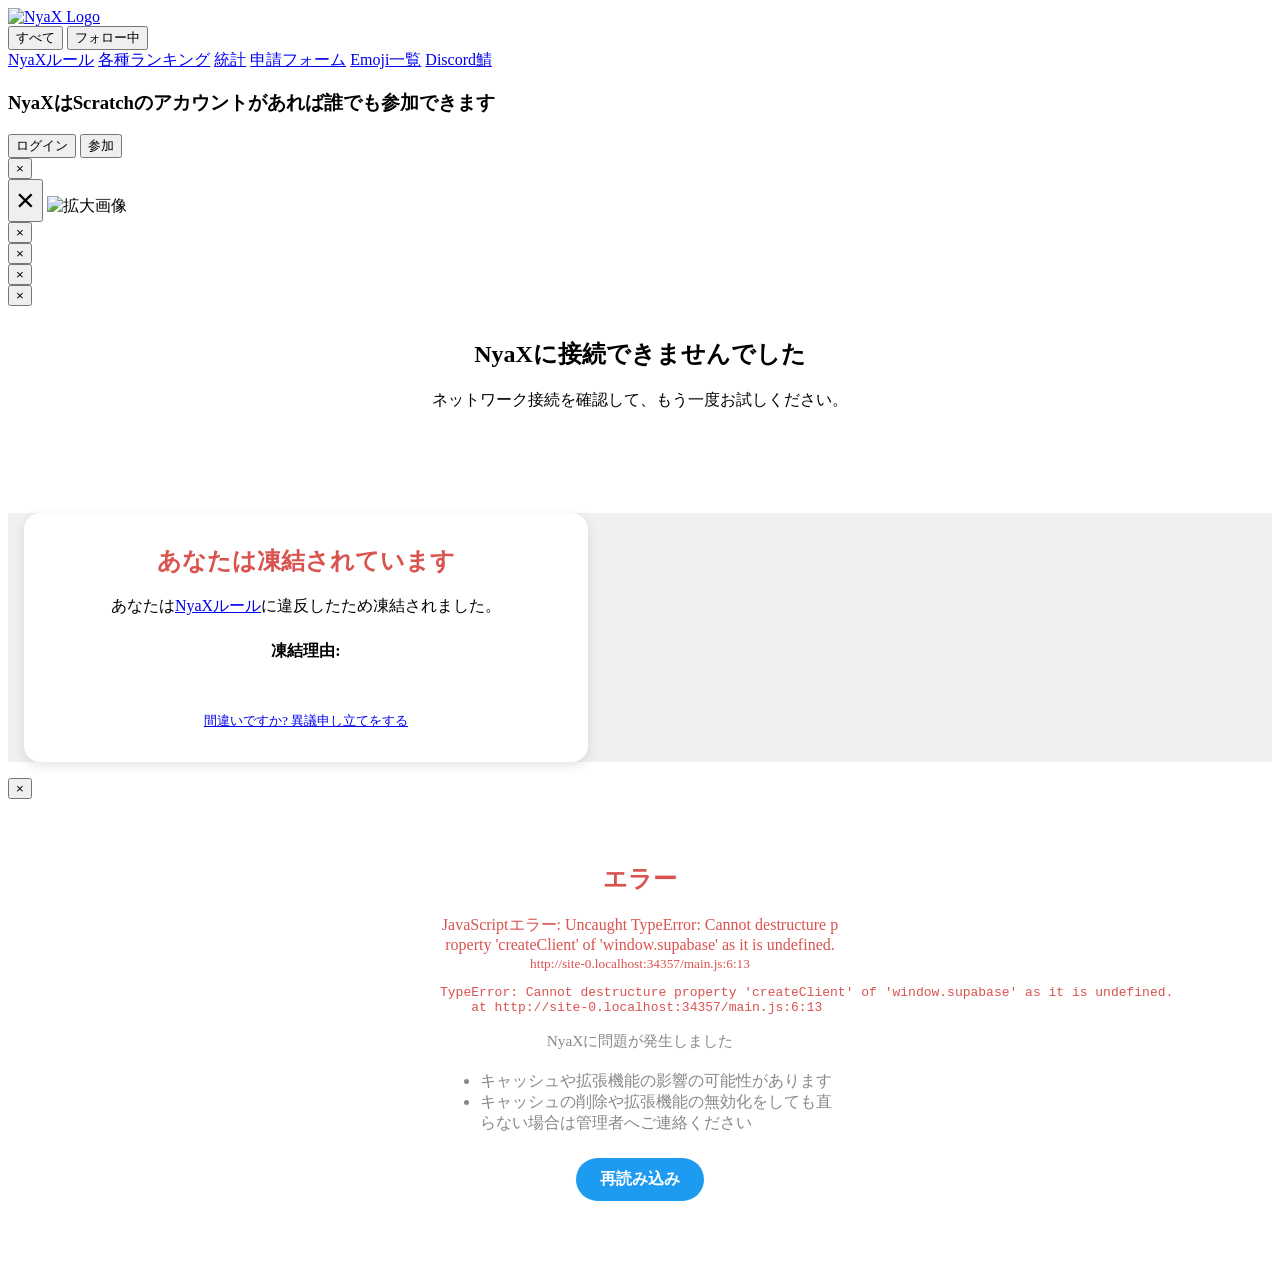
==== index.html @ 703d01f6 "Update index.html" ====
<!DOCTYPE html>
<html lang="ja">
<head>
    <meta charset="UTF-8">
    <meta name="viewport" content="width=device-width, initial-scale=1.0">
    <title>NyaX</title>
    <link rel="icon" href="favicon.png" type="image/png">
    <link rel="apple-touch-icon" sizes="180x180" href="favicon.png">
    <link rel="stylesheet" href="./style.css">
    <script src="https://cdn.jsdelivr.net/npm/@supabase/supabase-js@2"></script>
    <script src="https://cdn.jsdelivr.net/npm/marked/marked.min.js"></script>
    <script src="https://cdn.jsdelivr.net/npm/dompurify/dist/purify.min.js"></script>
</head>
<!-- Google tag (gtag.js) -->
<script async src="https://www.googletagmanager.com/gtag/js?id=G-JYBQTQ1HCX"></script>
<script>
  window.dataLayer = window.dataLayer || [];
  function gtag(){dataLayer.push(arguments);}
  gtag('js', new Date());

  gtag('config', 'G-JYBQTQ1HCX');
</script>
<body>
    <div class="app-container">
        <!-- 左側ナビゲーションメニュー -->
        <nav id="left-nav">
            <div id="nav-logo">
                <a href="index.html">
                    <img src="logo.png" alt="NyaX Logo">
        </a>
    </div>
    <div id="nav-menu-top"></div>
    <div id="nav-menu-bottom"></div>
</nav>   
        <!-- 中央メインコンテンツ -->
        <main id="main-content">
            <header id="page-header">
                <!-- ヘッダー内容はJSで動的に生成されます -->
            </header>
            <div id="content-area">
                <div id="main-screen" class="screen hidden">
                    <div class="timeline-tabs-sticky-container">
                        <div class="timeline-tabs">
                            <button class="timeline-tab-button active" data-tab="foryou">すべて</button>
                            <button class="timeline-tab-button" data-tab="following">フォロー中</button>
                        </div>
                    </div>
                    <div class="post-form-sticky-container">
                        <div class="post-form-container"></div>
                    </div>
                    <div id="timeline"></div>
                </div>
                <div id="explore-screen" class="screen hidden"><div id="explore-content"></div></div>
                <div id="notifications-screen" class="screen hidden"><div id="notifications-content"></div></div>
                <div id="likes-screen" class="screen hidden"><div id="likes-content"></div></div>
                <div id="stars-screen" class="screen hidden"><div id="stars-content"></div></div>
                <div id="profile-screen" class="screen hidden">
                    <div id="profile-header"></div><div id="profile-tabs"></div><div id="profile-content"></div>
                </div>
                <div id="settings-screen" class="screen hidden"></div>
                <div id="post-detail-screen" class="screen hidden"><div id="post-detail-content"></div></div>
                <div id="search-results-screen" class="screen hidden"><div id="search-results-content"></div></div>
                <div id="dm-screen" class="screen hidden"><div id="dm-content"></div></div>
                <div id="admin-logs-screen" class="screen hidden"><div id="admin-logs-content"></div></div>
            </div>
        </main>
        <!-- 右側サイドバー -->
        <aside id="right-sidebar">
            <div id="right-sidebar-search-widget-container"></div>
            <div id="recommendations-widget-container"></div>
            <!-- NyaXルール(重要) -->
            <div class="links">
                <a class="link" href="/rule">NyaXルール</a>
                <a class="link" href="/ranking">各種ランキング</a>
                <a class="link" href="/stat">統計</a>
                <a class="link" href="/forms">申請フォーム</a>
                <a class="link" href="/emoji">Emoji一覧</a>
                <a class="link-end" href="/discord">Discord鯖</a>
            </div>
        </aside>
    </div>
    <div id="login-banner" class="hidden">
        <div class="login-banner-content"><h3>NyaXはScratchのアカウントがあれば誰でも参加できます</h3></div>
        <div class="login-banner-actions">
            <button id="banner-login-button">ログイン</button>
            <button id="banner-signup-button">参加</button>
        </div>
    </div>
    <div id="post-modal" class="modal-overlay hidden">
        <div class="modal-content">
            <button class="modal-close-btn">×</button>
            <div class="post-form-container-modal"></div>
        </div>
    </div>
    <div id="image-preview-modal" class="modal-overlay hidden" onclick="window.closeImageModal()">
        <button class="modal-close-btn" style="top: 1rem; right: 1rem; font-size: 2rem;">×</button>
        <img id="image-preview-modal-content" src="" alt="拡大画像">
    </div>
    <div id="edit-post-modal" class="modal-overlay hidden">
        <div class="modal-content">
            <button class="modal-close-btn">×</button>
            <div id="edit-post-modal-content"></div>
        </div>
    </div>
    <div id="create-dm-modal" class="modal-overlay hidden">
        <div class="modal-content" style="max-width: 500px;">
            <button class="modal-close-btn">×</button>
            <div id="create-dm-modal-content"></div>
        </div>
    </div>
    <div id="dm-manage-modal" class="modal-overlay hidden">
        <div class="modal-content" style="max-width: 500px;">
            <button class="modal-close-btn">×</button>
            <div id="dm-manage-modal-content"></div>
        </div>
    </div>
    <div id="account-switcher-modal" class="modal-overlay hidden">
    <div class="modal-content" style="max-width: 400px;">
        <button class="modal-close-btn">×</button>
        <div id="account-switcher-modal-content"></div>
    </div>
    </div>
    <div id="connection-error-overlay" class="modal-overlay hidden" style="z-index: 2000;">
        <div style="background: white; padding: 2rem; border-radius: 16px; text-align: center;">
            <h2 style="margin-top: 0;">NyaXに接続できませんでした</h2>
            <p>ネットワーク接続を確認して、もう一度お試しください。</p>
            <button id="retry-connection-btn" style="padding: 0.6rem 1.2rem; border-radius: 9999px; border: none; background-color: var(--primary-color); color: white; font-weight: 700;">再試行</button>
        </div>
    </div>
    <div id="frieze-overlay" class="modal-overlay hidden" style="z-index: 2000; background: rgba(240, 240, 240, 0.95);">
        <div style="background: white; padding: 2rem; border-radius: 16px; text-align: center; max-width: 500px; margin: 1rem; box-shadow: 0 4px 12px rgba(0,0,0,0.1);">
            <h2 style="margin-top: 0; color: #d9534f;">あなたは凍結されています</h2>
            <p>あなたは<a href="rule" target="_blank" rel="noopener noreferrer">NyaXルール</a>に違反したため凍結されました。</p>
            <p style="margin-top: 1.5rem;"><strong>凍結理由:</strong><br><span id="frieze-reason" style="display: inline-block; margin-top: 0.5rem; white-space: pre-wrap;"></span></p>
            <small style="display: block; margin-top: 2rem;"><a href="https://forms.gle/buZpMftRNWjfhqVz8" target="_blank" rel="noopener noreferrer">間違いですか? 異議申し立てをする</a></small>
        </div>
    </div>
    <div id="loading-overlay"><div class="spinner"></div></div>
    <div id="edit-dm-message-modal" class="modal-overlay hidden">
        <div class="modal-content">
            <button class="modal-close-btn">×</button>
            <div id="edit-dm-message-modal-content"></div>
        </div>
    </div>
    <div id="mainjs-error-overlay" class="modal-overlay hidden" style="z-index:3001;">
      <div style="background: white; padding: 2rem; border-radius: 16px; text-align: center; max-width: 400px; margin: 2rem auto;">
        <h2 style="margin-top:0; color:#d9534f;">エラー</h2>
        <div id="mainjs-error-text" style="color:#d9534f; margin:1em 0; word-break:break-all;"></div>
        <p style="color:#888; font-size:0.96em;">NyaXに問題が発生しました</p>
        <ul style="text-align:left; color:#888; margin:1.2em 0 1.5em 0; font-size:0.98em;">
          <li>キャッシュや拡張機能の影響の可能性があります</li>
          <li>キャッシュの削除や拡張機能の無効化をしても直らない場合は管理者へご連絡ください</li>
        </ul>
        <button onclick="location.reload()" style="padding:0.7em 1.5em; font-size:1em; border-radius:9999px; background:#1d9bf0; color:white; border:none; font-weight:700;">再読み込み</button>
      </div>
    </div>
    
    <script>
    window.onerror = function(message, source, lineno, colno, error) {
      showMainJsError(
        `JavaScriptエラー: ${message}<br>
        <small>${source}:${lineno}:${colno}</small><br>
        <pre style="text-align:left;">${(error && error.stack) ? error.stack : ''}</pre>`
      );
      return true;
    };
    window.onunhandledrejection = function(event) {
      showMainJsError(
        `未処理のPromise例外: ${event.reason ? (event.reason.stack || event.reason) : event}`
      );
      return true;
    };
    function showMainJsError(html) {
      var overlay = document.getElementById('mainjs-error-overlay');
      var text = document.getElementById('mainjs-error-text');
      if (overlay && text) {
        text.innerHTML = String(html);
        overlay.classList.remove('hidden');
      }
    }
    </script>
<script src="main.js"></script>
</body>
</html>
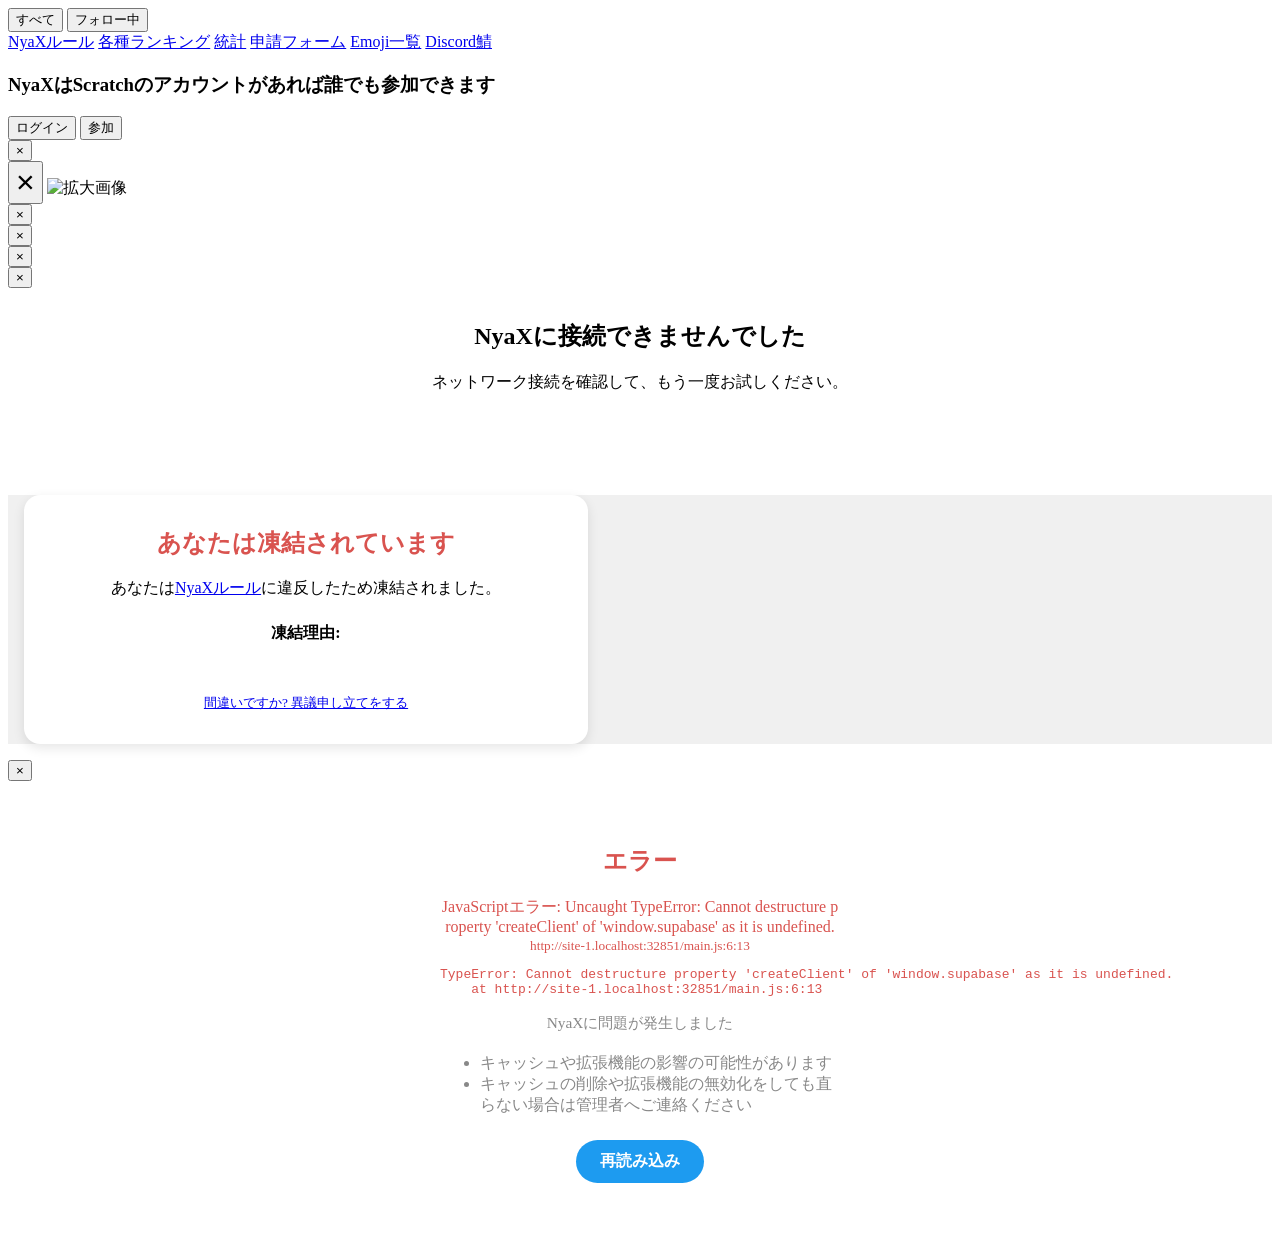
==== commit 5d78e599: "noto-color-emojiを適当に追加" ====
--- a/index.html
+++ b/index.html
@@ -7,9 +7,14 @@
     <link rel="icon" href="favicon.png" type="image/png">
     <link rel="apple-touch-icon" sizes="180x180" href="favicon.png">
     <link rel="stylesheet" href="./style.css">
+    
     <script src="https://cdn.jsdelivr.net/npm/@supabase/supabase-js@2"></script>
     <script src="https://cdn.jsdelivr.net/npm/marked/marked.min.js"></script>
     <script src="https://cdn.jsdelivr.net/npm/dompurify/dist/purify.min.js"></script>
+    
+    <link rel="preconnect" href="https://fonts.googleapis.com">
+    <link rel="preconnect" href="https://fonts.gstatic.com" crossorigin>
+    <link href="https://fonts.googleapis.com/css2?family=Noto+Color+Emoji&display=swap" rel="stylesheet">
 </head>
 <!-- Google tag (gtag.js) -->
 <script async src="https://www.googletagmanager.com/gtag/js?id=G-JYBQTQ1HCX"></script>
@@ -24,14 +29,10 @@
     <div class="app-container">
         <!-- 左側ナビゲーションメニュー -->
         <nav id="left-nav">
-            <div id="nav-logo">
-                <a href="index.html">
-                    <img src="logo.png" alt="NyaX Logo">
-        </a>
-    </div>
-    <div id="nav-menu-top"></div>
-    <div id="nav-menu-bottom"></div>
-</nav>   
+            <div id="nav-logo"></div>
+            <div id="nav-menu-top"></div>
+            <div id="nav-menu-bottom"></div>
+        </nav>
         <!-- 中央メインコンテンツ -->
         <main id="main-content">
             <header id="page-header">
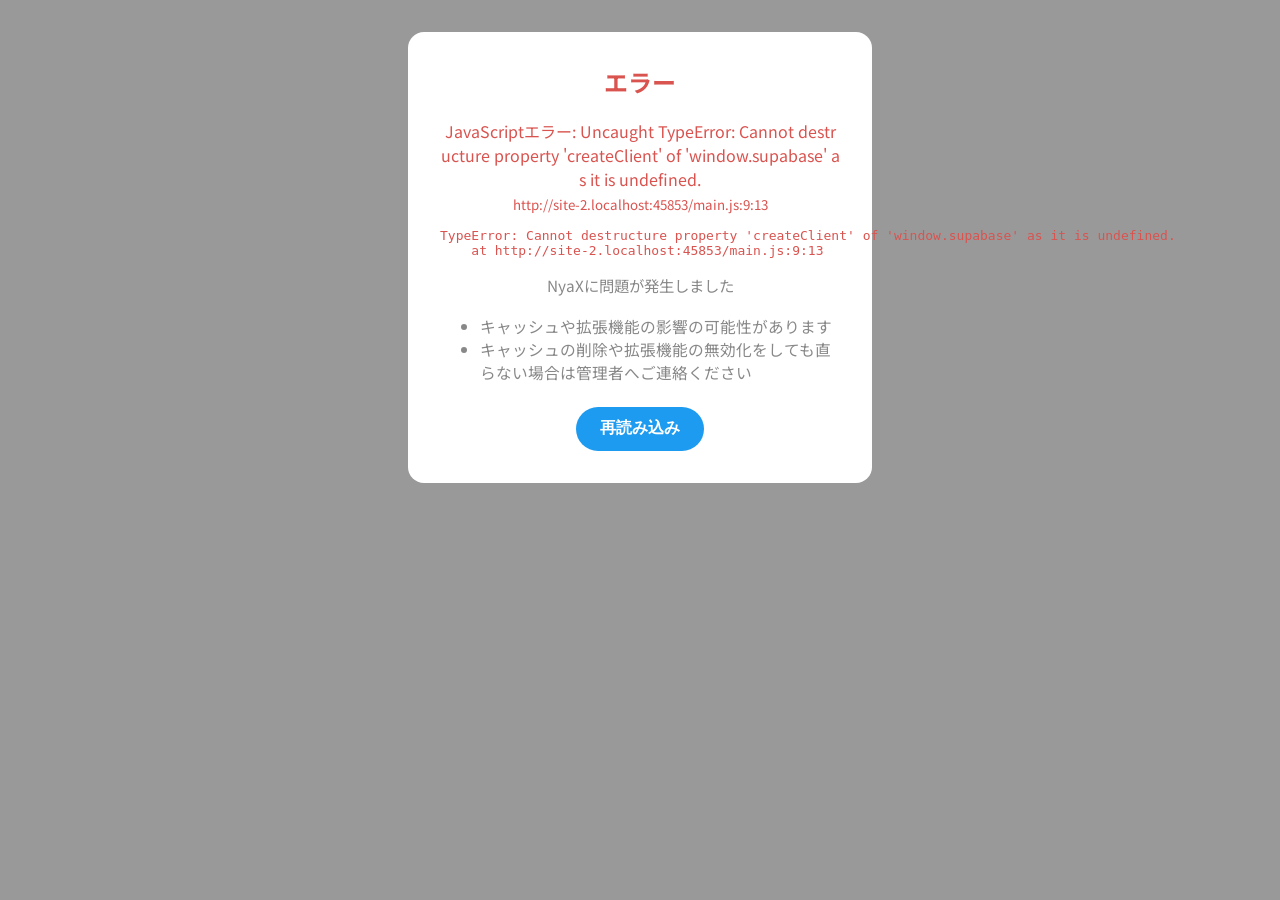
==== commit 6efd3b54: "Merge 06ff28367fffb41b749fc59928142aee5597c7eb into 9db3e7a5e0a9f63181fc8ed7651f1838e652a0d7" ====
--- a/index.html
+++ b/index.html
@@ -1,185 +1,327 @@
-<!DOCTYPE html>
+<!doctype html>
 <html lang="ja">
-<head>
-    <meta charset="UTF-8">
-    <meta name="viewport" content="width=device-width, initial-scale=1.0">
-    <title>NyaX</title>
-    <link rel="icon" href="favicon.png" type="image/png">
-    <link rel="apple-touch-icon" sizes="180x180" href="favicon.png">
-    <link rel="stylesheet" href="./style.css">
-    
-    <script src="https://cdn.jsdelivr.net/npm/@supabase/supabase-js@2"></script>
-    <script src="https://cdn.jsdelivr.net/npm/marked/marked.min.js"></script>
-    <script src="https://cdn.jsdelivr.net/npm/dompurify/dist/purify.min.js"></script>
-    
-    <link rel="preconnect" href="https://fonts.googleapis.com">
-    <link rel="preconnect" href="https://fonts.gstatic.com" crossorigin>
-    <link href="https://fonts.googleapis.com/css2?family=Noto+Color+Emoji&display=swap" rel="stylesheet">
-</head>
-<!-- Google tag (gtag.js) -->
-<script async src="https://www.googletagmanager.com/gtag/js?id=G-JYBQTQ1HCX"></script>
-<script>
-  window.dataLayer = window.dataLayer || [];
-  function gtag(){dataLayer.push(arguments);}
-  gtag('js', new Date());
+    <head>
+        <meta charset="UTF-8" />
+        <meta name="viewport" content="width=device-width, initial-scale=1.0" />
+        <meta name="robots" content="noindex, nofollow, noarchive" />
+        <title>NyaX</title>
+        <link rel="icon" href="favicon.png" type="image/png" />
+        <link rel="apple-touch-icon" sizes="180x180" href="favicon.png" />
+        <link
+            rel="stylesheet"
+            href="https://cdn.jsdelivr.net/npm/emojione@4.0.0/extras/css/emojione.min.css"
+        />
+        <link rel="stylesheet" href="./style.css" />
+        <script src="https://cdn.jsdelivr.net/npm/@supabase/supabase-js@2"></script>
+        <script src="https://cdn.jsdelivr.net/npm/marked/marked.min.js"></script>
+        <script src="https://cdn.jsdelivr.net/npm/dompurify/dist/purify.min.js"></script>
+        <script src="https://cdn.jsdelivr.net/npm/@twemoji/api@latest/dist/twemoji.min.js"></script>
+        <script src="https://cdn.jsdelivr.net/npm/emojione@4.0.0/lib/js/emojione.min.js"></script>
+        <script src="https://cdn.jsdelivr.net/npm/emoji-mart@latest/dist/browser.js"></script>
+    </head>
+    <!-- Google tag (gtag.js) -->
+    <script
+        async
+        src="https://www.googletagmanager.com/gtag/js?id=G-JYBQTQ1HCX"
+    ></script>
+    <script>
+        window.dataLayer = window.dataLayer || [];
+        function gtag() {
+            dataLayer.push(arguments);
+        }
+        gtag('js', new Date());
 
-  gtag('config', 'G-JYBQTQ1HCX');
-</script>
-<body>
-    <div class="app-container">
-        <!-- 左側ナビゲーションメニュー -->
-        <nav id="left-nav">
-            <div id="nav-logo"></div>
-            <div id="nav-menu-top"></div>
-            <div id="nav-menu-bottom"></div>
-        </nav>
-        <!-- 中央メインコンテンツ -->
-        <main id="main-content">
-            <header id="page-header">
-                <!-- ヘッダー内容はJSで動的に生成されます -->
-            </header>
-            <div id="content-area">
-                <div id="main-screen" class="screen hidden">
-                    <div class="timeline-tabs-sticky-container">
-                        <div class="timeline-tabs">
-                            <button class="timeline-tab-button active" data-tab="foryou">すべて</button>
-                            <button class="timeline-tab-button" data-tab="following">フォロー中</button>
+        gtag('config', 'G-JYBQTQ1HCX');
+    </script>
+    <body>
+        <div class="app-container">
+            <!-- 左側ナビゲーションメニュー -->
+            <nav id="left-nav">
+                <div id="nav-logo"></div>
+                <div id="nav-menu-top"></div>
+                <div id="nav-menu-bottom"></div>
+            </nav>
+            <!-- 中央メインコンテンツ -->
+            <main id="main-content">
+                <header id="page-header">
+                    <!-- ヘッダー内容はJSで動的に生成されます -->
+                </header>
+                <div id="content-area">
+                    <div id="main-screen" class="screen hidden">
+                        <div class="timeline-tabs-sticky-container">
+                            <div class="timeline-tabs">
+                                <button
+                                    class="timeline-tab-button active"
+                                    data-tab="foryou"
+                                >
+                                    すべて
+                                </button>
+                                <button
+                                    class="timeline-tab-button"
+                                    data-tab="following"
+                                >
+                                    フォロー中
+                                </button>
+                            </div>
                         </div>
-                    </div>
-                    <div class="post-form-sticky-container">
-                        <div class="post-form-container"></div>
-                    </div>
-                    <div id="timeline"></div>
+                        <div class="post-form-sticky-container">
+                            <div class="post-form-container"></div>
+                        </div>
+                        <div id="timeline"></div>
+                    </div>
+                    <div id="explore-screen" class="screen hidden">
+                        <div id="explore-content"></div>
+                    </div>
+                    <div id="notifications-screen" class="screen hidden">
+                        <div id="notifications-content"></div>
+                    </div>
+                    <div id="likes-screen" class="screen hidden">
+                        <div id="likes-content"></div>
+                    </div>
+                    <div id="stars-screen" class="screen hidden">
+                        <div id="stars-content"></div>
+                    </div>
+                    <div id="profile-screen" class="screen hidden">
+                        <div id="profile-header"></div>
+                        <div id="profile-tabs"></div>
+                        <div id="profile-content"></div>
+                    </div>
+                    <div id="settings-screen" class="screen hidden"></div>
+                    <div id="post-detail-screen" class="screen hidden">
+                        <div id="post-detail-content"></div>
+                    </div>
+                    <div id="search-results-screen" class="screen hidden">
+                        <div id="search-results-content"></div>
+                    </div>
+                    <div id="dm-screen" class="screen hidden">
+                        <div id="dm-content"></div>
+                    </div>
+                    <div id="admin-logs-screen" class="screen hidden">
+                        <div id="admin-logs-content"></div>
+                    </div>
                 </div>
-                <div id="explore-screen" class="screen hidden"><div id="explore-content"></div></div>
-                <div id="notifications-screen" class="screen hidden"><div id="notifications-content"></div></div>
-                <div id="likes-screen" class="screen hidden"><div id="likes-content"></div></div>
-                <div id="stars-screen" class="screen hidden"><div id="stars-content"></div></div>
-                <div id="profile-screen" class="screen hidden">
-                    <div id="profile-header"></div><div id="profile-tabs"></div><div id="profile-content"></div>
-                </div>
-                <div id="settings-screen" class="screen hidden"></div>
-                <div id="post-detail-screen" class="screen hidden"><div id="post-detail-content"></div></div>
-                <div id="search-results-screen" class="screen hidden"><div id="search-results-content"></div></div>
-                <div id="dm-screen" class="screen hidden"><div id="dm-content"></div></div>
-                <div id="admin-logs-screen" class="screen hidden"><div id="admin-logs-content"></div></div>
-            </div>
-        </main>
-        <!-- 右側サイドバー -->
-        <aside id="right-sidebar">
-            <div id="right-sidebar-search-widget-container"></div>
-            <div id="recommendations-widget-container"></div>
-            <!-- NyaXルール(重要) -->
-            <div class="links">
-                <a class="link" href="/rule">NyaXルール</a>
-                <a class="link" href="/ranking">各種ランキング</a>
-                <a class="link" href="/stat">統計</a>
-                <a class="link" href="/forms">申請フォーム</a>
-                <a class="link" href="/emoji">Emoji一覧</a>
-                <a class="link-end" href="/discord">Discord鯖</a>
-            </div>
-        </aside>
-    </div>
-    <div id="login-banner" class="hidden">
-        <div class="login-banner-content"><h3>NyaXはScratchのアカウントがあれば誰でも参加できます</h3></div>
-        <div class="login-banner-actions">
-            <button id="banner-login-button">ログイン</button>
-            <button id="banner-signup-button">参加</button>
-        </div>
-    </div>
-    <div id="post-modal" class="modal-overlay hidden">
-        <div class="modal-content">
-            <button class="modal-close-btn">×</button>
-            <div class="post-form-container-modal"></div>
-        </div>
-    </div>
-    <div id="image-preview-modal" class="modal-overlay hidden" onclick="window.closeImageModal()">
-        <button class="modal-close-btn" style="top: 1rem; right: 1rem; font-size: 2rem;">×</button>
-        <img id="image-preview-modal-content" src="" alt="拡大画像">
-    </div>
-    <div id="edit-post-modal" class="modal-overlay hidden">
-        <div class="modal-content">
-            <button class="modal-close-btn">×</button>
-            <div id="edit-post-modal-content"></div>
-        </div>
-    </div>
-    <div id="create-dm-modal" class="modal-overlay hidden">
-        <div class="modal-content" style="max-width: 500px;">
-            <button class="modal-close-btn">×</button>
-            <div id="create-dm-modal-content"></div>
-        </div>
-    </div>
-    <div id="dm-manage-modal" class="modal-overlay hidden">
-        <div class="modal-content" style="max-width: 500px;">
-            <button class="modal-close-btn">×</button>
-            <div id="dm-manage-modal-content"></div>
-        </div>
-    </div>
-    <div id="account-switcher-modal" class="modal-overlay hidden">
-    <div class="modal-content" style="max-width: 400px;">
-        <button class="modal-close-btn">×</button>
-        <div id="account-switcher-modal-content"></div>
-    </div>
-    </div>
-    <div id="connection-error-overlay" class="modal-overlay hidden" style="z-index: 2000;">
-        <div style="background: white; padding: 2rem; border-radius: 16px; text-align: center;">
-            <h2 style="margin-top: 0;">NyaXに接続できませんでした</h2>
-            <p>ネットワーク接続を確認して、もう一度お試しください。</p>
-            <button id="retry-connection-btn" style="padding: 0.6rem 1.2rem; border-radius: 9999px; border: none; background-color: var(--primary-color); color: white; font-weight: 700;">再試行</button>
-        </div>
-    </div>
-    <div id="frieze-overlay" class="modal-overlay hidden" style="z-index: 2000; background: rgba(240, 240, 240, 0.95);">
-        <div style="background: white; padding: 2rem; border-radius: 16px; text-align: center; max-width: 500px; margin: 1rem; box-shadow: 0 4px 12px rgba(0,0,0,0.1);">
-            <h2 style="margin-top: 0; color: #d9534f;">あなたは凍結されています</h2>
-            <p>あなたは<a href="rule" target="_blank" rel="noopener noreferrer">NyaXルール</a>に違反したため凍結されました。</p>
-            <p style="margin-top: 1.5rem;"><strong>凍結理由:</strong><br><span id="frieze-reason" style="display: inline-block; margin-top: 0.5rem; white-space: pre-wrap;"></span></p>
-            <small style="display: block; margin-top: 2rem;"><a href="https://forms.gle/buZpMftRNWjfhqVz8" target="_blank" rel="noopener noreferrer">間違いですか? 異議申し立てをする</a></small>
-        </div>
-    </div>
-    <div id="loading-overlay"><div class="spinner"></div></div>
-    <div id="edit-dm-message-modal" class="modal-overlay hidden">
-        <div class="modal-content">
-            <button class="modal-close-btn">×</button>
-            <div id="edit-dm-message-modal-content"></div>
-        </div>
-    </div>
-    <div id="mainjs-error-overlay" class="modal-overlay hidden" style="z-index:3001;">
-      <div style="background: white; padding: 2rem; border-radius: 16px; text-align: center; max-width: 400px; margin: 2rem auto;">
-        <h2 style="margin-top:0; color:#d9534f;">エラー</h2>
-        <div id="mainjs-error-text" style="color:#d9534f; margin:1em 0; word-break:break-all;"></div>
-        <p style="color:#888; font-size:0.96em;">NyaXに問題が発生しました</p>
-        <ul style="text-align:left; color:#888; margin:1.2em 0 1.5em 0; font-size:0.98em;">
-          <li>キャッシュや拡張機能の影響の可能性があります</li>
-          <li>キャッシュの削除や拡張機能の無効化をしても直らない場合は管理者へご連絡ください</li>
-        </ul>
-        <button onclick="location.reload()" style="padding:0.7em 1.5em; font-size:1em; border-radius:9999px; background:#1d9bf0; color:white; border:none; font-weight:700;">再読み込み</button>
-      </div>
-    </div>
-    
-    <script>
-    window.onerror = function(message, source, lineno, colno, error) {
-      showMainJsError(
-        `JavaScriptエラー: ${message}<br>
-        <small>${source}:${lineno}:${colno}</small><br>
-        <pre style="text-align:left;">${(error && error.stack) ? error.stack : ''}</pre>`
-      );
-      return true;
-    };
-    window.onunhandledrejection = function(event) {
-      showMainJsError(
-        `未処理のPromise例外: ${event.reason ? (event.reason.stack || event.reason) : event}`
-      );
-      return true;
-    };
-    function showMainJsError(html) {
-      var overlay = document.getElementById('mainjs-error-overlay');
-      var text = document.getElementById('mainjs-error-text');
-      if (overlay && text) {
-        text.innerHTML = String(html);
-        overlay.classList.remove('hidden');
-      }
-    }
-    </script>
-<script src="main.js"></script>
-</body>
+            </main>
+            <!-- 右側サイドバー -->
+            <aside id="right-sidebar">
+                <div id="right-sidebar-search-widget-container"></div>
+                <div id="recommendations-widget-container"></div>
+                <div id="right-sidebar-links-container"></div>
+            </aside>
+        </div>
+        <div id="login-banner" class="hidden">
+            <div class="login-banner-content">
+                <h2>NyaXはScratcherのためのSNSです</h2>
+                <h4>Scratchアカウントがあれば簡単に参加できます</h4>
+            </div>
+            <div class="login-banner-actions">
+                <button id="banner-login-button">ログイン</button>
+                <button id="banner-signup-button">参加</button>
+            </div>
+        </div>
+        <div id="post-modal" class="modal-overlay hidden">
+            <div class="modal-content">
+                <!--<button class="modal-close-btn">×</button>-->
+                <div class="post-form-container-modal"></div>
+            </div>
+        </div>
+        <div
+            id="image-preview-modal"
+            class="modal-overlay hidden"
+            onclick="window.closeImageModal()"
+        >
+            <button
+                class="modal-close-btn"
+                style="top: 1rem; right: 1rem; font-size: 2rem"
+            >
+                ×
+            </button>
+            <img id="image-preview-modal-content" src="" alt="拡大画像" />
+        </div>
+        <div id="edit-post-modal" class="modal-overlay hidden">
+            <div class="modal-content">
+                <!--<button class="modal-close-btn">×</button>-->
+                <div id="edit-post-modal-content"></div>
+            </div>
+        </div>
+        <div id="create-dm-modal" class="modal-overlay hidden">
+            <div class="modal-content" style="max-width: 500px">
+                <button class="modal-close-btn">×</button>
+                <div id="create-dm-modal-content"></div>
+            </div>
+        </div>
+        <div id="dm-manage-modal" class="modal-overlay hidden">
+            <div class="modal-content" style="max-width: 500px">
+                <button class="modal-close-btn">×</button>
+                <div id="dm-manage-modal-content"></div>
+            </div>
+        </div>
+        <div id="account-switcher-modal" class="modal-overlay hidden">
+            <div class="modal-content" style="max-width: 400px">
+                <button class="modal-close-btn">×</button>
+                <div id="account-switcher-modal-content"></div>
+            </div>
+        </div>
+        <div
+            id="connection-error-overlay"
+            class="modal-overlay hidden"
+            style="z-index: 2000"
+        >
+            <div
+                style="
+                    background: white;
+                    padding: 2rem;
+                    border-radius: 16px;
+                    text-align: center;
+                "
+            >
+                <h2 style="margin-top: 0">NyaXに接続できませんでした</h2>
+                <p>ネットワーク接続を確認して、もう一度お試しください。</p>
+                <button
+                    id="retry-connection-btn"
+                    style="
+                        padding: 0.6rem 1.2rem;
+                        border-radius: 9999px;
+                        border: none;
+                        background-color: var(--primary-color);
+                        color: white;
+                        font-weight: 700;
+                    "
+                >
+                    再試行
+                </button>
+            </div>
+        </div>
+        <div
+            id="freeze-overlay"
+            class="modal-overlay hidden"
+            style="z-index: 2000; background: rgba(240, 240, 240, 0.95)"
+        >
+            <div
+                style="
+                    background: white;
+                    padding: 2rem;
+                    border-radius: 16px;
+                    text-align: center;
+                    max-width: 500px;
+                    margin: 1rem;
+                    box-shadow: 0 4px 12px rgba(0, 0, 0, 0.1);
+                "
+            >
+                <h2 style="margin-top: 0; color: #d9534f">
+                    あなたは凍結されています
+                </h2>
+                <p>
+                    あなたは<a
+                        href="rule"
+                        target="_blank"
+                        rel="noopener noreferrer"
+                        >NyaXルール</a
+                    >に違反したため凍結されました。
+                </p>
+                <p style="margin-top: 1.5rem">
+                    <strong>凍結理由:</strong><br /><span
+                        id="freeze-reason"
+                        style="
+                            display: inline-block;
+                            margin-top: 0.5rem;
+                            white-space: pre-wrap;
+                        "
+                    ></span>
+                </p>
+                <small style="display: block; margin-top: 2rem"
+                    ><a
+                        href="https://forms.gle/buZpMftRNWjfhqVz8"
+                        target="_blank"
+                        rel="noopener noreferrer"
+                        >間違いですか? 異議申し立てをする</a
+                    ></small
+                >
+            </div>
+        </div>
+        <div id="loading-overlay"><div class="spinner"></div></div>
+        <div id="edit-dm-message-modal" class="modal-overlay hidden">
+            <div class="modal-content">
+                <!--<button class="modal-close-btn">×</button>-->
+                <div id="edit-dm-message-modal-content"></div>
+            </div>
+        </div>
+        <div
+            id="mainjs-error-overlay"
+            class="modal-overlay hidden"
+            style="z-index: 3001"
+        >
+            <div
+                style="
+                    background: white;
+                    padding: 2rem;
+                    border-radius: 16px;
+                    text-align: center;
+                    max-width: 400px;
+                    margin: 2rem auto;
+                "
+            >
+                <h2 style="margin-top: 0; color: #d9534f">エラー</h2>
+                <div
+                    id="mainjs-error-text"
+                    style="color: #d9534f; margin: 1em 0; word-break: break-all"
+                ></div>
+                <p style="color: #888; font-size: 0.96em">
+                    NyaXに問題が発生しました
+                </p>
+                <ul
+                    style="
+                        text-align: left;
+                        color: #888;
+                        margin: 1.2em 0 1.5em 0;
+                        font-size: 0.98em;
+                    "
+                >
+                    <li>キャッシュや拡張機能の影響の可能性があります</li>
+                    <li>
+                        キャッシュの削除や拡張機能の無効化をしても直らない場合は管理者へご連絡ください
+                    </li>
+                </ul>
+                <button
+                    onclick="location.reload()"
+                    style="
+                        padding: 0.7em 1.5em;
+                        font-size: 1em;
+                        border-radius: 9999px;
+                        background: #1d9bf0;
+                        color: white;
+                        border: none;
+                        font-weight: 700;
+                    "
+                >
+                    再読み込み
+                </button>
+            </div>
+        </div>
+
+        <script>
+            window.onerror = function (message, source, lineno, colno, error) {
+                showMainJsError(
+                    `JavaScriptエラー: ${message}<br>
+                <small>${source}:${lineno}:${colno}</small><br>
+                <pre style="text-align:left;">${error && error.stack ? error.stack : ''}</pre>`,
+                );
+                return true;
+            };
+            window.onunhandledrejection = function (event) {
+                showMainJsError(
+                    `未処理のPromise例外: ${event.reason ? event.reason.stack || event.reason : event}`,
+                );
+                return true;
+            };
+            function showMainJsError(html) {
+                var overlay = document.getElementById('mainjs-error-overlay');
+                var text = document.getElementById('mainjs-error-text');
+                if (overlay && text) {
+                    text.innerHTML = String(html);
+                    overlay.classList.remove('hidden');
+                }
+            }
+        </script>
+        <script src="main.js"></script>
+    </body>
 </html>
--- a/style.css
+++ b/style.css
@@ -0,0 +1,2667 @@
+@import url('https://fonts.googleapis.com/css2?family=Noto+Sans+JP:wght@400;700&display=swap');
+@import url('https://fonts.googleapis.com/css2?family=Noto+Color+Emoji:wght@400&display=swap');
+
+:root {
+    /* 共通色設定 */
+    --primary-color: #1d9bf0;
+    --primary-hover-color: #1a8cd8;
+    --like-color: #f91880;
+    --star-color: #ffad1f;
+    /* ライトモード(デフォルト)色設定 */
+    --l-border-color: #eff3f4;
+    --l-bg-color: #f9f9f9;
+    --l-main-bg-color: white;
+    --l-ad-bg-color: #f7f9f9;
+    --l-pg-bg-color: rgba(255, 255, 255, 0.85); /* ページヘッダーなど */
+    --l-emoji-bg-color: none;
+    --l-notification-bg-color: #e8f5fd;
+    --l-text-color: #0f1419;
+    --l-secondary-text-color: #536471;
+    --l-logo-color: black; /* ロゴ表示用に使っているが背景色と真逆の色を使う時に指定されることもある */
+    --l-loading-color: rgba(255, 255, 255, 0.7);
+    --l-widget-bg-color: #e7e8e8; /* プロフィールカードホバー時 */
+    --l-emoji-mart: 255, 255, 255;
+    --l-bw: #000000;
+    --l-spin: rgba(0, 0, 0, 0.1);
+    --l-light-primary-color: #cce6ff;
+    --l-danger-color: #fef0f4;
+    /* ダークモード色設定 */
+    --d-border-color: #2F363D;
+    --d-bg-color: #18191D;
+    --d-main-bg-color: #1C1D21;
+    --d-ad-bg-color: #272929;
+    --d-pg-bg-color: rgb(33 35 41 / 85%); /* ページヘッダーなど */
+    --d-emoji-bg-color: #e8eaed; /* 絵文字の後ろに表示するための白背景　*/
+    --d-notification-bg-color: #073450;
+    --d-text-color: #ffffff;
+    --d-secondary-text-color: #ffffff;
+    --d-logo-color: #ffffff; /* ロゴ表示用に使っているが背景色と真逆の色を使う時に指定されることもある */
+    --d-loading-color: rgba(0, 0, 0, 0.7);
+    --d-widget-bg-color: #4d5156; /* プロフィールカードホバー時 */
+    --d-emoji-mart: 40, 40, 40;
+    --d-bw: #ffffff;
+    --d-spin: rgba(255, 255, 255, 0.1);
+    --d-light-primary-color: #004a8f;
+    --d-danger-color: #610525;
+}
+
+/* 変数指定(クラスはJSにて付与) */
+body.light {
+    --border-color: var(--l-border-color);
+    --bg-color: var(--l-bg-color);
+    --main-bg-color: var(--l-main-bg-color);
+    --ad-bg-color: var(--l-ad-bg-color);
+    --pg-bg-color: var(--l-pg-bg-color);
+    --emoji-bg-color: var(--l-emoji-bg-color);
+    --notification-bg-color: var(--l-notification-bg-color);
+    --text-color: var(--l-text-color);
+    --secondary-text-color: var(--l-secondary-text-color);
+    --logo-color: var(--l-logo-color);
+    --loading-color: var(--l-loading-color);
+    --widget-bg-color: var(--l-widget-bg-color);
+    --emoji-mart: var(--l-emoji-mart);
+    --bw: var(--l-bw);
+    --spin: var(--l-spin);
+    --light-primary-color: var(--l-light-primary-color);
+    --danger-color: var(--l-danger-color);
+}
+body.dark {
+    --border-color: var(--d-border-color);
+    --bg-color: var(--d-bg-color);
+    --main-bg-color: var(--d-main-bg-color);
+    --ad-bg-color: var(--d-ad-bg-color);
+    --pg-bg-color: var(--d-pg-bg-color);
+    --emoji-bg-color: var(--d-emoji-bg-color);
+    --notification-bg-color: var(--d-notification-bg-color);
+    --text-color: var(--d-text-color);
+    --secondary-text-color: var(--d-secondary-text-color);
+    --logo-color: var(--d-logo-color);
+    --loading-color: var(--d-loading-color);
+    --widget-bg-color: var(--d-widget-bg-color);
+    --emoji-mart: var(--d-emoji-mart);
+    --bw: var(--d-bw);
+    --spin: var(--d-spin);
+    --light-primary-color: var(--d-light-primary-color);
+    --danger-color: var(--d-danger-color);
+}
+/* 変数指定終わり */
+
+body {
+    font-family:
+        'Noto Sans JP',
+        -apple-system,
+        BlinkMacSystemFont,
+        'Segoe UI',
+        Roboto,
+        Helvetica,
+        Arial,
+        sans-serif;
+    margin: 0;
+    background-color: var(--main-bg-color);
+    color: var(--text-color);
+}
+
+/* 入力欄のフォントをNoto Sans JPに統一 */
+input,
+textarea {
+    font-family:
+        'Noto Sans JP',
+        -apple-system,
+        BlinkMacSystemFont,
+        'Segoe UI',
+        Roboto,
+        Helvetica,
+        Arial,
+        sans-serif;
+}
+
+.app-container {
+    display: flex;
+    margin: 0 auto;
+    min-height: 100vh;
+}
+
+.hidden {
+    display: none !important;
+}
+
+/* 左側ナビゲーション */
+#left-nav {
+    position: sticky;
+    top: 0;
+    height: 100vh;
+    width: 275px;
+    padding: 0 1rem;
+    box-sizing: border-box;
+    display: flex;
+    flex-direction: column;
+    /*justify-content: space-between;*/
+    flex-shrink: 0;
+}
+
+.nav-logo-img {
+    color: var(--logo-color);
+}
+
+.nav-logo-img svg {
+    fill: var(--logo-color) !important;
+    stroke: var(--logo-color) !important;
+}
+
+#nav-menu-top {
+    display: flex;
+    flex-direction: column;
+    align-items: flex-start;
+    gap: 0.5rem;
+}
+
+.nav-item {
+    display: flex;
+    align-items: center;
+    gap: 1.2rem;
+    padding: 0.75rem;
+    font-size: 1.25rem;
+    font-weight: 400;
+    text-decoration: none;
+    color: var(--text-color);
+    border-radius: 9999px;
+    cursor: pointer;
+    background: none;
+    border: none;
+    text-align: left;
+    transition: background-color 0.2s;
+}
+
+#nav-logo {
+    padding: 1rem;
+    display: flex;
+    margin-bottom: 0px;
+}
+
+.nav-logo-img {
+    width: 1.8rem;
+}
+
+/* アイコンとバッジを囲むコンテナ */
+.nav-item-icon-container {
+    position: relative; /* バッジの位置の基準 */
+    display: flex; /* 中の要素をflexで制御 */
+    align-items: center;
+    justify-content: center;
+    /* アイコンのサイズに合わせる */
+    width: 1.75rem;
+    height: 1.75rem;
+}
+
+.nav-item svg {
+    width: 100%; /* コンテナいっぱいに広がる */
+    height: 100%;
+    fill: none;
+    stroke: currentColor;
+    stroke-width: 2;
+    transition:
+        stroke-width 0.2s,
+        fill 0.2s;
+}
+
+.nav-item:hover {
+    background-color: var(--bg-color);
+}
+
+.nav-item.active {
+    font-weight: 700;
+}
+.nav-item.active svg {
+    fill: none;
+    stroke-width: 2.5;
+}
+.nav-item[href='#'].active svg path {
+    fill: currentColor;
+    stroke: none;
+}
+.nav-item[href='#'].active svg rect {
+    fill: white;
+    stroke: none;
+}
+.nav-item[href='#explore'].active svg,
+.nav-item[href^='#dm'].active svg {
+    stroke-width: 2.5;
+}
+.nav-item.active:not([href='#']):not([href='#explore']):not([href^='#dm']) svg {
+    fill: currentColor;
+    stroke: none;
+}
+.nav-item[href='#settings'].active svg circle {
+    stroke: none;
+}
+@media (prefers-color-scheme: dark) {
+    .nav-item[href='#settings'].active svg circle {
+        fill: black;
+    }
+}
+body.light .nav-item[href='#settings'].active svg circle {
+    fill: white;
+}
+body.dark .nav-item[href='#settings'].active svg circle {
+    fill: black;
+}
+.nav-item-post {
+    background-color: var(--primary-color);
+    color: white;
+    width: 90%;
+    justify-content: center;
+    font-size: 1.1rem;
+    font-weight: 700;
+    padding: 1rem;
+    margin-top: 1rem;
+}
+
+.nav-item-post:hover {
+    background-color: var(--primary-hover-color);
+}
+
+.nav-item-post .nav-item-icon {
+    display: none; /* デフォルトではアイコンを非表示 */
+}
+
+#nav-menu-bottom {
+    padding-bottom: 1rem;
+    margin-top: auto;
+}
+
+.account-button {
+    width: 100%;
+    font-size: 1rem;
+    justify-content: flex-start;
+    gap: 0.8rem;
+}
+.account-button img {
+    width: 40px;
+    height: 40px;
+    border-radius: 50%;
+}
+.account-info {
+    display: flex;
+    flex-direction: column;
+    align-items: flex-start;
+}
+.account-info .name {
+    font-weight: 700;
+}
+.account-info .id {
+    color: var(--secondary-text-color);
+}
+#login-button {
+    width: 100%;
+    justify-content: center;
+    background-color: var(--primary-color);
+    color: white;
+    font-weight: 700;
+}
+
+.notification-badge {
+    background-color: var(--primary-color);
+    color: white;
+    font-size: 0.7rem;
+    font-weight: bold;
+    border-radius: 50%;
+    width: 1.5em;
+    height: 1.5em;
+    line-height: 1.5em;
+    text-align: center;
+    position: absolute;
+    z-index: 1;
+    /* アイコンコンテナの右上隅に配置する鉄板の指定方法 */
+    top: 0;
+    right: 0;
+    /* バッジが少しはみ出すように微調整 */
+    transform: translate(25%, -25%);
+    /* 親要素のクリックを妨げないようにする */
+    pointer-events: none;
+}
+
+.nav-item[href='#notifications'] {
+    position: relative;
+}
+
+/* 中央メインコンテンツ */
+#main-content {
+    flex-grow: 1; /* 利用可能なスペースを埋めるように広がる */
+    flex-shrink: 1; /* スペースが足りない場合に縮むことを許可 */
+    min-width: 0; /* flexアイテムがコンテンツ幅以下に縮むための定石 */
+    border-left: 1px solid var(--border-color);
+    border-right: 1px solid var(--border-color);
+}
+
+#page-header {
+    position: sticky;
+    top: 0;
+    background-color: var(--pg-bg-color);
+    backdrop-filter: blur(12px);
+    padding: 1rem;
+    border-bottom: 1px solid var(--border-color);
+    z-index: 10;
+}
+
+/* Emoji Oneの画像設定 */
+img.emojione {
+    width: 1.1rem;
+    height: auto;
+}
+
+/* Twemojiの画像設定 */
+img.emoji {
+    display: inline-block;
+    width: 1.1rem;
+    height: auto;
+    padding-right: 1px;
+}
+
+/* JSでつけるNoto Color Emoji用設定 */
+.notocoloremoji {
+    font-family:
+        'Noto Sans JP',
+        'Noto Color Emoji',
+        -apple-system,
+        BlinkMacSystemFont,
+        'Segoe UI',
+        Roboto,
+        Helvetica,
+        Arial,
+        sans-serif;
+}
+
+.nyax-emoji {
+    background-color: var(--emoji-bg-color);
+}
+
+.header-with-back-button {
+    display: flex;
+    align-items: center;
+    gap: 1.5rem;
+}
+
+.header-back-btn {
+    background: none;
+    border: none;
+    cursor: pointer;
+    padding: 0.5rem;
+    border-radius: 50%;
+    display: flex;
+    align-items: center;
+    justify-content: center;
+}
+.header-back-btn:hover {
+    background-color: var(--bg-color);
+}
+.header-back-btn svg {
+    width: 20px;
+    height: 20px;
+}
+
+#page-header h2 {
+    margin: 0;
+    font-size: 1.25rem;
+}
+
+.header-search-bar {
+    display: flex;
+    align-items: center;
+    background-color: var(--bg-color);
+    border-radius: 9999px;
+    padding: 0.5rem 1rem;
+    gap: 0.5rem;
+}
+
+.header-search-bar svg {
+    flex-shrink: 0;
+    width: 20px;
+    height: 20px;
+    fill: none;
+    stroke: var(--secondary-text-color);
+}
+
+/* fillをnoneに、strokeを設定 */
+.header-search-bar input {
+    flex-grow: 1;
+    border: none;
+    background: transparent;
+    outline: none;
+    font-size: 1rem;
+    color: var(--text-color);
+}
+
+#sidebar-search-input {
+    width: 100%;
+}
+
+/* ヘッダー内のタイトルとボタンを両端揃えにするためのコンテナ */
+.header-with-action-button {
+    display: flex;
+    justify-content: space-between;
+    align-items: center;
+    width: 100%;
+}
+
+/* ヘッダー右上のアクションボタンのスタイル */
+.header-action-btn {
+    padding: 0.5rem 1rem;
+    border-radius: 9999px;
+    border: 1px solid var(--text-color); /* 黒い枠線 */
+    background: var(--main-bg-color);
+    color: var(--text-color); /* 黒い文字 */
+    font-weight: 700;
+    cursor: pointer;
+    transition: background-color 0.2s;
+    flex-shrink: 0; /* ボタンが縮まないようにする */
+}
+
+.header-action-btn:hover {
+    background-color: var(--bg-color); /* ホバー時に薄いグレーに */
+}
+
+.timeline-tabs-sticky-container {
+    position: sticky;
+    top: 56px;
+    background-color: var(--pg-bg-color);
+    backdrop-filter: blur(12px);
+    z-index: 9;
+    border-bottom: 1px solid var(--border-color);
+}
+.timeline-tabs {
+    display: flex;
+}
+.post-form-sticky-container {
+    background-color: var(
+        --main-bg-color
+    ); /* スクロール時に背景が透けないように */
+    z-index: 8;
+    border-bottom: 1px solid var(--border-color);
+}
+.timeline-tab-button {
+    flex-grow: 1;
+    padding: 1rem;
+    border: none;
+    background: none;
+    font-size: 1rem;
+    cursor: pointer;
+    color: var(--secondary-text-color);
+    font-weight: 500;
+    position: relative;
+
+    display: flex;
+    justify-content: center;
+    align-items: center;
+}
+
+.timeline-tab-button:hover {
+    background-color: var(--bg-color);
+}
+.timeline-tab-button.active::after {
+    content: '';
+    position: absolute;
+    bottom: 0;
+    left: 50%;
+    transform: translateX(-50%);
+    width: 60px;
+    height: 4px;
+    background-color: var(--primary-color);
+    border-radius: 9999px;
+}
+.timeline-tab-button.active {
+    color: var(--text-color);
+    font-weight: 700;
+}
+
+/* ポストフォーム */
+.post-form {
+    padding: 1rem;
+    display: flex;
+    gap: 0.5rem;
+}
+
+/* リアルタイム更新用ボタンのスタイル */
+.new-posts-indicator {
+    position: sticky;
+    top: calc(56px + 50px); /* ヘッダー + タブの高さ */
+    z-index: 9; /* ポストフォームより手前に表示 */
+    text-align: center;
+    padding-bottom: 0.5rem; /* ボタンの下に少し余白 */
+    margin-bottom: -2.5rem; /* ボタンの高さ分、下の要素との距離を詰める */
+}
+.new-posts-indicator button {
+    background-color: var(--primary-color);
+    color: white;
+    border: none;
+    padding: 0.5rem 1rem;
+    border-radius: 9999px;
+    font-weight: bold;
+    cursor: pointer;
+    box-shadow: 0 2px 5px rgba(0, 0, 0, 0.2);
+    transition: background-color 0.2s;
+}
+.new-posts-indicator button:hover {
+    background-color: var(--primary-hover-color);
+}
+
+/* ポストフォーム */
+.post-form {
+    padding: 1rem;
+    display: flex;
+    gap: 0.5rem;
+    position: relative;
+}
+
+.post-form .user-icon {
+    width: 48px;
+    height: 48px;
+    border-radius: 50%;
+}
+
+.post-form .form-content {
+    flex-grow: 1;
+}
+
+.post-form textarea {
+    width: 100%;
+    min-height: 60px;
+    background-color: var(--main-bg-color);
+    color: var(--text-color);
+    border: none;
+    padding: 0.5rem 0;
+    box-sizing: border-box;
+    resize: vertical;
+    font-size: 1.25rem;
+    outline: none;
+}
+
+.post-form-actions {
+    display: inline-block;
+    justify-content: space-between;
+    align-items: center;
+    padding-top: 0.5rem;
+    width: 100%;
+}
+
+.post-form-actions button {
+    padding: 0.5rem 1rem;
+    border-radius: 9999px;
+    border: none;
+    font-weight: 700;
+    cursor: pointer;
+}
+
+.post-form-actions button:disabled {
+    background-color: #8ecdf8;
+    cursor: not-allowed;
+}
+
+.post-form-actions #post-submit-button {
+    background-color: var(--primary-color);
+    color: white;
+}
+
+.post-form-actions #post-submit-button:hover {
+    background-color: var(--primary-hover-color);
+}
+
+.attachment-button,
+.emoji-pic-button,
+.post-mask-button {
+    background: none;
+    border: none;
+    cursor: pointer;
+    padding: 0.5rem;
+    color: var(--text-color);
+    line-height: 1;
+    border-radius: 50%;
+    transition: background-color 0.2s;
+}
+
+.attachment-button:hover,
+.emoji-pic-button:hover,
+.post-mask-button:hover {
+    background-color: var(--bg-color);
+}
+
+.post-form-actions svg {
+    width: 20px;
+    height: 20px;
+}
+
+.attachment-button svg {
+    stroke: var(--text-color);
+    fill: none;
+}
+
+.emoji-pic-button svg {
+    stroke: none;
+    fill: var(--text-color);
+}
+
+.post-mask-button svg {
+    stroke: var(--text-color);
+}
+
+.post-mask-button.active svg {
+    stroke: var(--primary-color);
+}
+
+.float-left {
+    float: left;
+}
+.float-right {
+    float: right;
+}
+.float-clear {
+    clear: both;
+}
+
+.file-preview-container {
+    margin-top: 0.5rem;
+    display: flex;
+    flex-wrap: wrap;
+    gap: 0.5rem;
+}
+
+.file-preview-item {
+    position: relative;
+}
+
+.file-preview-item img,
+.file-preview-item video {
+    max-width: 100px;
+    max-height: 100px;
+    border-radius: 8px;
+}
+
+.file-preview-remove {
+    position: absolute;
+    top: -5px;
+    right: -5px;
+    background: rgba(0, 0, 0, 0.7);
+    color: white;
+    border-radius: 50%;
+    width: 20px;
+    height: 20px;
+    border: none;
+    cursor: pointer;
+    font-size: 0.8rem; /* 変更なし */
+    line-height: 20px; /* 変更なし */
+    text-align: center;
+}
+
+#emoji-picker {
+    position: fixed;
+    z-index: 100;
+    box-shadow: 0 4px 8px rgba(0, 0, 0, 0.2);
+    border-radius: 8px;
+}
+
+em-emoji-picker {
+    --rgb-background: var(--emoji-mart);
+}
+
+/* ▼▼▼ DMプレビューのボタンサイズを上書き ▼▼▼ */
+.dm-file-preview .file-preview-remove {
+    width: 18px;
+    height: 18px;
+    line-height: 18px;
+    font-size: 0.7rem;
+}
+
+/* ポスト表示 */
+.post {
+    padding: 1rem;
+    border-bottom: 1px solid var(--border-color);
+    display: flex;
+    gap: 0.5rem;
+}
+
+/* 孫返信用のインデントスタイル */
+.grandchild-reply {
+    padding-left: calc(
+        1rem + 48px + 0.5rem
+    ); /* 通常のpadding + アイコン幅 + gap */
+}
+
+/* 広告ポスト用のスタイル */
+.ad-post {
+    background-color: var(--ad-bg-color); /* 通常のポストと少し色を変える */
+}
+.ad-post .post-author {
+    color: var(--secondary-text-color);
+    font-weight: normal; /* 太字にしない */
+}
+.ad-post .post-content {
+    cursor: default;
+    white-space: normal;
+    margin-bottom: 0;
+}
+
+.post .user-icon {
+    width: 48px;
+    height: 48px;
+    border-radius: 50%;
+    flex-shrink: 0;
+    object-fit: cover; /* アイコンが潰れるのを防ぐ */
+}
+
+.post-main {
+    flex-grow: 1;
+}
+
+.post-header {
+    display: flex;
+    gap: 0.5rem;
+    align-items: center;
+    margin-bottom: 0.25rem;
+    position: relative;
+}
+
+.post-author {
+    font-weight: bold;
+    color: var(--text-color);
+    text-decoration: none;
+}
+
+.post-author:hover {
+    text-decoration: underline;
+}
+
+.post-time {
+    font-size: 0.9rem;
+    color: var(--secondary-text-color);
+}
+
+.admin-badge,
+.verify-badge,
+.contributor-badge {
+    width: 1.2em;
+    height: 1.2em;
+    vertical-align: text-bottom;
+}
+
+.post-content {
+    margin-bottom: 1rem;
+    white-space: pre-wrap;
+    line-break: anywhere;
+    font-size: 1rem;
+    cursor: pointer;
+}
+
+.post-content.post-mask-title {
+    margin-bottom: auto;
+}
+
+.user-me {
+    line-break: anywhere;
+}
+
+.post-content a,
+.user-me a,
+.notification-item-content a {
+    color: var(--primary-color);
+    text-decoration: none;
+}
+
+.post-content a:hover,
+.user-me a:hover,
+.notification-item-content a:hover {
+    text-decoration: underline;
+}
+
+.post-actions {
+    display: flex;
+    justify-content: space-around;
+    align-items: center;
+    max-width: 425px;
+}
+
+.post-actions button {
+    background: none;
+    border: none;
+    color: var(--secondary-text-color);
+    padding: 0;
+    font-size: 0.9rem;
+    display: flex;
+    align-items: center;
+    gap: 0.5rem;
+    cursor: pointer;
+}
+
+.post-actions button svg {
+    width: 1.25rem;
+    height: 1.25rem;
+    vertical-align: middle;
+    fill: none;
+    stroke: currentColor;
+    stroke-width: 2;
+    transition:
+        fill 0.2s,
+        stroke 0.2s,
+        color 0.2s;
+}
+
+.reply-button:hover {
+    color: var(--primary-color);
+}
+
+.like-button:hover {
+    color: var(--like-color);
+}
+.like-button.liked {
+    color: var(--like-color);
+    font-weight: bold; /* いいね済みの数字を太字に */
+}
+.like-button.liked svg {
+    fill: currentColor; /* いいね済みのアイコンを塗りつぶす */
+}
+
+.star-button:hover {
+    color: var(--star-color);
+}
+.star-button.starred {
+    color: var(--star-color);
+    font-weight: bold; /* お気に入り済みの数字を太字に */
+}
+.star-button.starred svg {
+    fill: currentColor; /* お気に入り済みのアイコンを塗りつぶす */
+}
+
+/* ▼▼▼ .post-actions .icon を削除し、svgの指定に統合 ▼▼▼ */
+.post-actions button svg {
+    width: 1.25rem; /* サイズを微調整 */
+    height: 1.25rem;
+    vertical-align: middle;
+    fill: none; /* デフォルトは塗りつぶしなし */
+    stroke: currentColor; /* 枠線の色は親のcolorに連動 */
+    stroke-width: 2;
+    transition:
+        fill 0.2s,
+        stroke 0.2s; /* 色の遷移を滑らかに */
+}
+
+.post-menu-btn {
+    position: absolute;
+    top: 0;
+    right: 0;
+    background: none;
+    border: none;
+    cursor: pointer;
+    font-size: 1.2rem;
+    color: var(--secondary-text-color);
+    padding: 0.25rem; /* クリック領域を確保 */
+    z-index: 5; /* 他の要素との重なり順を明確化 */
+}
+
+.post-menu {
+    position: absolute;
+    right: 0;
+    top: 25px;
+    background: var(--main-bg-color);
+    border: 1px solid var(--border-color);
+    border-radius: 8px;
+    box-shadow: 0 2px 8px rgba(0, 0, 0, 0.1);
+    z-index: 101;
+    width: 11rem;
+    overflow: hidden;
+    visibility: hidden;
+    opacity: 0;
+    transition:
+        opacity 0.1s ease-out,
+        visibility 0.1s;
+    pointer-events: none;
+}
+
+/* このクラスが付くと表示される */
+.post-menu.is-visible {
+    visibility: visible;
+    opacity: 1;
+    pointer-events: auto;
+}
+
+.post-menu button {
+    width: 100%;
+    padding: 0.8rem 1.2rem;
+    text-align: left;
+    background: none;
+    border: none;
+    color: var(--text-color);
+    font-size: 0.95rem;
+    cursor: pointer;
+    transition: background-color 0.2s;
+}
+
+.post-menu button:hover {
+    background-color: var(--bg-color);
+}
+
+.edit-modal-attachments {
+    margin-top: 1rem;
+    padding: 1rem;
+    background-color: var(--bg-color);
+    border-radius: 8px;
+    font-size: 0.9rem;
+    color: var(--secondary-text-color);
+}
+
+.edit-modal-attachments p {
+    margin: 0 0 0.5rem 0;
+    font-weight: bold;
+}
+
+.edit-modal-attachments .attachments-container {
+    pointer-events: none; /* 添付ファイルは編集不可のため操作を無効化 */
+}
+
+.post-menu .delete-btn {
+    color: #f4212e;
+    font-weight: bold;
+}
+
+/* アイコンが縦に伸びるのを防ぎ、クリック範囲をアイコンの高さに限定する */
+.post .user-icon-link {
+    align-self: flex-start;
+}
+
+.replying-to a {
+    color: var(--primary-color);
+    text-decoration: none;
+}
+.parent-post-container {
+    padding-left: 0.9rem;
+    border-left: 2px solid var(--border-color);
+    margin-left: 24px;
+    margin-bottom: 1rem;
+}
+
+/* 添付ファイル表示のスタイル */
+.attachments-container {
+    display: flex;
+    flex-wrap: wrap;
+    gap: 0.5rem;
+    margin-top: 1rem;
+}
+
+.attachment-item {
+    border: 1px solid var(--border-color);
+    border-radius: 8px;
+    overflow: hidden;
+}
+
+.attachment-item img,
+.attachment-item video,
+.attachment-item audio {
+    max-height: 15em;
+    max-width: 100%;
+    display: block;
+    cursor: pointer;
+}
+
+.attachment-fileinfo {
+    display: block;
+    padding: 0.5rem;
+    font-size: 0.9rem;
+    text-decoration: none;
+    color: var(--bw);
+}
+
+.attachment-download-link {
+    display: block;
+    padding: 0.5rem;
+    font-size: 0.9rem;
+    text-decoration: none;
+    color: var(--primary-color);
+}
+
+.attachment-download-link:hover {
+    text-decoration: underline;
+}
+
+/* 無限スクロール用トリガーのスタイル */
+.load-more-trigger {
+    height: 100px;
+    text-align: center;
+    padding: 2rem;
+    color: var(--secondary-text-color);
+}
+
+/* 右側サイドバー */
+#right-sidebar {
+    position: sticky;
+    top: 0;
+    height: 100vh;
+    width: 340px;
+    padding: 1rem 1.2rem;
+    box-sizing: border-box;
+    flex-shrink: 0;
+}
+
+#right-sidebar-links-container {
+    font-size: 14px;
+    display: inline;
+}
+
+.link {
+    text-decoration: none;
+    color: #808090;
+    padding: 1px 8px 1px 8px;
+}
+
+.link:not(:last-child) {
+    border-right: #808090 1.5px solid;
+}
+
+.link:hover {
+    text-decoration: underline;
+}
+
+.sidebar-widget {
+    background-color: var(--bg-color);
+    border-radius: 16px;
+    margin-bottom: 1rem;
+    overflow: hidden;
+}
+
+.widget-title {
+    font-size: 1.25rem;
+    font-weight: 800;
+    padding: 0.75rem 1rem;
+}
+
+/* ▼▼▼ このブロックを修正 ▼▼▼ */
+.widget-item {
+    padding: 0.75rem 1rem;
+    cursor: pointer;
+    transition: background-color 0.2s;
+}
+
+.widget-item:hover {
+    background-color: var(--widget-bg-color);
+}
+
+.notification-item {
+    position: relative;
+    display: flex;
+    align-items: center;
+    justify-content: space-between;
+    gap: 1rem;
+}
+/* ▲▲▲ 修正ここまで ▲▲▲ */
+
+.notification-item-content {
+    flex-grow: 1;
+}
+
+.notification-new {
+    background-color: var(--notification-bg-color);
+    border-left: 4px solid var(--primary-color);
+    /* padding-leftをwidget-itemのpaddingと合わせる */
+    padding-left: calc(1rem - 4px);
+}
+
+/* ▼▼▼ クラス名を修正 ▼▼▼ */
+.notification-delete-btn {
+    background: none;
+    border: none;
+    color: var(--secondary-text-color);
+    font-size: 1.5rem;
+    line-height: 1;
+    padding: 0.25rem;
+    border-radius: 50%;
+    cursor: pointer;
+    flex-shrink: 0;
+}
+/* ▲▲▲ 修正ここまで ▲▲▲ */
+
+.notification-delete-btn:hover {
+    background-color: #e0e0e0;
+}
+
+/* 背景色のアニメーション定義 */
+@keyframes highlight-bg-fade {
+    0%,
+    50% {
+        background-color: #e8f5fd;
+    } /* 1.5秒間ハイライトを維持 */
+    100% {
+        background-color: transparent;
+    }
+}
+
+/* 縦線のアニメーション定義 */
+@keyframes highlight-border-fade {
+    0%,
+    50% {
+        opacity: 1;
+    } /* 1.5秒間ハイライトを維持 */
+    100% {
+        opacity: 0;
+    }
+}
+/* ▲▲▲ 追加ここまで ▲▲▲ */
+
+.sidebar-search-widget {
+    background-color: var(--bg-color);
+    border-radius: 9999px;
+    padding: 0.5rem 1rem;
+    margin-bottom: 1rem;
+    display: flex;
+    align-items: center;
+}
+
+.sidebar-search-widget input {
+    border: none;
+    background: transparent;
+    outline: none;
+    font-size: 1rem;
+    color: var(--text-color);
+}
+
+.sidebar-search-widget svg {
+    width: 20px;
+    height: 20px;
+    fill: none;
+    stroke: var(--secondary-text-color);
+    margin-right: 0.5rem;
+}
+
+.recommend-user {
+    display: flex;
+    justify-content: space-between;
+    align-items: center;
+    gap: 0.8rem; /* 要素間の隙間を追加 */
+}
+
+/* ▼▼▼ このブロックを新規追加 ▼▼▼ */
+/* ユーザー情報を含むリンク（aタグ）の挙動を定義 */
+.recommend-user > a {
+    min-width: 0; /* flexアイテムが自身のコンテンツ幅以下に縮むことを許可 */
+    flex-shrink: 1; /* 親コンテナが狭いときに縮むことを許可 */
+    overflow: hidden; /* はみ出し防止のため */
+}
+
+/* ユーザー名とIDを囲むdiv */
+.recommend-user > a > div {
+    overflow: hidden; /* 中のspanがはみ出た場合に隠すため */
+}
+
+/* フォローボタンは縮まないようにする */
+.recommend-user > button {
+    flex-shrink: 0;
+}
+/* ▲▲▲ 追加ここまで ▲▲▲ */
+
+.recommend-user span {
+    font-weight: 700;
+    /* ▼▼▼ 以下の4行を追加 ▼▼▼ */
+    display: block; /* ellipsisを効かせるためにblock要素にする */
+    white-space: nowrap; /* テキストを折り返さない */
+    overflow: hidden; /* はみ出たテキストを隠す */
+    text-overflow: ellipsis; /* はみ出た部分を...で表示 */
+}
+
+.recommend-user button,
+.profile-follow-button {
+    padding: 0.5rem 1rem;
+    border-radius: 9999px !important;
+    /* !importantで形状を強制 */
+    font-weight: 700;
+    cursor: pointer;
+    transition:
+        background-color 0.2s,
+        color 0.2s,
+        border-color 0.2s;
+    white-space: nowrap;
+}
+
+body.dark .recommend-user button {
+    border: none;
+}
+
+body.dark .profile-follow-button {
+    border-color: var(--text-color);
+}
+
+.follow-button-not-following {
+    background-color: #0f1419;
+    color: white;
+}
+
+.follow-button-not-following:hover {
+    background-color: #272c30;
+}
+
+.follow-button-following {
+    background-color: white;
+    color: #0f1419;
+}
+
+.follow-button-following:hover {
+    background-color: #fce8ec;
+    color: var(--like-color);
+    border-color: var(--like-color) !important;
+}
+
+/* 未ログイン時バナー */
+#login-banner {
+    position: fixed;
+    bottom: 0;
+    left: 0;
+    right: 0;
+    background-color: var(--primary-color);
+    color: white;
+    padding: 1rem 2rem;
+    display: flex;
+    justify-content: space-between;
+    align-items: center;
+    z-index: 100;
+}
+
+.login-banner-content h2 {
+    transform: translateY(0.4rem);
+    margin: 0;
+}
+
+.login-banner-content h4 {
+    transform: translate(-0.45rem, -0.5rem);
+    margin: 0.5rem;
+}
+
+/* ログインボタン: 白背景、黒文字 */
+#banner-login-button {
+    background: var(--primary-color);
+    color: white;
+    border: 1px solid; /* 枠線を非表示に変更 */
+    margin-left: 1rem;
+    padding: 0.6rem 1.2rem;
+    border-radius: 9999px !important;
+    font-weight: 700;
+    cursor: pointer;
+    font-size: 0.9rem;
+    transition: background-color 0.2s;
+}
+
+#banner-login-button:hover {
+    background-color: var(--primary-hover-color);
+}
+
+/* 参加ボタン: 通常の青背景、白文字 */
+#banner-signup-button {
+    background: white; /* 通常の青に変更 */
+    color: black;
+    border: none; /* 枠線を非表示に変更 */
+    margin-left: 1rem;
+    padding: 0.6rem 1.2rem;
+    border-radius: 9999px !important;
+    font-weight: 700;
+    cursor: pointer;
+    font-size: 0.9rem;
+    transition: background-color 0.2s;
+}
+
+#banner-signup-button:hover {
+    background-color: #f0f0f0; /* ホバー色も対応 */
+}
+
+/* ポスト用モーダル */
+.modal-overlay {
+    position: fixed;
+    top: 0;
+    left: 0;
+    width: 100%;
+    height: 100%;
+    background-color: rgba(0, 0, 0, 0.4);
+    display: flex;
+    justify-content: center;
+    align-items: flex-start;
+    z-index: 1001;
+}
+
+.modal-content {
+    background: var(--main-bg-color);
+    border-radius: 16px;
+    width: 100%;
+    max-width: 600px;
+    position: relative;
+}
+
+.modal-close-btn {
+    position: absolute;
+    top: 0.1rem;
+    right: 0.2rem;
+    background: #888;
+    color: white;
+    border-radius: 50%;
+    width: 1.5rem;
+    height: 1.5rem;
+    border: none;
+    font-size: 1.5rem;
+    cursor: pointer;
+    display: flex;
+    align-items: center;
+    justify-content: center;
+    line-height: 1;
+}
+
+/* 画像プレビュー用モーダル */
+#image-preview-modal {
+    align-items: center;
+    justify-content: center;
+    cursor: zoom-out;
+}
+
+#image-preview-modal-content {
+    max-width: 90vw;
+    max-height: 90vh;
+    border-radius: 8px;
+    cursor: default;
+}
+
+#image-preview-modal .modal-close-btn {
+    top: 2rem;
+    right: 2rem;
+    background: rgba(0, 0, 0, 0.5);
+    width: 32px;
+    height: 32px;
+    font-size: 1.5rem;
+}
+
+/* プロフィール画面 */
+#profile-header {
+    padding: 1rem;
+    border-bottom: 1px solid var(--border-color);
+}
+
+#profile-header .header-top {
+    display: flex;
+    justify-content: space-between;
+    align-items: flex-start;
+    margin-bottom: 1rem;
+}
+
+#profile-header .user-icon-large {
+    object-fit: cover; /* アイコンが潰れるのを防ぐ */
+    width: 128px;
+    height: 128px;
+    border-radius: 50%;
+}
+
+#profile-header .profile-actions {
+    display: flex;
+    align-items: center;
+    gap: 0.5rem;
+}
+
+#profile-header .dm-button {
+    padding: 0.5rem;
+    border-radius: 50%;
+    border: 1px solid var(--text-color);
+    /* 枠線の色を黒に変更 */
+    background: none;
+    cursor: pointer;
+    display: flex;
+    align-items: center;
+    justify-content: center;
+    color: var(--text-color);
+}
+
+#profile-header .dm-button:hover {
+    background-color: var(--bg-color);
+}
+
+#profile-header .dm-button svg {
+    width: 20px;
+    height: 20px;
+    stroke: var(--text-color);
+    fill: none;
+}
+
+#profile-header .profile-info {
+    margin-top: 1rem;
+}
+#profile-header h2 {
+    margin: 0;
+}
+
+#profile-header .user-id {
+    color: var(--secondary-text-color);
+    margin-bottom: 1rem;
+}
+
+#profile-header .user-stats {
+    display: flex;
+    gap: 1rem;
+    margin-top: 1rem;
+}
+
+#profile-tabs {
+    display: flex;
+    border-bottom: 1px solid var(--border-color);
+}
+
+/* ▼▼▼ このブロックを新規追加 ▼▼▼ */
+#profile-sub-tabs-container {
+    /* サブメニューがない場合は非表示にする */
+    &:empty {
+        display: none;
+    }
+    /* メインのタブとの区別のための線 */
+    border-bottom: 1px solid var(--border-color);
+}
+.profile-sub-tabs {
+    display: flex;
+}
+/* ▲▲▲ 追加ここまで ▲▲▲ */
+
+.tab-button {
+    flex-grow: 1;
+    padding: 1rem;
+    border: none;
+    background: none;
+    font-size: 1rem;
+    cursor: pointer;
+    color: var(--secondary-text-color);
+    font-weight: 500;
+    position: relative;
+}
+
+.tab-button:hover {
+    background-color: var(--bg-color);
+}
+
+.tab-button.active::after {
+    content: '';
+    position: absolute;
+    bottom: 0;
+    left: 50%;
+    transform: translateX(-50%);
+    width: 60px;
+    height: 4px;
+    background-color: var(--primary-color);
+    border-radius: 9999px;
+}
+
+.tab-button.active {
+    color: var(--text-color);
+    font-weight: 700;
+}
+
+.profile-card {
+    padding: 1rem;
+    border-bottom: 1px solid var(--border-color);
+}
+/* プロフィール画面のフォロー/フォロワー統計のスタイル */
+#profile-header .user-stats a {
+    color: inherit; /* 通常時は周りのテキストと同じ色 */
+    text-decoration: none; /* 下線を消す */
+    transition: text-decoration 0.2s;
+}
+
+#profile-header .user-stats a:hover {
+    text-decoration: underline; /* ホバー時に下線を表示 */
+}
+
+/* プロフィール画面の参加日のスタイル */
+#profile-header .profile-joined {
+    display: flex;
+    align-items: center;
+    gap: 0.5rem;
+    color: var(--secondary-text-color);
+    font-size: 0.95rem;
+    margin-top: 0.6rem;
+}
+
+#profile-header .profile-joined .calendar-icon {
+    width: 1rem;
+    height: 1rem;
+    flex-shrink: 0;
+    stroke-width: 1.8;
+}
+
+/* プロフィール画面のフォローリスト専用サブメニューのスタイル */
+#profile-sub-tabs-container {
+    border-bottom: 1px solid var(--border-color);
+    position: sticky;
+    /* [修正点] ヘッダーのpadding(1rem=16px * 2)とborder(1px)を考慮した正確なtop値 */
+    top: calc(1rem + 1.25rem + 1rem + 1px); /* ヘッダーの実際の高さに合わせる */
+    background-color: var(--pg-bg-color);
+    backdrop-filter: blur(12px);
+    z-index: 9;
+}
+
+.profile-sub-tabs {
+    display: flex;
+}
+
+.scidlink {
+    color: var(--secondary-text-color);
+    border: none;
+    text-decoration: none;
+}
+
+.scidlink:hover {
+    border-bottom: 1px black solid;
+}
+
+.media-grid-container {
+    display: grid;
+    grid-template-columns: repeat(3, 1fr); /* 3カラム表示 */
+    gap: 2px; /* グリッド間の隙間 */
+}
+
+.media-grid-item {
+    position: relative;
+    width: 100%;
+    aspect-ratio: 1 / 1; /* 正方形を維持 */
+    background-color: var(--border-color);
+}
+
+.media-grid-item img,
+.media-grid-item video {
+    position: absolute;
+    top: 0;
+    left: 0;
+    width: 100%;
+    height: 100%;
+    object-fit: cover; /* アスペクト比を維持したままコンテナを埋める */
+    transition: filter 0.2s;
+}
+
+.media-grid-item:hover img,
+.media-grid-item:hover video {
+    filter: brightness(0.8); /* ホバー時に少し暗くする */
+}
+
+/* 設定画面 */
+#settings-form {
+    padding: 1rem;
+    display: flex;
+    flex-direction: column;
+    gap: 1.5rem;
+}
+
+#settings-form label {
+    font-weight: 700;
+}
+
+.setting-icon-container {
+    display: flex;
+    align-items: center;
+    gap: 1rem;
+}
+
+#setting-icon-preview {
+    width: 80px;
+    height: 80px;
+    border-radius: 50%;
+    object-fit: cover;
+    border: 2px solid var(--border-color);
+    margin-top: 0.5rem;
+    cursor: pointer;
+}
+
+#reset-icon-btn {
+    padding: 0.5rem 1rem;
+    border-radius: 9999px;
+    border: 1px solid var(--border-color);
+    background: none;
+    color: var(--secondary-text-color);
+    font-weight: 700;
+    cursor: pointer;
+    transition:
+        background-color 0.2s,
+        border-color 0.2s;
+}
+
+#reset-icon-btn:hover {
+    background-color: var(--bg-color);
+    border-color: var(--secondary-text-color);
+}
+
+#settings-form input[type='text'],
+#settings-form textarea {
+    width: 100%;
+    padding: 0.8rem;
+    background-color: var(--main-bg-color);
+    border: 1px solid var(--border-color);
+    color: var(--text-color);
+    border-radius: 8px;
+    font-size: 1rem;
+    box-sizing: border-box;
+}
+
+#settings-form fieldset {
+    border: 1px solid var(--border-color);
+    border-radius: 8px;
+    padding: 1rem;
+}
+
+#settings-form fieldset legend {
+    font-weight: 700;
+    padding: 0 0.5rem;
+}
+
+#settings-form fieldset label {
+    font-weight: 400;
+}
+
+#settings-form input[type='checkbox'],
+#settings-form select {
+    background-color: var(--main-bg-color);
+    color: var(--text-color);
+}
+
+#settings-form button[type='submit'] {
+    align-self: flex-end;
+    padding: 0.6rem 1.2rem;
+    border-radius: 9999px;
+    border: none;
+    background-color: var(--primary-color);
+    color: white;
+    font-weight: 700;
+    cursor: pointer;
+    transition: background-color 0.2s;
+}
+
+#settings-form button[type='submit']:hover {
+    background-color: var(--primary-hover-color);
+}
+
+.settings-danger-zone {
+    margin-top: 2rem;
+    padding: 1.5rem 1rem;
+    border-top: 1px solid var(--border-color);
+}
+
+#settings-logout-btn,
+#settings-showlog-btn {
+    padding: 0.6rem 1.2rem;
+    border-radius: 9999px;
+    font-weight: 700;
+    cursor: pointer;
+    background-color: var(--main-bg-color);
+    border: 1px solid var(--like-color);
+    color: var(--like-color);
+    transition:
+        background-color 0.2s,
+        border-color 0.2s;
+    text-decoration-line: none;
+}
+
+#settings-logout-btn:hover,
+#settings-showlog-btn:hover {
+    background-color: var(--danger-color);
+    border-color: var(--like-color);
+}
+
+#settings-account-switcher-btn {
+    padding: 0.6rem 1.2rem;
+    border-radius: 9999px;
+    font-weight: 700;
+    cursor: pointer;
+    background-color: var(--main-bg-color);
+    border: 1px solid var(--primary-color);
+    color: var(--primary-color);
+    transition:
+        background-color 0.2s,
+        border-color 0.2s;
+    margin-right: 0.5rem;
+}
+#settings-account-switcher-btn:hover {
+    background-color: var(--light-primary-color);
+    border-color: var(--primary-color);
+}
+
+#dm-list-container {
+    width: 100%; /* 幅を100%に */
+    border-right: none; /* 右の境界線を削除 */
+    overflow-y: auto;
+    display: flex;
+    flex-direction: column;
+}
+.dm-new-message-btn {
+    -webkit-appearance: none;
+    appearance: none;
+    width: 100%;
+    padding: 1rem;
+    font-weight: bold;
+    font-size: 1rem;
+    color: var(--primary-color);
+    border: none;
+    border-bottom: 1px solid var(--border-color);
+    background-color: var(--main-bg-color);
+    cursor: pointer;
+    transition: background-color 0.2s;
+}
+.dm-new-message-btn:hover {
+    background-color: var(--bg-color);
+}
+.dm-list-item {
+    padding: 1rem;
+    border-bottom: 1px solid var(--border-color);
+    cursor: pointer;
+    display: flex;
+    justify-content: space-between;
+    align-items: center;
+    gap: 0.5rem;
+}
+.dm-list-item:hover,
+.dm-list-item.active {
+    background-color: var(--bg-color);
+}
+.dm-list-item-title {
+    font-weight: bold;
+    flex-grow: 1;
+    white-space: normal;
+    word-break: break-word;
+}
+.dm-manage-btn {
+    color: var(--text-color);
+    background: var(--main-bg-color);
+    border: 1px solid var(--text-color);
+    cursor: pointer;
+    padding: 0.5rem;
+    border-radius: 50%;
+    flex-shrink: 0;
+    transition:
+        background-color 0.2s,
+        border-color 0.2s;
+}
+.dm-manage-btn:hover {
+    background-color: var(--bg-color);
+}
+#dm-conversation-container {
+    display: flex;
+    flex-direction: column;
+    height: calc(100vh - 57px); /* ヘッダー分を引く */
+}
+
+.dm-conversation-view {
+    flex-grow: 1;
+    overflow-y: auto;
+    padding: 1rem;
+    display: flex;
+    flex-direction: column-reverse;
+    /* justify-content と align-items を削除し、デフォルトの挙動に任せる */
+}
+
+.dm-message-container {
+    display: flex;
+    gap: 0.8rem;
+    margin-bottom: 1rem;
+    max-width: 90%;
+}
+.dm-message-container.sent {
+    flex-direction: row-reverse;
+    align-self: flex-end;
+    position: relative;
+}
+.dm-message-container.sent .dm-message-menu-btn {
+    opacity: 1;
+}
+
+.dm-message-menu-btn {
+    position: absolute;
+    top: -28px;
+    right: 8px;
+    z-index: 1;
+    background: none;
+    border: none;
+    font-size: 1.2rem;
+    color: var(--secondary-text-color);
+    padding: 0.1rem;
+    width: 28px;
+    height: 28px;
+    display: flex;
+    align-items: center;
+    justify-content: center;
+    border-radius: 50%;
+    cursor: pointer;
+    opacity: 1;
+    transition: background-color 0.2s;
+    box-shadow: none;
+}
+
+.dm-message-container .post-menu {
+    top: 0px;
+    right: 0;
+    left: auto;
+    bottom: auto;
+    transform: none;
+}
+.dm-message-container.received {
+    align-self: flex-start; /* 左寄せ */
+    align-items: flex-end; /* アイコンとメッセージバブルの下端を揃える */
+}
+.dm-message-icon {
+    width: 32px;
+    height: 32px;
+    border-radius: 50%;
+    flex-shrink: 0;
+    align-self: flex-end; /* アイコンは常に下端に配置 */
+}
+.dm-message-container.sent .dm-message-wrapper {
+    align-items: flex-end;
+}
+.dm-message-container.received .dm-message-wrapper {
+    align-items: flex-start;
+}
+
+.dm-message-wrapper {
+    position: relative;
+    min-width: 0;
+    display: flex;
+    flex-direction: column;
+}
+.dm-message-meta {
+    font-size: 0.8rem;
+    color: var(--secondary-text-color);
+    margin-bottom: 0.25rem;
+    padding: 0 0.5rem;
+    width: max-content;
+}
+.dm-message-container.sent .dm-message-meta {
+    text-align: right;
+}
+.dm-message {
+    padding: 0.5rem 0.7rem;
+    border-radius: 18px;
+    white-space: pre-wrap;
+    font-weight: 400;
+    line-height: 1.4;
+    overflow-wrap: break-word;
+    word-break: break-word;
+    font-size: 0.85rem;
+}
+.dm-message-container.sent .dm-message {
+    background-color: var(--primary-color);
+    color: white;
+    border-bottom-right-radius: 4px;
+}
+.dm-message-container.sent .attachment-download-link {
+    color: white;
+    font-weight: 500;
+}
+.dm-message-container.received .attachment-download-link {
+    color: var(--primary-color);
+    font-weight: 500;
+}
+.attachment-download-link {
+    text-decoration: none;
+}
+.attachment-download-link:hover {
+    text-decoration: underline;
+}
+.dm-message-container.received .dm-message {
+    background-color: var(--bg-color);
+    color: var(--text-color);
+    border-bottom-left-radius: 4px;
+}
+.dm-message-form {
+    position: sticky;
+    border-top: 1px solid var(--border-color);
+    padding: 0.5rem 1rem;
+    display: flex;
+    align-items: flex-end;
+    gap: 0.5rem;
+    background-color: var(--main-bg-color);
+    bottom: 0;
+}
+
+/*.dm-message-form {}*/
+
+.dm-form-content {
+    flex-grow: 1;
+    display: flex;
+    flex-direction: column;
+}
+
+.dm-form-content textarea {
+    flex-grow: 1;
+    resize: none;
+    border: 1px solid var(--border-color);
+    border-radius: 8px;
+    background-color: var(--main-bg-color);
+    padding: 0.5rem;
+    font-size: 1rem;
+    line-height: 1.2;
+    background-color: var(--bg-color);
+    color: var(--text-color);
+}
+
+.dm-form-actions {
+    display: flex;
+    align-items: center;
+    padding-bottom: 0;
+}
+
+.dm-file-preview {
+    margin-top: 0.5rem;
+    max-height: 110px;
+    overflow-y: auto;
+    padding: 0.5rem;
+}
+
+.dm-message-form button {
+    background: var(--primary-color);
+    color: white;
+    border: none;
+    border-radius: 50%;
+    width: 40px;
+    height: 40px;
+    flex-shrink: 0;
+    cursor: pointer;
+    display: flex;
+    align-items: center;
+    justify-content: center;
+}
+#dm-attachment-btn {
+    background: none;
+    color: var(--primary-color);
+}
+#dm-attachment-btn:hover {
+    background-color: var(--bg-color);
+}
+
+.dm-message-form button:hover {
+    background-color: var(--primary-hover-color);
+}
+#dm-attachment-btn:hover {
+    background-color: #e8f5fd;
+}
+
+.dm-message-form button svg {
+    width: 20px;
+    height: 20px;
+    fill: none; /* デフォルトで塗りつぶしなし */
+    stroke: currentColor;
+}
+.dm-message-form #send-dm-btn svg {
+    fill: none;
+    stroke: white;
+}
+.dm-system-message {
+    font-size: 0.8rem;
+    color: var(--secondary-text-color);
+    text-align: center;
+    padding: 0.5rem;
+    align-self: center; /* Flexコンテナ内で中央に配置 */
+    margin-bottom: 1rem;
+}
+.dm-welcome-message {
+    margin: auto;
+    text-align: center;
+    color: var(--secondary-text-color);
+}
+.dm-message a {
+    text-decoration: none;
+}
+/* 共通: ホバー時に下線を表示 */
+.dm-message a:hover {
+    text-decoration: underline;
+}
+
+/* システムメッセージのリンク */
+.dm-system-message a {
+    color: inherit; /* 親要素の色を継承（色を変えない） */
+    font-weight: 500;
+    text-decoration: none;
+}
+
+.dm-system-message a:hover {
+    text-decoration: underline;
+}
+
+/* ユーザーアイコンと名前のリンク */
+.dm-user-link {
+    color: inherit !important; /* 強制的に色を継承 */
+    text-decoration: none !important;
+    line-height: 1; /* aタグ自体の余分な高さをなくす */
+}
+.dm-user-link:hover {
+    text-decoration: underline !important;
+}
+
+/* 受信メッセージのリンク色 */
+.dm-message-container.received .dm-message a {
+    color: var(--primary-color);
+}
+
+/* 送信メッセージのリンク色 */
+.dm-message-container.sent .dm-message a {
+    color: white; /* ダウンロードリンクも白になる */
+    font-weight: 500;
+}
+
+/* DM管理モーダルのボタンスタイル */
+
+/* DM作成/管理モーダルのはみ出し修正 */
+#create-dm-modal input,
+#dm-manage-modal input {
+    box-sizing: border-box;
+
+    background-color: var(--main-bg-color);
+    color: var(--text-color);
+}
+
+/* DM管理モーダルのボタンスタイル */
+#dm-manage-modal-content button {
+    padding: 0.5rem 1rem;
+    border-radius: 9999px;
+    font-weight: 700;
+    cursor: pointer;
+    border: 1px solid var(--border-color);
+    background: none;
+}
+#dm-manage-modal-content button:hover {
+    background-color: var(--bg-color);
+}
+#dm-manage-modal-content #save-dm-title-btn {
+    background-color: var(--primary-color);
+    color: white;
+    border: none;
+    transition:
+        background-color 0.2s,
+        border-color 0.2s;
+}
+#dm-manage-modal-content #save-dm-title-btn:hover {
+    background-color: var(--primary-hover-color);
+}
+#dm-manage-modal-content .remove-member-btn,
+#dm-manage-modal-content #leave-dm-btn,
+#dm-manage-modal-content #disband-dm-btn {
+    color: var(--like-color);
+    border-color: var(--danger-color);
+    transition:
+        background-color 0.2s,
+        border-color 0.2s;
+}
+#dm-manage-modal-content .remove-member-btn:hover,
+#dm-manage-modal-content #leave-dm-btn:hover,
+#dm-manage-modal-content #disband-dm-btn:hover {
+    background-color: var(--danger-color);
+    border-color: var(--like-color);
+}
+#dm-manage-modal-content .sethost-member-btn {
+    color: var(--primary-color);
+    background-color: var(--main-bg-color);
+    border: 1px solid var(--light-primary-color);
+    transition:
+        background-color 0.2s,
+        border-color 0.2s;
+}
+#dm-manage-modal-content .sethost-member-btn:hover {
+    background-color: var(--light-primary-color);
+    border-color: var(--primary-color);
+}
+
+.freeze-notice {
+    background-color: #fffbe6;
+    border: 1px solid #ffe58f;
+    padding: 1rem;
+    border-radius: 8px;
+    margin: 1rem 0;
+    color: #8a6d3b;
+    text-align: center;
+}
+.freeze-notice a {
+    color: #8a6d3b;
+    font-weight: bold;
+    text-decoration: underline;
+}
+
+/* ローディング */
+#loading-overlay {
+    position: fixed;
+    top: 0;
+    left: 0;
+    width: 100%;
+    height: 100%;
+    background: var(--loading-color);
+    display: flex;
+    justify-content: center;
+    align-items: center;
+    z-index: 1000;
+}
+
+.spinner {
+    border: 4px solid var(--spin);
+    width: 36px;
+    height: 36px;
+    border-radius: 50%;
+    border-left-color: var(--primary-color);
+    animation: spin 1s ease infinite;
+}
+
+.post-content,
+.dm-message {
+    line-height: 1.5;
+    white-space: normal;
+}
+
+.post-content > *:first-child,
+.dm-message > *:first-child {
+    margin-top: 0 !important;
+}
+.post-content > *,
+.dm-message > * {
+    margin-bottom: 0 !important;
+}
+.post-content p,
+.dm-message p {
+    margin-top: 0.8em; /* pタグの上にだけマージンを設定 */
+}
+/* 連続するpタグはマージンを詰める */
+.post-content p + p,
+.dm-message p + p {
+    margin-top: 0.2em;
+}
+
+/* 見出し (h1-h6): 上下のマージンをリセットし、必要な間隔を再設定 */
+.post-content h1,
+.dm-message h1,
+.post-content h2,
+.dm-message h2,
+.post-content h3,
+.dm-message h3,
+.post-content h4,
+.dm-message h4,
+.post-content h5,
+.dm-message h5,
+.post-content h6,
+.dm-message h6 {
+    margin-top: 0.8em;
+    margin-bottom: 0.4em;
+    font-weight: bold;
+    line-height: 1.2;
+}
+.post-content h1,
+.dm-message h1 {
+    font-size: 2em;
+}
+.post-content h2,
+.dm-message h2 {
+    font-size: 1.5em;
+}
+.post-content h3,
+.dm-message h3 {
+    font-size: 1.17em;
+}
+.post-content h4,
+.dm-message h4 {
+    font-size: 1em;
+}
+.post-content h5,
+.dm-message h5 {
+    font-size: 0.83em;
+}
+.post-content h6,
+.dm-message h6 {
+    font-size: 0.67em;
+}
+
+/* 引用 */
+.post-content blockquote,
+.dm-message blockquote {
+    margin-top: 0.8em;
+    border-left: 4px solid rgba(29, 155, 240, 0.5);
+    padding: 0.5em 1em;
+    background-color: var(--bg-color);
+    color: var(--secondary-text-color);
+    border-radius: 0 8px 8px 0;
+}
+.post-content blockquote > *:first-child,
+.dm-message blockquote > *:first-child {
+    margin-top: 0 !important;
+}
+
+/* コードブロック */
+.post-content pre,
+.dm-message pre {
+    margin-top: 0.8em;
+    position: relative;
+    background-color: #2d2d2d;
+    color: #f8f8f2;
+    padding: 1em;
+    border-radius: 8px;
+    overflow-x: auto;
+    white-space: pre-wrap; /* コードブロック内でも折り返すように */
+    word-break: break-all;
+}
+.post-content pre code,
+.dm-message pre code {
+    font-family: 'Consolas', 'Courier New', monospace;
+    font-size: 0.9em;
+    white-space: pre-wrap; /* コード内の折り返しを強制 */
+}
+
+/* インラインコード */
+.inline-code-wrapper {
+    display: inline-flex;
+    align-items: center;
+    background-color: rgba(0, 0, 0, 0.08);
+    border-radius: 4px;
+    padding: 0.1em 0.2em 0.1em 0.4em;
+    line-height: 1; /* 親要素の行間の影響を減らす */
+}
+.post-content .inline-code-wrapper code,
+.dm-message .inline-code-wrapper code {
+    font-family: 'Consolas', 'Courier New', monospace;
+    font-size: 0.85em;
+    padding: 0;
+    background: none;
+}
+
+/* コピーボタン */
+.copy-btn {
+    display: flex;
+    align-items: center;
+    justify-content: center;
+    background-color: rgba(255, 255, 255, 0.1);
+    color: white;
+    border: 1px solid rgba(255, 255, 255, 0.2);
+    border-radius: 4px;
+    cursor: pointer;
+    transition: all 0.2s;
+    font-size: 0.8em; /* テキスト表示用に調整 */
+}
+.copy-btn:hover {
+    background-color: rgba(255, 255, 255, 0.2);
+}
+.copy-btn svg {
+    width: 1em;
+    height: 1em;
+}
+.markdown-copy-btn {
+    position: absolute;
+    top: 0.5em;
+    right: 0.5em;
+    padding: 0.3em 0.5em;
+}
+.markdown-copy-btn-inline {
+    padding: 0.1em 0.3em;
+    margin-left: 0.4em;
+    color: #333;
+    background-color: rgba(0, 0, 0, 0.05);
+    border-color: rgba(0, 0, 0, 0.1);
+}
+.markdown-copy-btn-inline:hover {
+    background-color: rgba(0, 0, 0, 0.1);
+}
+
+/* アコーディオン */
+.post-content details,
+.dm-message details {
+    margin-top: 0.8em;
+    padding: 0.5em 1em;
+    border: 1px solid var(--border-color);
+    border-radius: 8px;
+    white-space: pre-wrap; /* [修正点] details内の改行を有効にする */
+}
+.post-content details > *,
+.dm-message details > * {
+    white-space: pre-wrap; /* 中の要素にも適用 */
+}
+.post-content summary,
+.dm-message summary {
+    cursor: pointer;
+    font-weight: bold;
+    margin-bottom: 0.5em;
+}
+
+/* リスト */
+.post-content ul,
+.dm-message ul,
+.post-content ol,
+.dm-message ol {
+    margin-top: 0.8em;
+    padding-left: 2em;
+}
+
+@keyframes spin {
+    0% {
+        transform: rotate(0deg);
+    }
+
+    100% {
+        transform: rotate(360deg);
+    }
+}
+/* リポストインジケーター */
+.repost-indicator,
+.pinned-indicator {
+    color: var(--secondary-text-color);
+    font-size: 0.9em;
+    padding-bottom: 0.5rem;
+    display: flex;
+    align-items: center;
+    gap: 0.5em;
+}
+.repost-indicator svg,
+.pinned-indicator svg {
+    width: 1em;
+    height: 1em;
+    stroke: currentColor;
+}
+.repost-indicator a {
+    color: inherit;
+    font-weight: bold;
+    text-decoration: none;
+}
+.repost-indicator a:hover {
+    text-decoration: underline;
+}
+.repost-indicator-icon {
+    display: flex;
+    align-items: center;
+    justify-content: flex-end; /* 右寄せ */
+    flex-basis: 48px; /* 通常のアイコン幅に合わせる */
+    padding-right: 0.5rem; /* post-mainとのgapを考慮 */
+}
+.repost-indicator svg {
+    width: 1.5em; /* アイコンサイズを調整 */
+    height: 1.5em;
+    stroke: currentColor;
+    flex-shrink: 0;
+}
+/* 引用ポストの入れ子コンテナ */
+.nested-repost-container {
+    border: 1px solid var(--border-color);
+    border-radius: 16px;
+    margin-top: 1rem;
+    padding: 0.8rem;
+}
+.nested-repost-container .post {
+    border: none;
+    padding: 0;
+}
+/* 入れ子の中ではアクションボタンを非表示に */
+.nested-repost-container .post-actions {
+    display: none;
+}
+
+/* 削除済みポストの表示 */
+.deleted-post-container {
+    border: 1px solid var(--border-color);
+    border-radius: 16px;
+    padding: 2rem;
+    text-align: center;
+    color: var(--secondary-text-color);
+}
+
+/* リポストボタン */
+.repost-button:hover {
+    color: #00ba7c; /* 緑色 */
+}
+.trends-widget-container {
+    border-top: 1px solid var(--border-color);
+}
+
+.trends-widget-title {
+    font-size: 1.25rem;
+    font-weight: 800;
+    padding: 0.75rem 1rem;
+}
+
+.trend-item {
+    display: block;
+    padding: 0.75rem 1rem;
+    text-decoration: none;
+    color: inherit;
+    transition: background-color 0.2s;
+}
+
+.trend-item:hover {
+    background-color: var(--bg-color);
+}
+
+.trend-item-meta {
+    font-size: 0.8rem;
+    color: var(--secondary-text-color);
+}
+
+.trend-item-name {
+    font-weight: 700;
+    font-size: 1.1rem;
+    margin: 0.1rem 0;
+}
+
+.trend-item-count {
+    font-size: 0.8rem;
+    color: var(--secondary-text-color);
+}
+
+/* DM管理モーダルのメンバーリストにスクロールを適用 */
+#dm-member-list {
+    max-height: 200px; /* 例えば、最大高さを200pxに設定 */
+    overflow-y: auto; /* 内容が最大高さを超えた場合のみ、縦方向のスクロールバーを表示 */
+    padding-right: 0.5rem; /* スクロールバーとコンテンツの間の余白を確保 */
+    box-sizing: border-box; /* paddingを含めて高さを計算 */
+    border-top: 1px solid var(--border-color); /* 上下の境界線を明確にする */
+    border-bottom: 1px solid var(--border-color); /* 上下の境界線を明確にする */
+    margin-top: 0.5rem;
+}
+
+#account-switcher-modal .modal-content {
+    padding: 2rem 1rem 1.5rem;
+}
+.account-switcher-list {
+    margin: 1rem 0;
+    padding: 0;
+    list-style: none;
+}
+.account-switcher-item {
+    display: flex;
+    align-items: center;
+    justify-content: space-between;
+    gap: 1rem;
+    padding: 0.7rem 0.2rem;
+    border-bottom: 1px solid var(--border-color);
+    transition: background 0.2s;
+}
+.account-switcher-item .switcher-user-info {
+    display: flex;
+    align-items: center;
+    gap: 0.6rem;
+}
+.account-switcher-item .switcher-user-icon {
+    width: 32px;
+    height: 32px;
+    border-radius: 50%;
+    object-fit: cover;
+}
+.account-switcher-item .switcher-delete-btn {
+    background: var(--main-bg-color);
+    border: none;
+    color: var(--like-color);
+    font-size: 1.2rem;
+    border-radius: 50%;
+    width: 28px;
+    height: 28px;
+    cursor: pointer;
+    transition: background 0.2s;
+}
+.account-switcher-item .switcher-delete-btn:hover {
+    background: var(--danger-color);
+}
+.account-switcher-add-btn {
+    width: 100%;
+    background-color: var(--primary-color);
+    color: white;
+    border: none;
+    border-radius: 9999px;
+    font-weight: 700;
+    padding: 0.7rem 0;
+    margin-bottom: 1rem;
+    font-size: 1.05rem;
+    cursor: pointer;
+}
+.account-switcher-add-btn:hover {
+    background-color: var(--primary-hover-color);
+}
+.account-switcher-item.active {
+    background: var(--notification-bg-color);
+}
+.account-switcher-item:not(.active):hover {
+    background: var(--widget-bg-color);
+    cursor: pointer;
+}
+/* ワンクッション */
+.post-mask-alert {
+    padding: 0.6rem 1.2rem;
+    border-radius: 10px;
+    font-weight: 700;
+    cursor: pointer;
+    background-color: var(--main-bg-color);
+    border: 1px solid var(--primary-color);
+    color: var(--primary-color);
+    transition:
+        background-color 0.2s,
+        border-color 0.2s;
+    margin-right: 0.5rem;
+}
+.post-mask-alert:hover {
+    background-color: var(--light-primary-color);
+    border-color: var(--primary-color);
+}
+
+#trl {
+    height: 1.2em;
+    vertical-align: text-bottom;
+}
+
+.tag-post-button {
+    -webkit-appearance: none;
+    appearance: none;
+    width: 100%;
+    padding: 1rem;
+    font-weight: bold;
+    font-size: 1rem;
+    color: var(--primary-color);
+    border: none;
+    border-bottom: 1px solid var(--border-color);
+    background-color: var(--main-bg-color);
+    cursor: pointer;
+    transition: background-color 0.2s;
+}
+.tag-post-button:hover {
+    background-color: var(--bg-color);
+}
+
+/* レスポンシブ */
+@media (max-width: 1100px) {
+    #right-sidebar {
+        display: none;
+    }
+}
+
+@media (max-width: 1000px) {
+    #left-nav {
+        width: 88px;
+    }
+    #left-nav .nav-item {
+        justify-content: center;
+    }
+    #left-nav .nav-item .nav-item-text {
+        display: none;
+    }
+
+    /* ポストボタンのアイコン表示切り替え */
+    .nav-item-post {
+        width: 52px; /* アイコンに合わせたサイズ */
+        height: 52px;
+        padding: 0;
+    }
+    .nav-item-post .nav-item-icon {
+        display: block; /* 縮小ビューではアイコンを表示 */
+    }
+    .nav-item-post .nav-item-icon svg {
+        fill: none;
+        stroke: white;
+        width: 1.5rem;
+        height: 1.5rem;
+    }
+    .nav-item-post .nav-item-text {
+        display: none; /* 縮小ビューではテキストを非表示 */
+    }
+
+    /* アカウントボタンのテキスト非表示 */
+    #left-nav #account-button .account-info {
+        display: none;
+    }
+}
+
+@media (max-width: 680px) {
+    .app-container {
+        flex-direction: column;
+        padding-bottom: 50px;
+    }
+    #left-nav {
+        position: fixed;
+        bottom: 0;
+        top: auto;
+        left: 0;
+        right: 0;
+        width: 100%;
+        height: auto;
+        flex-direction: row;
+        justify-content: space-around;
+        background-color: var(--bg-color);
+        border-top: 1px solid var(--border-color);
+        z-index: 100;
+        padding: 0;
+    }
+    #left-nav .nav-item {
+        flex: 1;
+    }
+    #nav-menu-top {
+        flex-direction: row;
+        justify-content: space-around;
+        width: 100%;
+    }
+    .nav-item[href='#likes'],
+    .nav-item[href='#stars'] {
+        display: none;
+    }
+    .nav-item-post {
+        position: fixed;
+        z-index: 20;
+        bottom: 4rem;
+        right: 1rem;
+        display: flex;
+    }
+    #account-button {
+        position: fixed;
+        z-index: 30;
+        top: 0;
+        right: 0.5rem;
+        width: auto;
+    }
+    .header-search-bar {
+        width: calc(95% - 4rem);
+    }
+    .header-action-btn {
+        position: sticky;
+        right: 4.5rem;
+    }
+    #profile-tabs .tab-button.mobile-hidden {
+        display: none;
+    }
+    .dm-message-form {
+        bottom: 4em;
+    }
+    #main-content {
+        border: none;
+        width: 100%;
+    }
+    #login-banner {
+        flex-direction: column;
+        text-align: center;
+        gap: 1rem;
+    }
+    #nav-logo {
+        display: none;
+    }
+}
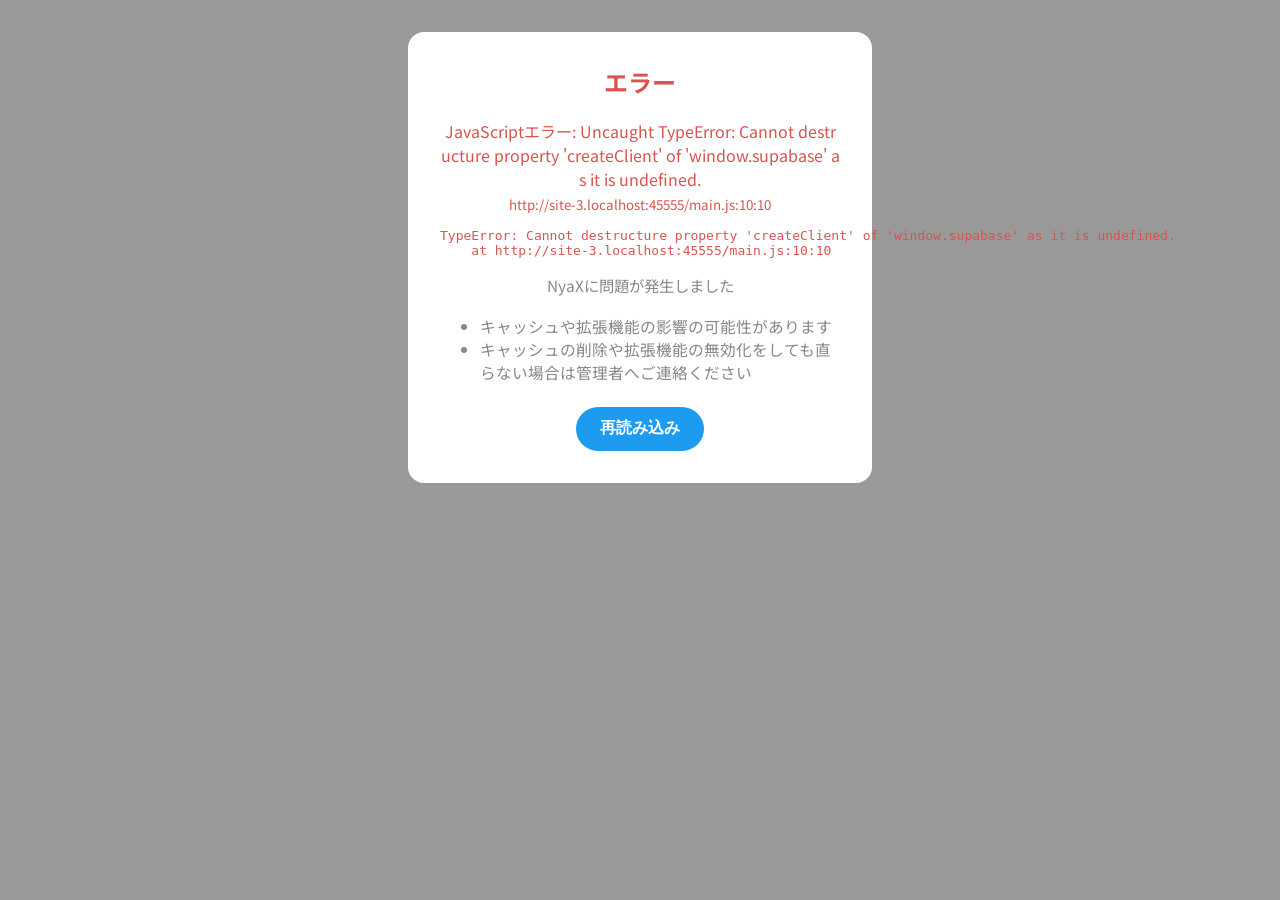
==== commit 18aa084b: "Merge e5c4b3bc4f7a592acd722720e85b67effd545327 into 3e27f1e84fdb4cfba63a4959a9569c3f9631c27a" ====
--- a/index.html
+++ b/index.html
@@ -1,327 +1,320 @@
 <!doctype html>
 <html lang="ja">
-    <head>
-        <meta charset="UTF-8" />
-        <meta name="viewport" content="width=device-width, initial-scale=1.0" />
-        <meta name="robots" content="noindex, nofollow, noarchive" />
-        <title>NyaX</title>
-        <link rel="icon" href="favicon.png" type="image/png" />
-        <link rel="apple-touch-icon" sizes="180x180" href="favicon.png" />
-        <link
-            rel="stylesheet"
-            href="https://cdn.jsdelivr.net/npm/emojione@4.0.0/extras/css/emojione.min.css"
-        />
-        <link rel="stylesheet" href="./style.css" />
-        <script src="https://cdn.jsdelivr.net/npm/@supabase/supabase-js@2"></script>
-        <script src="https://cdn.jsdelivr.net/npm/marked/marked.min.js"></script>
-        <script src="https://cdn.jsdelivr.net/npm/dompurify/dist/purify.min.js"></script>
-        <script src="https://cdn.jsdelivr.net/npm/@twemoji/api@latest/dist/twemoji.min.js"></script>
-        <script src="https://cdn.jsdelivr.net/npm/emojione@4.0.0/lib/js/emojione.min.js"></script>
-        <script src="https://cdn.jsdelivr.net/npm/emoji-mart@latest/dist/browser.js"></script>
-    </head>
-    <!-- Google tag (gtag.js) -->
-    <script
-        async
-        src="https://www.googletagmanager.com/gtag/js?id=G-JYBQTQ1HCX"
-    ></script>
-    <script>
-        window.dataLayer = window.dataLayer || [];
-        function gtag() {
-            dataLayer.push(arguments);
-        }
-        gtag('js', new Date());
+<head>
+    <meta charset="UTF-8">
+    <meta name="viewport" content="width=device-width, initial-scale=1.0">
+    <meta name="robots" content="noindex, nofollow, noarchive">
+    <title>NyaX</title>
+    <link rel="icon" href="favicon.png" type="image/png">
+    <link rel="apple-touch-icon" sizes="180x180" href="favicon.png">
+    <link rel="stylesheet" href="https://cdn.jsdelivr.net/npm/emojione@4.0.0/extras/css/emojione.min.css"/>
+    <link rel="stylesheet" href="./root.css">
+    <link rel="stylesheet" href="./style.css">
+    <script src="https://cdn.jsdelivr.net/npm/@supabase/supabase-js@2"></script>
+    <script src="https://cdn.jsdelivr.net/npm/marked/marked.min.js"></script>
+    <script src="https://cdn.jsdelivr.net/npm/dompurify/dist/purify.min.js"></script>
+    <script src="https://cdn.jsdelivr.net/npm/@twemoji/api@latest/dist/twemoji.min.js"></script>
+    <script src="https://cdn.jsdelivr.net/npm/emojione@4.0.0/lib/js/emojione.min.js"></script>
+    <script src="https://cdn.jsdelivr.net/npm/emoji-mart@latest/dist/browser.js"></script>
+</head>
+<!-- Google tag (gtag.js) -->
+<script async src="https://www.googletagmanager.com/gtag/js?id=G-JYBQTQ1HCX"></script>
+<script>
+    window.dataLayer = window.dataLayer || [];
+    function gtag(){dataLayer.push(arguments);}
+    gtag('js', new Date());
 
-        gtag('config', 'G-JYBQTQ1HCX');
-    </script>
-    <body>
-        <div class="app-container">
-            <!-- 左側ナビゲーションメニュー -->
-            <nav id="left-nav">
-                <div id="nav-logo"></div>
-                <div id="nav-menu-top"></div>
-                <div id="nav-menu-bottom"></div>
-            </nav>
-            <!-- 中央メインコンテンツ -->
-            <main id="main-content">
-                <header id="page-header">
-                    <!-- ヘッダー内容はJSで動的に生成されます -->
-                </header>
-                <div id="content-area">
-                    <div id="main-screen" class="screen hidden">
-                        <div class="timeline-tabs-sticky-container">
-                            <div class="timeline-tabs">
-                                <button
-                                    class="timeline-tab-button active"
-                                    data-tab="foryou"
-                                >
-                                    すべて
-                                </button>
-                                <button
-                                    class="timeline-tab-button"
-                                    data-tab="following"
-                                >
-                                    フォロー中
-                                </button>
-                            </div>
-                        </div>
-                        <div class="post-form-sticky-container">
-                            <div class="post-form-container"></div>
-                        </div>
-                        <div id="timeline"></div>
-                    </div>
-                    <div id="explore-screen" class="screen hidden">
-                        <div id="explore-content"></div>
-                    </div>
-                    <div id="notifications-screen" class="screen hidden">
-                        <div id="notifications-content"></div>
-                    </div>
-                    <div id="likes-screen" class="screen hidden">
-                        <div id="likes-content"></div>
-                    </div>
-                    <div id="stars-screen" class="screen hidden">
-                        <div id="stars-content"></div>
-                    </div>
-                    <div id="profile-screen" class="screen hidden">
-                        <div id="profile-header"></div>
-                        <div id="profile-tabs"></div>
-                        <div id="profile-content"></div>
-                    </div>
-                    <div id="settings-screen" class="screen hidden"></div>
-                    <div id="post-detail-screen" class="screen hidden">
-                        <div id="post-detail-content"></div>
-                    </div>
-                    <div id="search-results-screen" class="screen hidden">
-                        <div id="search-results-content"></div>
-                    </div>
-                    <div id="dm-screen" class="screen hidden">
-                        <div id="dm-content"></div>
-                    </div>
-                    <div id="admin-logs-screen" class="screen hidden">
-                        <div id="admin-logs-content"></div>
-                    </div>
-                </div>
-            </main>
-            <!-- 右側サイドバー -->
-            <aside id="right-sidebar">
-                <div id="right-sidebar-search-widget-container"></div>
-                <div id="recommendations-widget-container"></div>
-                <div id="right-sidebar-links-container"></div>
-            </aside>
-        </div>
-        <div id="login-banner" class="hidden">
-            <div class="login-banner-content">
-                <h2>NyaXはScratcherのためのSNSです</h2>
-                <h4>Scratchアカウントがあれば簡単に参加できます</h4>
-            </div>
-            <div class="login-banner-actions">
-                <button id="banner-login-button">ログイン</button>
-                <button id="banner-signup-button">参加</button>
-            </div>
-        </div>
-        <div id="post-modal" class="modal-overlay hidden">
-            <div class="modal-content">
-                <!--<button class="modal-close-btn">×</button>-->
-                <div class="post-form-container-modal"></div>
-            </div>
-        </div>
-        <div
-            id="image-preview-modal"
-            class="modal-overlay hidden"
-            onclick="window.closeImageModal()"
-        >
-            <button
-                class="modal-close-btn"
-                style="top: 1rem; right: 1rem; font-size: 2rem"
-            >
-                ×
-            </button>
-            <img id="image-preview-modal-content" src="" alt="拡大画像" />
-        </div>
-        <div id="edit-post-modal" class="modal-overlay hidden">
-            <div class="modal-content">
-                <!--<button class="modal-close-btn">×</button>-->
-                <div id="edit-post-modal-content"></div>
-            </div>
-        </div>
-        <div id="create-dm-modal" class="modal-overlay hidden">
-            <div class="modal-content" style="max-width: 500px">
-                <button class="modal-close-btn">×</button>
-                <div id="create-dm-modal-content"></div>
-            </div>
-        </div>
-        <div id="dm-manage-modal" class="modal-overlay hidden">
-            <div class="modal-content" style="max-width: 500px">
-                <button class="modal-close-btn">×</button>
-                <div id="dm-manage-modal-content"></div>
-            </div>
-        </div>
-        <div id="account-switcher-modal" class="modal-overlay hidden">
-            <div class="modal-content" style="max-width: 400px">
-                <button class="modal-close-btn">×</button>
-                <div id="account-switcher-modal-content"></div>
-            </div>
-        </div>
-        <div
-            id="connection-error-overlay"
-            class="modal-overlay hidden"
-            style="z-index: 2000"
-        >
-            <div
-                style="
-                    background: white;
-                    padding: 2rem;
-                    border-radius: 16px;
-                    text-align: center;
-                "
-            >
-                <h2 style="margin-top: 0">NyaXに接続できませんでした</h2>
-                <p>ネットワーク接続を確認して、もう一度お試しください。</p>
-                <button
-                    id="retry-connection-btn"
-                    style="
-                        padding: 0.6rem 1.2rem;
-                        border-radius: 9999px;
-                        border: none;
-                        background-color: var(--primary-color);
-                        color: white;
-                        font-weight: 700;
-                    "
-                >
-                    再試行
-                </button>
-            </div>
-        </div>
-        <div
-            id="freeze-overlay"
-            class="modal-overlay hidden"
-            style="z-index: 2000; background: rgba(240, 240, 240, 0.95)"
-        >
-            <div
-                style="
-                    background: white;
-                    padding: 2rem;
-                    border-radius: 16px;
-                    text-align: center;
-                    max-width: 500px;
-                    margin: 1rem;
-                    box-shadow: 0 4px 12px rgba(0, 0, 0, 0.1);
-                "
-            >
-                <h2 style="margin-top: 0; color: #d9534f">
-                    あなたは凍結されています
-                </h2>
-                <p>
-                    あなたは<a
-                        href="rule"
-                        target="_blank"
-                        rel="noopener noreferrer"
-                        >NyaXルール</a
-                    >に違反したため凍結されました。
-                </p>
-                <p style="margin-top: 1.5rem">
-                    <strong>凍結理由:</strong><br /><span
-                        id="freeze-reason"
-                        style="
-                            display: inline-block;
-                            margin-top: 0.5rem;
-                            white-space: pre-wrap;
-                        "
-                    ></span>
-                </p>
-                <small style="display: block; margin-top: 2rem"
-                    ><a
-                        href="https://forms.gle/buZpMftRNWjfhqVz8"
-                        target="_blank"
-                        rel="noopener noreferrer"
-                        >間違いですか? 異議申し立てをする</a
-                    ></small
-                >
-            </div>
-        </div>
-        <div id="loading-overlay"><div class="spinner"></div></div>
-        <div id="edit-dm-message-modal" class="modal-overlay hidden">
-            <div class="modal-content">
-                <!--<button class="modal-close-btn">×</button>-->
-                <div id="edit-dm-message-modal-content"></div>
-            </div>
-        </div>
-        <div
-            id="mainjs-error-overlay"
-            class="modal-overlay hidden"
-            style="z-index: 3001"
-        >
-            <div
-                style="
-                    background: white;
-                    padding: 2rem;
-                    border-radius: 16px;
-                    text-align: center;
-                    max-width: 400px;
-                    margin: 2rem auto;
-                "
-            >
-                <h2 style="margin-top: 0; color: #d9534f">エラー</h2>
-                <div
-                    id="mainjs-error-text"
-                    style="color: #d9534f; margin: 1em 0; word-break: break-all"
-                ></div>
-                <p style="color: #888; font-size: 0.96em">
-                    NyaXに問題が発生しました
-                </p>
-                <ul
-                    style="
-                        text-align: left;
-                        color: #888;
-                        margin: 1.2em 0 1.5em 0;
-                        font-size: 0.98em;
-                    "
-                >
-                    <li>キャッシュや拡張機能の影響の可能性があります</li>
-                    <li>
-                        キャッシュの削除や拡張機能の無効化をしても直らない場合は管理者へご連絡ください
-                    </li>
-                </ul>
-                <button
-                    onclick="location.reload()"
-                    style="
-                        padding: 0.7em 1.5em;
-                        font-size: 1em;
-                        border-radius: 9999px;
-                        background: #1d9bf0;
-                        color: white;
-                        border: none;
-                        font-weight: 700;
-                    "
-                >
-                    再読み込み
-                </button>
-            </div>
-        </div>
+		gtag('config', 'G-JYBQTQ1HCX');
+	</script>
+	<body>
+		<div class="app-container">
+			<!-- 左側ナビゲーションメニュー -->
+			<nav id="left-nav">
+				<div id="nav-logo"></div>
+				<div id="nav-menu-top"></div>
+				<div id="nav-menu-bottom"></div>
+			</nav>
+			<!-- 中央メインコンテンツ -->
+			<main id="main-content">
+				<header id="page-header">
+					<!-- ヘッダー内容はJSで動的に生成されます -->
+				</header>
+				<div id="content-area">
+					<div id="main-screen" class="screen hidden">
+						<div class="timeline-tabs-sticky-container">
+							<div class="timeline-tabs">
+								<button
+									class="timeline-tab-button active"
+									data-tab="foryou"
+								>
+									すべて
+								</button>
+								<button
+									class="timeline-tab-button"
+									data-tab="following"
+								>
+									フォロー中
+								</button>
+							</div>
+						</div>
+						<div class="post-form-sticky-container">
+							<div class="post-form-container"></div>
+						</div>
+						<div id="timeline"></div>
+					</div>
+					<div id="explore-screen" class="screen hidden">
+						<div id="explore-content"></div>
+					</div>
+					<div id="notifications-screen" class="screen hidden">
+						<div id="notifications-content"></div>
+					</div>
+					<div id="likes-screen" class="screen hidden">
+						<div id="likes-content"></div>
+					</div>
+					<div id="stars-screen" class="screen hidden">
+						<div id="stars-content"></div>
+					</div>
+					<div id="profile-screen" class="screen hidden">
+						<div id="profile-header"></div>
+						<div id="profile-tabs"></div>
+						<div id="profile-content"></div>
+					</div>
+					<div id="settings-screen" class="screen hidden"></div>
+					<div id="post-detail-screen" class="screen hidden">
+						<div id="post-detail-content"></div>
+					</div>
+					<div id="search-results-screen" class="screen hidden">
+						<div id="search-results-content"></div>
+					</div>
+					<div id="dm-screen" class="screen hidden">
+						<div id="dm-content"></div>
+					</div>
+					<div id="admin-logs-screen" class="screen hidden">
+						<div id="admin-logs-content"></div>
+					</div>
+				</div>
+			</main>
+			<!-- 右側サイドバー -->
+			<aside id="right-sidebar">
+				<div id="right-sidebar-search-widget-container"></div>
+				<div id="recommendations-widget-container"></div>
+				<div id="right-sidebar-links-container"></div>
+			</aside>
+		</div>
+		<div id="login-banner" class="hidden">
+			<div class="login-banner-content">
+				<h2>NyaXはScratcherのためのSNSです</h2>
+				<h4>Scratchアカウントがあれば簡単に参加できます</h4>
+			</div>
+			<div class="login-banner-actions">
+				<button id="banner-login-button">ログイン</button>
+				<button id="banner-signup-button">参加</button>
+			</div>
+		</div>
+		<div id="post-modal" class="modal-overlay hidden">
+			<div class="modal-content">
+				<!--<button class="modal-close-btn">×</button>-->
+				<div class="post-form-container-modal"></div>
+			</div>
+		</div>
+		<div
+			id="image-preview-modal"
+			class="modal-overlay hidden"
+			onclick="window.closeImageModal()"
+		>
+			<button
+				class="modal-close-btn"
+				style="top: 1rem; right: 1rem; font-size: 2rem"
+			>
+				×
+			</button>
+			<img id="image-preview-modal-content" src="" alt="拡大画像" />
+		</div>
+		<div id="edit-post-modal" class="modal-overlay hidden">
+			<div class="modal-content">
+				<!--<button class="modal-close-btn">×</button>-->
+				<div id="edit-post-modal-content"></div>
+			</div>
+		</div>
+		<div id="create-dm-modal" class="modal-overlay hidden">
+			<div class="modal-content" style="max-width: 500px">
+				<button class="modal-close-btn">×</button>
+				<div id="create-dm-modal-content"></div>
+			</div>
+		</div>
+		<div id="dm-manage-modal" class="modal-overlay hidden">
+			<div class="modal-content" style="max-width: 500px">
+				<button class="modal-close-btn">×</button>
+				<div id="dm-manage-modal-content"></div>
+			</div>
+		</div>
+		<div id="account-switcher-modal" class="modal-overlay hidden">
+			<div class="modal-content" style="max-width: 400px">
+				<button class="modal-close-btn">×</button>
+				<div id="account-switcher-modal-content"></div>
+			</div>
+		</div>
+		<div
+			id="connection-error-overlay"
+			class="modal-overlay hidden"
+			style="z-index: 2000"
+		>
+			<div
+				style="
+					background: white;
+					padding: 2rem;
+					border-radius: 16px;
+					text-align: center;
+				"
+			>
+				<h2 style="margin-top: 0">NyaXに接続できませんでした</h2>
+				<p>ネットワーク接続を確認して、もう一度お試しください。</p>
+				<button
+					id="retry-connection-btn"
+					style="
+						padding: 0.6rem 1.2rem;
+						border-radius: 9999px;
+						border: none;
+						background-color: var(--primary-color);
+						color: white;
+						font-weight: 700;
+					"
+				>
+					再試行
+				</button>
+			</div>
+		</div>
+		<div
+			id="freeze-overlay"
+			class="modal-overlay hidden"
+			style="z-index: 2000; background: rgba(240, 240, 240, 0.95)"
+		>
+			<div
+				style="
+					background: white;
+					padding: 2rem;
+					border-radius: 16px;
+					text-align: center;
+					max-width: 500px;
+					margin: 1rem;
+					box-shadow: 0 4px 12px rgba(0, 0, 0, 0.1);
+				"
+			>
+				<h2 style="margin-top: 0; color: #d9534f">
+					あなたは凍結されています
+				</h2>
+				<p>
+					あなたは<a
+						href="rule"
+						target="_blank"
+						rel="noopener noreferrer"
+						>NyaXルール</a
+					>に違反したため凍結されました。
+				</p>
+				<p style="margin-top: 1.5rem">
+					<strong>凍結理由:</strong><br /><span
+						id="freeze-reason"
+						style="
+							display: inline-block;
+							margin-top: 0.5rem;
+							white-space: pre-wrap;
+						"
+					></span>
+				</p>
+				<small style="display: block; margin-top: 2rem"
+					><a
+						href="https://forms.gle/buZpMftRNWjfhqVz8"
+						target="_blank"
+						rel="noopener noreferrer"
+						>間違いですか? 異議申し立てをする</a
+					></small
+				>
+			</div>
+		</div>
+		<div id="loading-overlay"><div class="spinner"></div></div>
+		<div id="edit-dm-message-modal" class="modal-overlay hidden">
+			<div class="modal-content">
+				<!--<button class="modal-close-btn">×</button>-->
+				<div id="edit-dm-message-modal-content"></div>
+			</div>
+		</div>
+		<div
+			id="mainjs-error-overlay"
+			class="modal-overlay hidden"
+			style="z-index: 3001"
+		>
+			<div
+				style="
+					background: white;
+					padding: 2rem;
+					border-radius: 16px;
+					text-align: center;
+					max-width: 400px;
+					margin: 2rem auto;
+				"
+			>
+				<h2 style="margin-top: 0; color: #d9534f">エラー</h2>
+				<div
+					id="mainjs-error-text"
+					style="color: #d9534f; margin: 1em 0; word-break: break-all"
+				></div>
+				<p style="color: #888; font-size: 0.96em">
+					NyaXに問題が発生しました
+				</p>
+				<ul
+					style="
+						text-align: left;
+						color: #888;
+						margin: 1.2em 0 1.5em 0;
+						font-size: 0.98em;
+					"
+				>
+					<li>キャッシュや拡張機能の影響の可能性があります</li>
+					<li>
+						キャッシュの削除や拡張機能の無効化をしても直らない場合は管理者へご連絡ください
+					</li>
+				</ul>
+				<button
+					onclick="location.reload()"
+					style="
+						padding: 0.7em 1.5em;
+						font-size: 1em;
+						border-radius: 9999px;
+						background: #1d9bf0;
+						color: white;
+						border: none;
+						font-weight: 700;
+					"
+				>
+					再読み込み
+				</button>
+			</div>
+		</div>
 
-        <script>
-            window.onerror = function (message, source, lineno, colno, error) {
-                showMainJsError(
-                    `JavaScriptエラー: ${message}<br>
+		<script>
+			window.onerror = function (message, source, lineno, colno, error) {
+				showMainJsError(
+					`JavaScriptエラー: ${message}<br>
                 <small>${source}:${lineno}:${colno}</small><br>
                 <pre style="text-align:left;">${error && error.stack ? error.stack : ''}</pre>`,
-                );
-                return true;
-            };
-            window.onunhandledrejection = function (event) {
-                showMainJsError(
-                    `未処理のPromise例外: ${event.reason ? event.reason.stack || event.reason : event}`,
-                );
-                return true;
-            };
-            function showMainJsError(html) {
-                var overlay = document.getElementById('mainjs-error-overlay');
-                var text = document.getElementById('mainjs-error-text');
-                if (overlay && text) {
-                    text.innerHTML = String(html);
-                    overlay.classList.remove('hidden');
-                }
-            }
-        </script>
-        <script src="main.js"></script>
-    </body>
+				);
+				return true;
+			};
+			window.onunhandledrejection = function (event) {
+				showMainJsError(
+					`未処理のPromise例外: ${event.reason ? event.reason.stack || event.reason : event}`,
+				);
+				return true;
+			};
+			function showMainJsError(html) {
+				var overlay = document.getElementById('mainjs-error-overlay');
+				var text = document.getElementById('mainjs-error-text');
+				if (overlay && text) {
+					text.innerHTML = String(html);
+					overlay.classList.remove('hidden');
+				}
+			}
+		</script>
+		<script src="main.js"></script>
+	</body>
 </html>
--- a/root.css
+++ b/root.css
@@ -0,0 +1,85 @@
+/* NyaXのCSS変数を大体一つにまとめたもの */
+:root {
+	/* 共通色設定 */
+	--primary-color: #1d9bf0;
+	--primary-hover-color: #1a8cd8;
+	--like-color: #f91880;
+	--star-color: #ffad1f;
+	/* ライトモード(デフォルト)色設定 */
+	--l-border-color: #eff3f4;
+	--l-bg-color: #f9f9f9;
+	--l-main-bg-color: white;
+	--l-ad-bg-color: #f7f9f9;
+	--l-pg-bg-color: rgba(255, 255, 255, 0.85); /* ページヘッダーなど */
+	--l-emoji-bg-color: none;
+	--l-notification-bg-color: #e8f5fd;
+	--l-text-color: #0f1419;
+	--l-secondary-text-color: #536471;
+	--l-logo-color: black; /* ロゴ表示用に使っているが背景色と真逆の色を使う時に指定されることもある */
+	--l-loading-color: rgba(255, 255, 255, 0.7);
+	--l-widget-bg-color: #e7e8e8; /* プロフィールカードホバー時 */
+	--l-emoji-mart: 255, 255, 255;
+	--l-bw: #000000;
+	--l-spin: rgba(0, 0, 0, 0.1);
+	--l-light-primary-color: #cce6ff;
+	--l-danger-color: #fef0f4;
+	/* ダークモード色設定 */
+	--d-border-color: #2F363D;
+	--d-bg-color: #18191D;
+	--d-main-bg-color: #1C1D21;
+	--d-ad-bg-color: #272929;
+	--d-pg-bg-color: rgb(33 35 41 / 85%); /* ページヘッダーなど */
+	--d-emoji-bg-color: #e8eaed; /* 絵文字の後ろに表示するための白背景　*/
+	--d-notification-bg-color: #073450;
+	--d-text-color: #ffffff;
+	--d-secondary-text-color: #ffffff;
+	--d-logo-color: #ffffff; /* ロゴ表示用に使っているが背景色と真逆の色を使う時に指定されることもある */
+	--d-loading-color: rgba(0, 0, 0, 0.7);
+	--d-widget-bg-color: #4d5156; /* プロフィールカードホバー時 */
+	--d-emoji-mart: 40, 40, 40;
+	--d-bw: #ffffff;
+	--d-spin: rgba(255, 255, 255, 0.1);
+	--d-light-primary-color: #004a8f;
+	--d-danger-color: #610525;
+}
+
+/* 変数指定(クラスはJSにて付与) */
+body.light {
+    --border-color: var(--l-border-color);
+    --bg-color: var(--l-bg-color);
+    --main-bg-color: var(--l-main-bg-color);
+    --ad-bg-color: var(--l-ad-bg-color);
+    --pg-bg-color: var(--l-pg-bg-color);
+    --emoji-bg-color: var(--l-emoji-bg-color);
+    --notification-bg-color: var(--l-notification-bg-color);
+    --text-color: var(--l-text-color);
+    --secondary-text-color: var(--l-secondary-text-color);
+    --logo-color: var(--l-logo-color);
+    --loading-color: var(--l-loading-color);
+    --widget-bg-color: var(--l-widget-bg-color);
+    --emoji-mart: var(--l-emoji-mart);
+    --bw: var(--l-bw);
+    --spin: var(--l-spin);
+    --light-primary-color: var(--l-light-primary-color);
+    --danger-color: var(--l-danger-color);
+}
+body.dark {
+    --border-color: var(--d-border-color);
+    --bg-color: var(--d-bg-color);
+    --main-bg-color: var(--d-main-bg-color);
+    --ad-bg-color: var(--d-ad-bg-color);
+    --pg-bg-color: var(--d-pg-bg-color);
+    --emoji-bg-color: var(--d-emoji-bg-color);
+    --notification-bg-color: var(--d-notification-bg-color);
+    --text-color: var(--d-text-color);
+    --secondary-text-color: var(--d-secondary-text-color);
+    --logo-color: var(--d-logo-color);
+    --loading-color: var(--d-loading-color);
+    --widget-bg-color: var(--d-widget-bg-color);
+    --emoji-mart: var(--d-emoji-mart);
+    --bw: var(--d-bw);
+    --spin: var(--d-spin);
+    --light-primary-color: var(--d-light-primary-color);
+    --danger-color: var(--d-danger-color);
+}
+/* 変数指定終わり */
--- a/style.css
+++ b/style.css
@@ -1,1041 +1,978 @@
 @import url('https://fonts.googleapis.com/css2?family=Noto+Sans+JP:wght@400;700&display=swap');
 @import url('https://fonts.googleapis.com/css2?family=Noto+Color+Emoji:wght@400&display=swap');
 
-:root {
-    /* 共通色設定 */
-    --primary-color: #1d9bf0;
-    --primary-hover-color: #1a8cd8;
-    --like-color: #f91880;
-    --star-color: #ffad1f;
-    /* ライトモード(デフォルト)色設定 */
-    --l-border-color: #eff3f4;
-    --l-bg-color: #f9f9f9;
-    --l-main-bg-color: white;
-    --l-ad-bg-color: #f7f9f9;
-    --l-pg-bg-color: rgba(255, 255, 255, 0.85); /* ページヘッダーなど */
-    --l-emoji-bg-color: none;
-    --l-notification-bg-color: #e8f5fd;
-    --l-text-color: #0f1419;
-    --l-secondary-text-color: #536471;
-    --l-logo-color: black; /* ロゴ表示用に使っているが背景色と真逆の色を使う時に指定されることもある */
-    --l-loading-color: rgba(255, 255, 255, 0.7);
-    --l-widget-bg-color: #e7e8e8; /* プロフィールカードホバー時 */
-    --l-emoji-mart: 255, 255, 255;
-    --l-bw: #000000;
-    --l-spin: rgba(0, 0, 0, 0.1);
-    --l-light-primary-color: #cce6ff;
-    --l-danger-color: #fef0f4;
-    /* ダークモード色設定 */
-    --d-border-color: #2F363D;
-    --d-bg-color: #18191D;
-    --d-main-bg-color: #1C1D21;
-    --d-ad-bg-color: #272929;
-    --d-pg-bg-color: rgb(33 35 41 / 85%); /* ページヘッダーなど */
-    --d-emoji-bg-color: #e8eaed; /* 絵文字の後ろに表示するための白背景　*/
-    --d-notification-bg-color: #073450;
-    --d-text-color: #ffffff;
-    --d-secondary-text-color: #ffffff;
-    --d-logo-color: #ffffff; /* ロゴ表示用に使っているが背景色と真逆の色を使う時に指定されることもある */
-    --d-loading-color: rgba(0, 0, 0, 0.7);
-    --d-widget-bg-color: #4d5156; /* プロフィールカードホバー時 */
-    --d-emoji-mart: 40, 40, 40;
-    --d-bw: #ffffff;
-    --d-spin: rgba(255, 255, 255, 0.1);
-    --d-light-primary-color: #004a8f;
-    --d-danger-color: #610525;
-}
-
-/* 変数指定(クラスはJSにて付与) */
-body.light {
-    --border-color: var(--l-border-color);
-    --bg-color: var(--l-bg-color);
-    --main-bg-color: var(--l-main-bg-color);
-    --ad-bg-color: var(--l-ad-bg-color);
-    --pg-bg-color: var(--l-pg-bg-color);
-    --emoji-bg-color: var(--l-emoji-bg-color);
-    --notification-bg-color: var(--l-notification-bg-color);
-    --text-color: var(--l-text-color);
-    --secondary-text-color: var(--l-secondary-text-color);
-    --logo-color: var(--l-logo-color);
-    --loading-color: var(--l-loading-color);
-    --widget-bg-color: var(--l-widget-bg-color);
-    --emoji-mart: var(--l-emoji-mart);
-    --bw: var(--l-bw);
-    --spin: var(--l-spin);
-    --light-primary-color: var(--l-light-primary-color);
-    --danger-color: var(--l-danger-color);
-}
-body.dark {
-    --border-color: var(--d-border-color);
-    --bg-color: var(--d-bg-color);
-    --main-bg-color: var(--d-main-bg-color);
-    --ad-bg-color: var(--d-ad-bg-color);
-    --pg-bg-color: var(--d-pg-bg-color);
-    --emoji-bg-color: var(--d-emoji-bg-color);
-    --notification-bg-color: var(--d-notification-bg-color);
-    --text-color: var(--d-text-color);
-    --secondary-text-color: var(--d-secondary-text-color);
-    --logo-color: var(--d-logo-color);
-    --loading-color: var(--d-loading-color);
-    --widget-bg-color: var(--d-widget-bg-color);
-    --emoji-mart: var(--d-emoji-mart);
-    --bw: var(--d-bw);
-    --spin: var(--d-spin);
-    --light-primary-color: var(--d-light-primary-color);
-    --danger-color: var(--d-danger-color);
-}
-/* 変数指定終わり */
-
 body {
-    font-family:
-        'Noto Sans JP',
-        -apple-system,
-        BlinkMacSystemFont,
-        'Segoe UI',
-        Roboto,
-        Helvetica,
-        Arial,
-        sans-serif;
-    margin: 0;
-    background-color: var(--main-bg-color);
-    color: var(--text-color);
+	font-family:
+		'Noto Sans JP',
+		-apple-system,
+		BlinkMacSystemFont,
+		'Segoe UI',
+		Roboto,
+		Helvetica,
+		Arial,
+		sans-serif;
+	margin: 0;
+	background-color: var(--main-bg-color);
+	color: var(--text-color);
 }
 
 /* 入力欄のフォントをNoto Sans JPに統一 */
 input,
 textarea {
-    font-family:
-        'Noto Sans JP',
-        -apple-system,
-        BlinkMacSystemFont,
-        'Segoe UI',
-        Roboto,
-        Helvetica,
-        Arial,
-        sans-serif;
+	font-family:
+		'Noto Sans JP',
+		-apple-system,
+		BlinkMacSystemFont,
+		'Segoe UI',
+		Roboto,
+		Helvetica,
+		Arial,
+		sans-serif;
 }
 
 .app-container {
-    display: flex;
-    margin: 0 auto;
-    min-height: 100vh;
+	display: flex;
+	margin: 0 auto;
+	min-height: 100vh;
 }
 
 .hidden {
-    display: none !important;
+	display: none !important;
 }
 
 /* 左側ナビゲーション */
 #left-nav {
-    position: sticky;
-    top: 0;
-    height: 100vh;
-    width: 275px;
-    padding: 0 1rem;
-    box-sizing: border-box;
-    display: flex;
-    flex-direction: column;
-    /*justify-content: space-between;*/
-    flex-shrink: 0;
+	position: sticky;
+	top: 0;
+	height: 100vh;
+	width: 275px;
+	padding: 0 1rem;
+	box-sizing: border-box;
+	display: flex;
+	flex-direction: column;
+	/*justify-content: space-between;*/
+	flex-shrink: 0;
 }
 
 .nav-logo-img {
-    color: var(--logo-color);
+	color: var(--logo-color);
 }
 
 .nav-logo-img svg {
-    fill: var(--logo-color) !important;
-    stroke: var(--logo-color) !important;
+	fill: var(--logo-color) !important;
+	stroke: var(--logo-color) !important;
 }
 
 #nav-menu-top {
-    display: flex;
-    flex-direction: column;
-    align-items: flex-start;
-    gap: 0.5rem;
+	display: flex;
+	flex-direction: column;
+	align-items: flex-start;
+	gap: 0.5rem;
 }
 
 .nav-item {
-    display: flex;
-    align-items: center;
-    gap: 1.2rem;
-    padding: 0.75rem;
-    font-size: 1.25rem;
-    font-weight: 400;
-    text-decoration: none;
-    color: var(--text-color);
-    border-radius: 9999px;
-    cursor: pointer;
-    background: none;
-    border: none;
-    text-align: left;
-    transition: background-color 0.2s;
+	display: flex;
+	align-items: center;
+	gap: 1.2rem;
+	padding: 0.75rem;
+	font-size: 1.25rem;
+	font-weight: 400;
+	text-decoration: none;
+	color: var(--text-color);
+	border-radius: 9999px;
+	cursor: pointer;
+	background: none;
+	border: none;
+	text-align: left;
+	transition: background-color 0.2s;
 }
 
 #nav-logo {
-    padding: 1rem;
-    display: flex;
-    margin-bottom: 0px;
+	padding: 1rem;
+	display: flex;
+	margin-bottom: 0px;
 }
 
 .nav-logo-img {
-    width: 1.8rem;
+	width: 1.8rem;
 }
 
 /* アイコンとバッジを囲むコンテナ */
 .nav-item-icon-container {
-    position: relative; /* バッジの位置の基準 */
-    display: flex; /* 中の要素をflexで制御 */
-    align-items: center;
-    justify-content: center;
-    /* アイコンのサイズに合わせる */
-    width: 1.75rem;
-    height: 1.75rem;
+	position: relative; /* バッジの位置の基準 */
+	display: flex; /* 中の要素をflexで制御 */
+	align-items: center;
+	justify-content: center;
+	/* アイコンのサイズに合わせる */
+	width: 1.75rem;
+	height: 1.75rem;
 }
 
 .nav-item svg {
-    width: 100%; /* コンテナいっぱいに広がる */
-    height: 100%;
-    fill: none;
-    stroke: currentColor;
-    stroke-width: 2;
-    transition:
-        stroke-width 0.2s,
-        fill 0.2s;
+	width: 100%; /* コンテナいっぱいに広がる */
+	height: 100%;
+	fill: none;
+	stroke: currentColor;
+	stroke-width: 2;
+	transition:
+		stroke-width 0.2s,
+		fill 0.2s;
 }
 
 .nav-item:hover {
-    background-color: var(--bg-color);
+	background-color: var(--bg-color);
 }
 
 .nav-item.active {
-    font-weight: 700;
+	font-weight: 700;
 }
 .nav-item.active svg {
-    fill: none;
-    stroke-width: 2.5;
+	fill: none;
+	stroke-width: 2.5;
 }
 .nav-item[href='#'].active svg path {
-    fill: currentColor;
-    stroke: none;
+	fill: currentColor;
+	stroke: none;
 }
 .nav-item[href='#'].active svg rect {
-    fill: white;
-    stroke: none;
+	fill: white;
+	stroke: none;
 }
 .nav-item[href='#explore'].active svg,
 .nav-item[href^='#dm'].active svg {
-    stroke-width: 2.5;
+	stroke-width: 2.5;
 }
 .nav-item.active:not([href='#']):not([href='#explore']):not([href^='#dm']) svg {
-    fill: currentColor;
-    stroke: none;
+	fill: currentColor;
+	stroke: none;
 }
 .nav-item[href='#settings'].active svg circle {
-    stroke: none;
+	stroke: none;
 }
 @media (prefers-color-scheme: dark) {
-    .nav-item[href='#settings'].active svg circle {
-        fill: black;
-    }
+	.nav-item[href='#settings'].active svg circle {
+		fill: black;
+	}
 }
 body.light .nav-item[href='#settings'].active svg circle {
-    fill: white;
+	fill: white;
 }
 body.dark .nav-item[href='#settings'].active svg circle {
-    fill: black;
+	fill: black;
 }
 .nav-item-post {
-    background-color: var(--primary-color);
-    color: white;
-    width: 90%;
-    justify-content: center;
-    font-size: 1.1rem;
-    font-weight: 700;
-    padding: 1rem;
-    margin-top: 1rem;
+	background-color: var(--primary-color);
+	color: white;
+	width: 90%;
+	justify-content: center;
+	font-size: 1.1rem;
+	font-weight: 700;
+	padding: 1rem;
+	margin-top: 1rem;
 }
 
 .nav-item-post:hover {
-    background-color: var(--primary-hover-color);
+	background-color: var(--primary-hover-color);
 }
 
 .nav-item-post .nav-item-icon {
-    display: none; /* デフォルトではアイコンを非表示 */
+	display: none; /* デフォルトではアイコンを非表示 */
 }
 
 #nav-menu-bottom {
-    padding-bottom: 1rem;
-    margin-top: auto;
+	padding-bottom: 1rem;
+	margin-top: auto;
 }
 
 .account-button {
-    width: 100%;
-    font-size: 1rem;
-    justify-content: flex-start;
-    gap: 0.8rem;
+	width: 100%;
+	font-size: 1rem;
+	justify-content: flex-start;
+	gap: 0.8rem;
 }
 .account-button img {
-    width: 40px;
-    height: 40px;
-    border-radius: 50%;
+	width: 40px;
+	height: 40px;
+	border-radius: 50%;
 }
 .account-info {
-    display: flex;
-    flex-direction: column;
-    align-items: flex-start;
+	display: flex;
+	flex-direction: column;
+	align-items: flex-start;
 }
 .account-info .name {
-    font-weight: 700;
+	font-weight: 700;
 }
 .account-info .id {
-    color: var(--secondary-text-color);
+	color: var(--secondary-text-color);
 }
 #login-button {
-    width: 100%;
-    justify-content: center;
-    background-color: var(--primary-color);
-    color: white;
-    font-weight: 700;
+	width: 100%;
+	justify-content: center;
+	background-color: var(--primary-color);
+	color: white;
+	font-weight: 700;
 }
 
 .notification-badge {
-    background-color: var(--primary-color);
-    color: white;
-    font-size: 0.7rem;
-    font-weight: bold;
-    border-radius: 50%;
-    width: 1.5em;
-    height: 1.5em;
-    line-height: 1.5em;
-    text-align: center;
-    position: absolute;
-    z-index: 1;
-    /* アイコンコンテナの右上隅に配置する鉄板の指定方法 */
-    top: 0;
-    right: 0;
-    /* バッジが少しはみ出すように微調整 */
-    transform: translate(25%, -25%);
-    /* 親要素のクリックを妨げないようにする */
-    pointer-events: none;
+	background-color: var(--primary-color);
+	color: white;
+	font-size: 0.7rem;
+	font-weight: bold;
+	border-radius: 50%;
+	width: 1.5em;
+	height: 1.5em;
+	line-height: 1.5em;
+	text-align: center;
+	position: absolute;
+	z-index: 1;
+	/* アイコンコンテナの右上隅に配置する鉄板の指定方法 */
+	top: 0;
+	right: 0;
+	/* バッジが少しはみ出すように微調整 */
+	transform: translate(25%, -25%);
+	/* 親要素のクリックを妨げないようにする */
+	pointer-events: none;
 }
 
 .nav-item[href='#notifications'] {
-    position: relative;
+	position: relative;
 }
 
 /* 中央メインコンテンツ */
 #main-content {
-    flex-grow: 1; /* 利用可能なスペースを埋めるように広がる */
-    flex-shrink: 1; /* スペースが足りない場合に縮むことを許可 */
-    min-width: 0; /* flexアイテムがコンテンツ幅以下に縮むための定石 */
-    border-left: 1px solid var(--border-color);
-    border-right: 1px solid var(--border-color);
+	flex-grow: 1; /* 利用可能なスペースを埋めるように広がる */
+	flex-shrink: 1; /* スペースが足りない場合に縮むことを許可 */
+	min-width: 0; /* flexアイテムがコンテンツ幅以下に縮むための定石 */
+	border-left: 1px solid var(--border-color);
+	border-right: 1px solid var(--border-color);
 }
 
 #page-header {
-    position: sticky;
-    top: 0;
-    background-color: var(--pg-bg-color);
-    backdrop-filter: blur(12px);
-    padding: 1rem;
-    border-bottom: 1px solid var(--border-color);
-    z-index: 10;
+	position: sticky;
+	top: 0;
+	background-color: var(--pg-bg-color);
+	backdrop-filter: blur(12px);
+	padding: 1rem;
+	border-bottom: 1px solid var(--border-color);
+	z-index: 10;
 }
 
 /* Emoji Oneの画像設定 */
 img.emojione {
-    width: 1.1rem;
-    height: auto;
+	width: 1.1rem;
+	height: auto;
 }
 
 /* Twemojiの画像設定 */
 img.emoji {
-    display: inline-block;
-    width: 1.1rem;
-    height: auto;
-    padding-right: 1px;
+	display: inline-block;
+	width: 1.1rem;
+	height: auto;
+	padding-right: 1px;
 }
 
 /* JSでつけるNoto Color Emoji用設定 */
 .notocoloremoji {
-    font-family:
-        'Noto Sans JP',
-        'Noto Color Emoji',
-        -apple-system,
-        BlinkMacSystemFont,
-        'Segoe UI',
-        Roboto,
-        Helvetica,
-        Arial,
-        sans-serif;
+	font-family:
+		'Noto Sans JP',
+		'Noto Color Emoji',
+		-apple-system,
+		BlinkMacSystemFont,
+		'Segoe UI',
+		Roboto,
+		Helvetica,
+		Arial,
+		sans-serif;
 }
 
 .nyax-emoji {
-    background-color: var(--emoji-bg-color);
+	background-color: var(--emoji-bg-color);
 }
 
 .header-with-back-button {
-    display: flex;
-    align-items: center;
-    gap: 1.5rem;
+	display: flex;
+	align-items: center;
+	gap: 1.5rem;
 }
 
 .header-back-btn {
-    background: none;
-    border: none;
-    cursor: pointer;
-    padding: 0.5rem;
-    border-radius: 50%;
-    display: flex;
-    align-items: center;
-    justify-content: center;
+	background: none;
+	border: none;
+	cursor: pointer;
+	padding: 0.5rem;
+	border-radius: 50%;
+	display: flex;
+	align-items: center;
+	justify-content: center;
 }
 .header-back-btn:hover {
-    background-color: var(--bg-color);
+	background-color: var(--bg-color);
 }
 .header-back-btn svg {
-    width: 20px;
-    height: 20px;
+	width: 20px;
+	height: 20px;
 }
 
 #page-header h2 {
-    margin: 0;
-    font-size: 1.25rem;
+	margin: 0;
+	font-size: 1.25rem;
 }
 
 .header-search-bar {
-    display: flex;
-    align-items: center;
-    background-color: var(--bg-color);
-    border-radius: 9999px;
-    padding: 0.5rem 1rem;
-    gap: 0.5rem;
+	display: flex;
+	align-items: center;
+	background-color: var(--bg-color);
+	border-radius: 9999px;
+	padding: 0.5rem 1rem;
+	gap: 0.5rem;
 }
 
 .header-search-bar svg {
-    flex-shrink: 0;
-    width: 20px;
-    height: 20px;
-    fill: none;
-    stroke: var(--secondary-text-color);
+	flex-shrink: 0;
+	width: 20px;
+	height: 20px;
+	fill: none;
+	stroke: var(--secondary-text-color);
 }
 
 /* fillをnoneに、strokeを設定 */
 .header-search-bar input {
-    flex-grow: 1;
-    border: none;
-    background: transparent;
-    outline: none;
-    font-size: 1rem;
-    color: var(--text-color);
+	flex-grow: 1;
+	border: none;
+	background: transparent;
+	outline: none;
+	font-size: 1rem;
+	color: var(--text-color);
 }
 
 #sidebar-search-input {
-    width: 100%;
+	width: 100%;
 }
 
 /* ヘッダー内のタイトルとボタンを両端揃えにするためのコンテナ */
 .header-with-action-button {
-    display: flex;
-    justify-content: space-between;
-    align-items: center;
-    width: 100%;
+	display: flex;
+	justify-content: space-between;
+	align-items: center;
+	width: 100%;
 }
 
 /* ヘッダー右上のアクションボタンのスタイル */
 .header-action-btn {
-    padding: 0.5rem 1rem;
-    border-radius: 9999px;
-    border: 1px solid var(--text-color); /* 黒い枠線 */
-    background: var(--main-bg-color);
-    color: var(--text-color); /* 黒い文字 */
-    font-weight: 700;
-    cursor: pointer;
-    transition: background-color 0.2s;
-    flex-shrink: 0; /* ボタンが縮まないようにする */
+	padding: 0.5rem 1rem;
+	border-radius: 9999px;
+	border: 1px solid var(--text-color); /* 黒い枠線 */
+	background: var(--main-bg-color);
+	color: var(--text-color); /* 黒い文字 */
+	font-weight: 700;
+	cursor: pointer;
+	transition: background-color 0.2s;
+	flex-shrink: 0; /* ボタンが縮まないようにする */
 }
 
 .header-action-btn:hover {
-    background-color: var(--bg-color); /* ホバー時に薄いグレーに */
+	background-color: var(--bg-color); /* ホバー時に薄いグレーに */
 }
 
 .timeline-tabs-sticky-container {
-    position: sticky;
-    top: 56px;
-    background-color: var(--pg-bg-color);
-    backdrop-filter: blur(12px);
-    z-index: 9;
-    border-bottom: 1px solid var(--border-color);
+	position: sticky;
+	top: 56px;
+	background-color: var(--pg-bg-color);
+	backdrop-filter: blur(12px);
+	z-index: 9;
+	border-bottom: 1px solid var(--border-color);
 }
 .timeline-tabs {
-    display: flex;
+	display: flex;
 }
 .post-form-sticky-container {
-    background-color: var(
-        --main-bg-color
-    ); /* スクロール時に背景が透けないように */
-    z-index: 8;
-    border-bottom: 1px solid var(--border-color);
+	background-color: var(
+		--main-bg-color
+	); /* スクロール時に背景が透けないように */
+	z-index: 8;
+	border-bottom: 1px solid var(--border-color);
 }
 .timeline-tab-button {
-    flex-grow: 1;
-    padding: 1rem;
-    border: none;
-    background: none;
-    font-size: 1rem;
-    cursor: pointer;
-    color: var(--secondary-text-color);
-    font-weight: 500;
-    position: relative;
-
-    display: flex;
-    justify-content: center;
-    align-items: center;
+	flex-grow: 1;
+	padding: 1rem;
+	border: none;
+	background: none;
+	font-size: 1rem;
+	cursor: pointer;
+	color: var(--secondary-text-color);
+	font-weight: 500;
+	position: relative;
+
+	display: flex;
+	justify-content: center;
+	align-items: center;
 }
 
 .timeline-tab-button:hover {
-    background-color: var(--bg-color);
+	background-color: var(--bg-color);
 }
 .timeline-tab-button.active::after {
-    content: '';
-    position: absolute;
-    bottom: 0;
-    left: 50%;
-    transform: translateX(-50%);
-    width: 60px;
-    height: 4px;
-    background-color: var(--primary-color);
-    border-radius: 9999px;
+	content: '';
+	position: absolute;
+	bottom: 0;
+	left: 50%;
+	transform: translateX(-50%);
+	width: 60px;
+	height: 4px;
+	background-color: var(--primary-color);
+	border-radius: 9999px;
 }
 .timeline-tab-button.active {
-    color: var(--text-color);
-    font-weight: 700;
+	color: var(--text-color);
+	font-weight: 700;
 }
 
 /* ポストフォーム */
 .post-form {
-    padding: 1rem;
-    display: flex;
-    gap: 0.5rem;
+	padding: 1rem;
+	display: flex;
+	gap: 0.5rem;
 }
 
 /* リアルタイム更新用ボタンのスタイル */
 .new-posts-indicator {
-    position: sticky;
-    top: calc(56px + 50px); /* ヘッダー + タブの高さ */
-    z-index: 9; /* ポストフォームより手前に表示 */
-    text-align: center;
-    padding-bottom: 0.5rem; /* ボタンの下に少し余白 */
-    margin-bottom: -2.5rem; /* ボタンの高さ分、下の要素との距離を詰める */
+	position: sticky;
+	top: calc(56px + 50px); /* ヘッダー + タブの高さ */
+	z-index: 9; /* ポストフォームより手前に表示 */
+	text-align: center;
+	padding-bottom: 0.5rem; /* ボタンの下に少し余白 */
+	margin-bottom: -2.5rem; /* ボタンの高さ分、下の要素との距離を詰める */
 }
 .new-posts-indicator button {
-    background-color: var(--primary-color);
-    color: white;
-    border: none;
-    padding: 0.5rem 1rem;
-    border-radius: 9999px;
-    font-weight: bold;
-    cursor: pointer;
-    box-shadow: 0 2px 5px rgba(0, 0, 0, 0.2);
-    transition: background-color 0.2s;
+	background-color: var(--primary-color);
+	color: white;
+	border: none;
+	padding: 0.5rem 1rem;
+	border-radius: 9999px;
+	font-weight: bold;
+	cursor: pointer;
+	box-shadow: 0 2px 5px rgba(0, 0, 0, 0.2);
+	transition: background-color 0.2s;
 }
 .new-posts-indicator button:hover {
-    background-color: var(--primary-hover-color);
+	background-color: var(--primary-hover-color);
 }
 
 /* ポストフォーム */
 .post-form {
-    padding: 1rem;
-    display: flex;
-    gap: 0.5rem;
-    position: relative;
+	padding: 1rem;
+	display: flex;
+	gap: 0.5rem;
+	position: relative;
 }
 
 .post-form .user-icon {
-    width: 48px;
-    height: 48px;
-    border-radius: 50%;
+	width: 48px;
+	height: 48px;
+	border-radius: 50%;
 }
 
 .post-form .form-content {
-    flex-grow: 1;
+	flex-grow: 1;
 }
 
 .post-form textarea {
-    width: 100%;
-    min-height: 60px;
-    background-color: var(--main-bg-color);
-    color: var(--text-color);
-    border: none;
-    padding: 0.5rem 0;
-    box-sizing: border-box;
-    resize: vertical;
-    font-size: 1.25rem;
-    outline: none;
+	width: 100%;
+	min-height: 60px;
+	background-color: var(--main-bg-color);
+	color: var(--text-color);
+	border: none;
+	padding: 0.5rem 0;
+	box-sizing: border-box;
+	resize: vertical;
+	font-size: 1.25rem;
+	outline: none;
 }
 
 .post-form-actions {
-    display: inline-block;
-    justify-content: space-between;
-    align-items: center;
-    padding-top: 0.5rem;
-    width: 100%;
+	display: inline-block;
+	justify-content: space-between;
+	align-items: center;
+	padding-top: 0.5rem;
+	width: 100%;
 }
 
 .post-form-actions button {
-    padding: 0.5rem 1rem;
-    border-radius: 9999px;
-    border: none;
-    font-weight: 700;
-    cursor: pointer;
+	padding: 0.5rem 1rem;
+	border-radius: 9999px;
+	border: none;
+	font-weight: 700;
+	cursor: pointer;
 }
 
 .post-form-actions button:disabled {
-    background-color: #8ecdf8;
-    cursor: not-allowed;
+	background-color: #8ecdf8;
+	cursor: not-allowed;
 }
 
 .post-form-actions #post-submit-button {
-    background-color: var(--primary-color);
-    color: white;
+	background-color: var(--primary-color);
+	color: white;
 }
 
 .post-form-actions #post-submit-button:hover {
-    background-color: var(--primary-hover-color);
+	background-color: var(--primary-hover-color);
 }
 
 .attachment-button,
 .emoji-pic-button,
 .post-mask-button {
-    background: none;
-    border: none;
-    cursor: pointer;
-    padding: 0.5rem;
-    color: var(--text-color);
-    line-height: 1;
-    border-radius: 50%;
-    transition: background-color 0.2s;
+	background: none;
+	border: none;
+	cursor: pointer;
+	padding: 0.5rem;
+	color: var(--text-color);
+	line-height: 1;
+	border-radius: 50%;
+	transition: background-color 0.2s;
 }
 
 .attachment-button:hover,
 .emoji-pic-button:hover,
 .post-mask-button:hover {
-    background-color: var(--bg-color);
+	background-color: var(--bg-color);
 }
 
 .post-form-actions svg {
-    width: 20px;
-    height: 20px;
+	width: 20px;
+	height: 20px;
 }
 
 .attachment-button svg {
-    stroke: var(--text-color);
-    fill: none;
+	stroke: var(--text-color);
+	fill: none;
 }
 
 .emoji-pic-button svg {
-    stroke: none;
-    fill: var(--text-color);
+	stroke: none;
+	fill: var(--text-color);
 }
 
 .post-mask-button svg {
-    stroke: var(--text-color);
+	stroke: var(--text-color);
 }
 
 .post-mask-button.active svg {
-    stroke: var(--primary-color);
+	stroke: var(--primary-color);
 }
 
 .float-left {
-    float: left;
+	float: left;
 }
 .float-right {
-    float: right;
+	float: right;
 }
 .float-clear {
-    clear: both;
+	clear: both;
 }
 
 .file-preview-container {
-    margin-top: 0.5rem;
-    display: flex;
-    flex-wrap: wrap;
-    gap: 0.5rem;
+	margin-top: 0.5rem;
+	display: flex;
+	flex-wrap: wrap;
+	gap: 0.5rem;
 }
 
 .file-preview-item {
-    position: relative;
+	position: relative;
 }
 
 .file-preview-item img,
 .file-preview-item video {
-    max-width: 100px;
-    max-height: 100px;
-    border-radius: 8px;
+	max-width: 100px;
+	max-height: 100px;
+	border-radius: 8px;
 }
 
 .file-preview-remove {
-    position: absolute;
-    top: -5px;
-    right: -5px;
-    background: rgba(0, 0, 0, 0.7);
-    color: white;
-    border-radius: 50%;
-    width: 20px;
-    height: 20px;
-    border: none;
-    cursor: pointer;
-    font-size: 0.8rem; /* 変更なし */
-    line-height: 20px; /* 変更なし */
-    text-align: center;
+	position: absolute;
+	top: -5px;
+	right: -5px;
+	background: rgba(0, 0, 0, 0.7);
+	color: white;
+	border-radius: 50%;
+	width: 20px;
+	height: 20px;
+	border: none;
+	cursor: pointer;
+	font-size: 0.8rem; /* 変更なし */
+	line-height: 20px; /* 変更なし */
+	text-align: center;
 }
 
 #emoji-picker {
-    position: fixed;
-    z-index: 100;
-    box-shadow: 0 4px 8px rgba(0, 0, 0, 0.2);
-    border-radius: 8px;
+	position: fixed;
+	z-index: 100;
+	box-shadow: 0 4px 8px rgba(0, 0, 0, 0.2);
+	border-radius: 8px;
 }
 
 em-emoji-picker {
-    --rgb-background: var(--emoji-mart);
+	--rgb-background: var(--emoji-mart);
 }
 
 /* ▼▼▼ DMプレビューのボタンサイズを上書き ▼▼▼ */
 .dm-file-preview .file-preview-remove {
-    width: 18px;
-    height: 18px;
-    line-height: 18px;
-    font-size: 0.7rem;
+	width: 18px;
+	height: 18px;
+	line-height: 18px;
+	font-size: 0.7rem;
 }
 
 /* ポスト表示 */
 .post {
-    padding: 1rem;
-    border-bottom: 1px solid var(--border-color);
-    display: flex;
-    gap: 0.5rem;
+	padding: 1rem;
+	border-bottom: 1px solid var(--border-color);
+	display: flex;
+	gap: 0.5rem;
 }
 
 /* 孫返信用のインデントスタイル */
 .grandchild-reply {
-    padding-left: calc(
-        1rem + 48px + 0.5rem
-    ); /* 通常のpadding + アイコン幅 + gap */
+	padding-left: calc(
+		1rem + 48px + 0.5rem
+	); /* 通常のpadding + アイコン幅 + gap */
 }
 
 /* 広告ポスト用のスタイル */
 .ad-post {
-    background-color: var(--ad-bg-color); /* 通常のポストと少し色を変える */
+	background-color: var(--ad-bg-color); /* 通常のポストと少し色を変える */
 }
 .ad-post .post-author {
-    color: var(--secondary-text-color);
-    font-weight: normal; /* 太字にしない */
+	color: var(--secondary-text-color);
+	font-weight: normal; /* 太字にしない */
 }
 .ad-post .post-content {
-    cursor: default;
-    white-space: normal;
-    margin-bottom: 0;
+	cursor: default;
+	white-space: normal;
+	margin-bottom: 0;
 }
 
 .post .user-icon {
-    width: 48px;
-    height: 48px;
-    border-radius: 50%;
-    flex-shrink: 0;
-    object-fit: cover; /* アイコンが潰れるのを防ぐ */
+	width: 48px;
+	height: 48px;
+	border-radius: 50%;
+	flex-shrink: 0;
+	object-fit: cover; /* アイコンが潰れるのを防ぐ */
 }
 
 .post-main {
-    flex-grow: 1;
+	flex-grow: 1;
 }
 
 .post-header {
-    display: flex;
-    gap: 0.5rem;
-    align-items: center;
-    margin-bottom: 0.25rem;
-    position: relative;
+	display: flex;
+	gap: 0.5rem;
+	align-items: center;
+	margin-bottom: 0.25rem;
+	position: relative;
 }
 
 .post-author {
-    font-weight: bold;
-    color: var(--text-color);
-    text-decoration: none;
+	font-weight: bold;
+	color: var(--text-color);
+	text-decoration: none;
 }
 
 .post-author:hover {
-    text-decoration: underline;
+	text-decoration: underline;
 }
 
 .post-time {
-    font-size: 0.9rem;
-    color: var(--secondary-text-color);
+	font-size: 0.9rem;
+	color: var(--secondary-text-color);
 }
 
 .admin-badge,
 .verify-badge,
 .contributor-badge {
-    width: 1.2em;
-    height: 1.2em;
-    vertical-align: text-bottom;
+	width: 1.2em;
+	height: 1.2em;
+	vertical-align: text-bottom;
 }
 
 .post-content {
-    margin-bottom: 1rem;
-    white-space: pre-wrap;
-    line-break: anywhere;
-    font-size: 1rem;
-    cursor: pointer;
+	margin-bottom: 1rem;
+	white-space: pre-wrap;
+	line-break: anywhere;
+	font-size: 1rem;
+	cursor: pointer;
 }
 
 .post-content.post-mask-title {
-    margin-bottom: auto;
+	margin-bottom: auto;
 }
 
 .user-me {
-    line-break: anywhere;
+	line-break: anywhere;
 }
 
 .post-content a,
 .user-me a,
 .notification-item-content a {
-    color: var(--primary-color);
-    text-decoration: none;
+	color: var(--primary-color);
+	text-decoration: none;
 }
 
 .post-content a:hover,
 .user-me a:hover,
 .notification-item-content a:hover {
-    text-decoration: underline;
+	text-decoration: underline;
 }
 
 .post-actions {
-    display: flex;
-    justify-content: space-around;
-    align-items: center;
-    max-width: 425px;
+	display: flex;
+	justify-content: space-around;
+	align-items: center;
+	max-width: 425px;
 }
 
 .post-actions button {
-    background: none;
-    border: none;
-    color: var(--secondary-text-color);
-    padding: 0;
-    font-size: 0.9rem;
-    display: flex;
-    align-items: center;
-    gap: 0.5rem;
-    cursor: pointer;
+	background: none;
+	border: none;
+	color: var(--secondary-text-color);
+	padding: 0;
+	font-size: 0.9rem;
+	display: flex;
+	align-items: center;
+	gap: 0.5rem;
+	cursor: pointer;
 }
 
 .post-actions button svg {
-    width: 1.25rem;
-    height: 1.25rem;
-    vertical-align: middle;
-    fill: none;
-    stroke: currentColor;
-    stroke-width: 2;
-    transition:
-        fill 0.2s,
-        stroke 0.2s,
-        color 0.2s;
+	width: 1.25rem;
+	height: 1.25rem;
+	vertical-align: middle;
+	fill: none;
+	stroke: currentColor;
+	stroke-width: 2;
+	transition:
+		fill 0.2s,
+		stroke 0.2s,
+		color 0.2s;
 }
 
 .reply-button:hover {
-    color: var(--primary-color);
+	color: var(--primary-color);
 }
 
 .like-button:hover {
-    color: var(--like-color);
+	color: var(--like-color);
 }
 .like-button.liked {
-    color: var(--like-color);
-    font-weight: bold; /* いいね済みの数字を太字に */
+	color: var(--like-color);
+	font-weight: bold; /* いいね済みの数字を太字に */
 }
 .like-button.liked svg {
-    fill: currentColor; /* いいね済みのアイコンを塗りつぶす */
+	fill: currentColor; /* いいね済みのアイコンを塗りつぶす */
 }
 
 .star-button:hover {
-    color: var(--star-color);
+	color: var(--star-color);
 }
 .star-button.starred {
-    color: var(--star-color);
-    font-weight: bold; /* お気に入り済みの数字を太字に */
+	color: var(--star-color);
+	font-weight: bold; /* お気に入り済みの数字を太字に */
 }
 .star-button.starred svg {
-    fill: currentColor; /* お気に入り済みのアイコンを塗りつぶす */
+	fill: currentColor; /* お気に入り済みのアイコンを塗りつぶす */
 }
 
 /* ▼▼▼ .post-actions .icon を削除し、svgの指定に統合 ▼▼▼ */
 .post-actions button svg {
-    width: 1.25rem; /* サイズを微調整 */
-    height: 1.25rem;
-    vertical-align: middle;
-    fill: none; /* デフォルトは塗りつぶしなし */
-    stroke: currentColor; /* 枠線の色は親のcolorに連動 */
-    stroke-width: 2;
-    transition:
-        fill 0.2s,
-        stroke 0.2s; /* 色の遷移を滑らかに */
+	width: 1.25rem; /* サイズを微調整 */
+	height: 1.25rem;
+	vertical-align: middle;
+	fill: none; /* デフォルトは塗りつぶしなし */
+	stroke: currentColor; /* 枠線の色は親のcolorに連動 */
+	stroke-width: 2;
+	transition:
+		fill 0.2s,
+		stroke 0.2s; /* 色の遷移を滑らかに */
 }
 
 .post-menu-btn {
-    position: absolute;
-    top: 0;
-    right: 0;
-    background: none;
-    border: none;
-    cursor: pointer;
-    font-size: 1.2rem;
-    color: var(--secondary-text-color);
-    padding: 0.25rem; /* クリック領域を確保 */
-    z-index: 5; /* 他の要素との重なり順を明確化 */
+	position: absolute;
+	top: 0;
+	right: 0;
+	background: none;
+	border: none;
+	cursor: pointer;
+	font-size: 1.2rem;
+	color: var(--secondary-text-color);
+	padding: 0.25rem; /* クリック領域を確保 */
+	z-index: 5; /* 他の要素との重なり順を明確化 */
 }
 
 .post-menu {
-    position: absolute;
-    right: 0;
-    top: 25px;
-    background: var(--main-bg-color);
-    border: 1px solid var(--border-color);
-    border-radius: 8px;
-    box-shadow: 0 2px 8px rgba(0, 0, 0, 0.1);
-    z-index: 101;
-    width: 11rem;
-    overflow: hidden;
-    visibility: hidden;
-    opacity: 0;
-    transition:
-        opacity 0.1s ease-out,
-        visibility 0.1s;
-    pointer-events: none;
+	position: absolute;
+	right: 0;
+	top: 25px;
+	background: var(--main-bg-color);
+	border: 1px solid var(--border-color);
+	border-radius: 8px;
+	box-shadow: 0 2px 8px rgba(0, 0, 0, 0.1);
+	z-index: 101;
+	width: 11rem;
+	overflow: hidden;
+	visibility: hidden;
+	opacity: 0;
+	transition:
+		opacity 0.1s ease-out,
+		visibility 0.1s;
+	pointer-events: none;
 }
 
 /* このクラスが付くと表示される */
 .post-menu.is-visible {
-    visibility: visible;
-    opacity: 1;
-    pointer-events: auto;
+	visibility: visible;
+	opacity: 1;
+	pointer-events: auto;
 }
 
 .post-menu button {
-    width: 100%;
-    padding: 0.8rem 1.2rem;
-    text-align: left;
-    background: none;
-    border: none;
-    color: var(--text-color);
-    font-size: 0.95rem;
-    cursor: pointer;
-    transition: background-color 0.2s;
+	width: 100%;
+	padding: 0.8rem 1.2rem;
+	text-align: left;
+	background: none;
+	border: none;
+	color: var(--text-color);
+	font-size: 0.95rem;
+	cursor: pointer;
+	transition: background-color 0.2s;
 }
 
 .post-menu button:hover {
-    background-color: var(--bg-color);
+	background-color: var(--bg-color);
 }
 
 .edit-modal-attachments {
-    margin-top: 1rem;
-    padding: 1rem;
-    background-color: var(--bg-color);
-    border-radius: 8px;
-    font-size: 0.9rem;
-    color: var(--secondary-text-color);
+	margin-top: 1rem;
+	padding: 1rem;
+	background-color: var(--bg-color);
+	border-radius: 8px;
+	font-size: 0.9rem;
+	color: var(--secondary-text-color);
 }
 
 .edit-modal-attachments p {
-    margin: 0 0 0.5rem 0;
-    font-weight: bold;
+	margin: 0 0 0.5rem 0;
+	font-weight: bold;
 }
 
 .edit-modal-attachments .attachments-container {
-    pointer-events: none; /* 添付ファイルは編集不可のため操作を無効化 */
+	pointer-events: none; /* 添付ファイルは編集不可のため操作を無効化 */
 }
 
 .post-menu .delete-btn {
-    color: #f4212e;
-    font-weight: bold;
+	color: #f4212e;
+	font-weight: bold;
 }
 
 /* アイコンが縦に伸びるのを防ぎ、クリック範囲をアイコンの高さに限定する */
 .post .user-icon-link {
-    align-self: flex-start;
+	align-self: flex-start;
 }
 
 .replying-to a {
-    color: var(--primary-color);
-    text-decoration: none;
+	color: var(--primary-color);
+	text-decoration: none;
 }
 .parent-post-container {
-    padding-left: 0.9rem;
-    border-left: 2px solid var(--border-color);
-    margin-left: 24px;
-    margin-bottom: 1rem;
+	padding-left: 0.9rem;
+	border-left: 2px solid var(--border-color);
+	margin-left: 24px;
+	margin-bottom: 1rem;
 }
 
 /* 添付ファイル表示のスタイル */
 .attachments-container {
-    display: flex;
-    flex-wrap: wrap;
-    gap: 0.5rem;
-    margin-top: 1rem;
+	display: flex;
+	flex-wrap: wrap;
+	gap: 0.5rem;
+	margin-top: 1rem;
 }
 
 .attachment-item {
-    border: 1px solid var(--border-color);
-    border-radius: 8px;
-    overflow: hidden;
+	border: 1px solid var(--border-color);
+	border-radius: 8px;
+	overflow: hidden;
 }
 
 .attachment-item img,
 .attachment-item video,
 .attachment-item audio {
-    max-height: 15em;
-    max-width: 100%;
-    display: block;
-    cursor: pointer;
+	max-height: 15em;
+	max-width: 100%;
+	display: block;
+	cursor: pointer;
 }
 
 .attachment-fileinfo {
-    display: block;
-    padding: 0.5rem;
-    font-size: 0.9rem;
-    text-decoration: none;
-    color: var(--bw);
+	display: block;
+	padding: 0.5rem;
+	font-size: 0.9rem;
+	text-decoration: none;
+	color: var(--bw);
 }
 
 .attachment-download-link {
-    display: block;
-    padding: 0.5rem;
-    font-size: 0.9rem;
-    text-decoration: none;
-    color: var(--primary-color);
+	display: block;
+	padding: 0.5rem;
+	font-size: 0.9rem;
+	text-decoration: none;
+	color: var(--primary-color);
 }
 
 .attachment-download-link:hover {
-    text-decoration: underline;
+	text-decoration: underline;
 }
 
 /* 無限スクロール用トリガーのスタイル */
 .load-more-trigger {
-    height: 100px;
-    text-align: center;
-    padding: 2rem;
-    color: var(--secondary-text-color);
+	height: 100px;
+	text-align: center;
+	padding: 2rem;
+	color: var(--secondary-text-color);
+}
+
+/* 無限スクロールが使えない時用のボタンのスタイル */
+.load-more-btn {
+	border: none;
+	border-top: 1px var(--border-color) solid;
+	border-bottom: 1px var(--border-color) solid;
+	bottom: 150px;
+	width: 100%;
+	height: 50px;
+	background: none;
+	font-size: 1rem;
+	cursor: pointer;
+	color: var(--text-color);
+	font-weight: 700;
+	position: relative;
+}
+.load-more-btn:hover {
+	background-color: var(--bg-color);
+}
+.load-more-btn.hide {
+	opacity: 0;
 }
 
 /* 右側サイドバー */
 #right-sidebar {
-    position: sticky;
-    top: 0;
-    height: 100vh;
-    width: 340px;
-    padding: 1rem 1.2rem;
-    box-sizing: border-box;
-    flex-shrink: 0;
+	position: sticky;
+	top: 0;
+	height: 100vh;
+	width: 340px;
+	padding: 1rem 1.2rem;
+	box-sizing: border-box;
+	flex-shrink: 0;
 }
 
 #right-sidebar-links-container {
@@ -1058,981 +995,981 @@
 }
 
 .sidebar-widget {
-    background-color: var(--bg-color);
-    border-radius: 16px;
-    margin-bottom: 1rem;
-    overflow: hidden;
+	background-color: var(--bg-color);
+	border-radius: 16px;
+	margin-bottom: 1rem;
+	overflow: hidden;
 }
 
 .widget-title {
-    font-size: 1.25rem;
-    font-weight: 800;
-    padding: 0.75rem 1rem;
+	font-size: 1.25rem;
+	font-weight: 800;
+	padding: 0.75rem 1rem;
 }
 
 /* ▼▼▼ このブロックを修正 ▼▼▼ */
 .widget-item {
-    padding: 0.75rem 1rem;
-    cursor: pointer;
-    transition: background-color 0.2s;
+	padding: 0.75rem 1rem;
+	cursor: pointer;
+	transition: background-color 0.2s;
 }
 
 .widget-item:hover {
-    background-color: var(--widget-bg-color);
+	background-color: var(--widget-bg-color);
 }
 
 .notification-item {
-    position: relative;
-    display: flex;
-    align-items: center;
-    justify-content: space-between;
-    gap: 1rem;
+	position: relative;
+	display: flex;
+	align-items: center;
+	justify-content: space-between;
+	gap: 1rem;
 }
 /* ▲▲▲ 修正ここまで ▲▲▲ */
 
 .notification-item-content {
-    flex-grow: 1;
+	flex-grow: 1;
 }
 
 .notification-new {
-    background-color: var(--notification-bg-color);
-    border-left: 4px solid var(--primary-color);
-    /* padding-leftをwidget-itemのpaddingと合わせる */
-    padding-left: calc(1rem - 4px);
+	background-color: var(--notification-bg-color);
+	border-left: 4px solid var(--primary-color);
+	/* padding-leftをwidget-itemのpaddingと合わせる */
+	padding-left: calc(1rem - 4px);
 }
 
 /* ▼▼▼ クラス名を修正 ▼▼▼ */
 .notification-delete-btn {
-    background: none;
-    border: none;
-    color: var(--secondary-text-color);
-    font-size: 1.5rem;
-    line-height: 1;
-    padding: 0.25rem;
-    border-radius: 50%;
-    cursor: pointer;
-    flex-shrink: 0;
+	background: none;
+	border: none;
+	color: var(--secondary-text-color);
+	font-size: 1.5rem;
+	line-height: 1;
+	padding: 0.25rem;
+	border-radius: 50%;
+	cursor: pointer;
+	flex-shrink: 0;
 }
 /* ▲▲▲ 修正ここまで ▲▲▲ */
 
 .notification-delete-btn:hover {
-    background-color: #e0e0e0;
+	background-color: #e0e0e0;
 }
 
 /* 背景色のアニメーション定義 */
 @keyframes highlight-bg-fade {
-    0%,
-    50% {
-        background-color: #e8f5fd;
-    } /* 1.5秒間ハイライトを維持 */
-    100% {
-        background-color: transparent;
-    }
+	0%,
+	50% {
+		background-color: #e8f5fd;
+	} /* 1.5秒間ハイライトを維持 */
+	100% {
+		background-color: transparent;
+	}
 }
 
 /* 縦線のアニメーション定義 */
 @keyframes highlight-border-fade {
-    0%,
-    50% {
-        opacity: 1;
-    } /* 1.5秒間ハイライトを維持 */
-    100% {
-        opacity: 0;
-    }
+	0%,
+	50% {
+		opacity: 1;
+	} /* 1.5秒間ハイライトを維持 */
+	100% {
+		opacity: 0;
+	}
 }
 /* ▲▲▲ 追加ここまで ▲▲▲ */
 
 .sidebar-search-widget {
-    background-color: var(--bg-color);
-    border-radius: 9999px;
-    padding: 0.5rem 1rem;
-    margin-bottom: 1rem;
-    display: flex;
-    align-items: center;
+	background-color: var(--bg-color);
+	border-radius: 9999px;
+	padding: 0.5rem 1rem;
+	margin-bottom: 1rem;
+	display: flex;
+	align-items: center;
 }
 
 .sidebar-search-widget input {
-    border: none;
-    background: transparent;
-    outline: none;
-    font-size: 1rem;
-    color: var(--text-color);
+	border: none;
+	background: transparent;
+	outline: none;
+	font-size: 1rem;
+	color: var(--text-color);
 }
 
 .sidebar-search-widget svg {
-    width: 20px;
-    height: 20px;
-    fill: none;
-    stroke: var(--secondary-text-color);
-    margin-right: 0.5rem;
+	width: 20px;
+	height: 20px;
+	fill: none;
+	stroke: var(--secondary-text-color);
+	margin-right: 0.5rem;
 }
 
 .recommend-user {
-    display: flex;
-    justify-content: space-between;
-    align-items: center;
-    gap: 0.8rem; /* 要素間の隙間を追加 */
+	display: flex;
+	justify-content: space-between;
+	align-items: center;
+	gap: 0.8rem; /* 要素間の隙間を追加 */
 }
 
 /* ▼▼▼ このブロックを新規追加 ▼▼▼ */
 /* ユーザー情報を含むリンク（aタグ）の挙動を定義 */
 .recommend-user > a {
-    min-width: 0; /* flexアイテムが自身のコンテンツ幅以下に縮むことを許可 */
-    flex-shrink: 1; /* 親コンテナが狭いときに縮むことを許可 */
-    overflow: hidden; /* はみ出し防止のため */
+	min-width: 0; /* flexアイテムが自身のコンテンツ幅以下に縮むことを許可 */
+	flex-shrink: 1; /* 親コンテナが狭いときに縮むことを許可 */
+	overflow: hidden; /* はみ出し防止のため */
 }
 
 /* ユーザー名とIDを囲むdiv */
 .recommend-user > a > div {
-    overflow: hidden; /* 中のspanがはみ出た場合に隠すため */
+	overflow: hidden; /* 中のspanがはみ出た場合に隠すため */
 }
 
 /* フォローボタンは縮まないようにする */
 .recommend-user > button {
-    flex-shrink: 0;
+	flex-shrink: 0;
 }
 /* ▲▲▲ 追加ここまで ▲▲▲ */
 
 .recommend-user span {
-    font-weight: 700;
-    /* ▼▼▼ 以下の4行を追加 ▼▼▼ */
-    display: block; /* ellipsisを効かせるためにblock要素にする */
-    white-space: nowrap; /* テキストを折り返さない */
-    overflow: hidden; /* はみ出たテキストを隠す */
-    text-overflow: ellipsis; /* はみ出た部分を...で表示 */
+	font-weight: 700;
+	/* ▼▼▼ 以下の4行を追加 ▼▼▼ */
+	display: block; /* ellipsisを効かせるためにblock要素にする */
+	white-space: nowrap; /* テキストを折り返さない */
+	overflow: hidden; /* はみ出たテキストを隠す */
+	text-overflow: ellipsis; /* はみ出た部分を...で表示 */
 }
 
 .recommend-user button,
 .profile-follow-button {
-    padding: 0.5rem 1rem;
-    border-radius: 9999px !important;
-    /* !importantで形状を強制 */
-    font-weight: 700;
-    cursor: pointer;
-    transition:
-        background-color 0.2s,
-        color 0.2s,
-        border-color 0.2s;
-    white-space: nowrap;
+	padding: 0.5rem 1rem;
+	border-radius: 9999px !important;
+	/* !importantで形状を強制 */
+	font-weight: 700;
+	cursor: pointer;
+	transition:
+		background-color 0.2s,
+		color 0.2s,
+		border-color 0.2s;
+	white-space: nowrap;
 }
 
 body.dark .recommend-user button {
-    border: none;
+	border: none;
 }
 
 body.dark .profile-follow-button {
-    border-color: var(--text-color);
+	border-color: var(--text-color);
 }
 
 .follow-button-not-following {
-    background-color: #0f1419;
-    color: white;
+	background-color: #0f1419;
+	color: white;
 }
 
 .follow-button-not-following:hover {
-    background-color: #272c30;
+	background-color: #272c30;
 }
 
 .follow-button-following {
-    background-color: white;
-    color: #0f1419;
+	background-color: white;
+	color: #0f1419;
 }
 
 .follow-button-following:hover {
-    background-color: #fce8ec;
-    color: var(--like-color);
-    border-color: var(--like-color) !important;
+	background-color: #fce8ec;
+	color: var(--like-color);
+	border-color: var(--like-color) !important;
 }
 
 /* 未ログイン時バナー */
 #login-banner {
-    position: fixed;
-    bottom: 0;
-    left: 0;
-    right: 0;
-    background-color: var(--primary-color);
-    color: white;
-    padding: 1rem 2rem;
-    display: flex;
-    justify-content: space-between;
-    align-items: center;
-    z-index: 100;
+	position: fixed;
+	bottom: 0;
+	left: 0;
+	right: 0;
+	background-color: var(--primary-color);
+	color: white;
+	padding: 1rem 2rem;
+	display: flex;
+	justify-content: space-between;
+	align-items: center;
+	z-index: 100;
 }
 
 .login-banner-content h2 {
-    transform: translateY(0.4rem);
-    margin: 0;
+	transform: translateY(0.4rem);
+	margin: 0;
 }
 
 .login-banner-content h4 {
-    transform: translate(-0.45rem, -0.5rem);
-    margin: 0.5rem;
+	transform: translate(-0.45rem, -0.5rem);
+	margin: 0.5rem;
 }
 
 /* ログインボタン: 白背景、黒文字 */
 #banner-login-button {
-    background: var(--primary-color);
-    color: white;
-    border: 1px solid; /* 枠線を非表示に変更 */
-    margin-left: 1rem;
-    padding: 0.6rem 1.2rem;
-    border-radius: 9999px !important;
-    font-weight: 700;
-    cursor: pointer;
-    font-size: 0.9rem;
-    transition: background-color 0.2s;
+	background: var(--primary-color);
+	color: white;
+	border: 1px solid; /* 枠線を非表示に変更 */
+	margin-left: 1rem;
+	padding: 0.6rem 1.2rem;
+	border-radius: 9999px !important;
+	font-weight: 700;
+	cursor: pointer;
+	font-size: 0.9rem;
+	transition: background-color 0.2s;
 }
 
 #banner-login-button:hover {
-    background-color: var(--primary-hover-color);
+	background-color: var(--primary-hover-color);
 }
 
 /* 参加ボタン: 通常の青背景、白文字 */
 #banner-signup-button {
-    background: white; /* 通常の青に変更 */
-    color: black;
-    border: none; /* 枠線を非表示に変更 */
-    margin-left: 1rem;
-    padding: 0.6rem 1.2rem;
-    border-radius: 9999px !important;
-    font-weight: 700;
-    cursor: pointer;
-    font-size: 0.9rem;
-    transition: background-color 0.2s;
+	background: white; /* 通常の青に変更 */
+	color: black;
+	border: none; /* 枠線を非表示に変更 */
+	margin-left: 1rem;
+	padding: 0.6rem 1.2rem;
+	border-radius: 9999px !important;
+	font-weight: 700;
+	cursor: pointer;
+	font-size: 0.9rem;
+	transition: background-color 0.2s;
 }
 
 #banner-signup-button:hover {
-    background-color: #f0f0f0; /* ホバー色も対応 */
+	background-color: #f0f0f0; /* ホバー色も対応 */
 }
 
 /* ポスト用モーダル */
 .modal-overlay {
-    position: fixed;
-    top: 0;
-    left: 0;
-    width: 100%;
-    height: 100%;
-    background-color: rgba(0, 0, 0, 0.4);
-    display: flex;
-    justify-content: center;
-    align-items: flex-start;
-    z-index: 1001;
+	position: fixed;
+	top: 0;
+	left: 0;
+	width: 100%;
+	height: 100%;
+	background-color: rgba(0, 0, 0, 0.4);
+	display: flex;
+	justify-content: center;
+	align-items: flex-start;
+	z-index: 1001;
 }
 
 .modal-content {
-    background: var(--main-bg-color);
-    border-radius: 16px;
-    width: 100%;
-    max-width: 600px;
-    position: relative;
+	background: var(--main-bg-color);
+	border-radius: 16px;
+	width: 100%;
+	max-width: 600px;
+	position: relative;
 }
 
 .modal-close-btn {
-    position: absolute;
-    top: 0.1rem;
-    right: 0.2rem;
-    background: #888;
-    color: white;
-    border-radius: 50%;
-    width: 1.5rem;
-    height: 1.5rem;
-    border: none;
-    font-size: 1.5rem;
-    cursor: pointer;
-    display: flex;
-    align-items: center;
-    justify-content: center;
-    line-height: 1;
+	position: absolute;
+	top: 0.1rem;
+	right: 0.2rem;
+	background: #888;
+	color: white;
+	border-radius: 50%;
+	width: 1.5rem;
+	height: 1.5rem;
+	border: none;
+	font-size: 1.5rem;
+	cursor: pointer;
+	display: flex;
+	align-items: center;
+	justify-content: center;
+	line-height: 1;
 }
 
 /* 画像プレビュー用モーダル */
 #image-preview-modal {
-    align-items: center;
-    justify-content: center;
-    cursor: zoom-out;
+	align-items: center;
+	justify-content: center;
+	cursor: zoom-out;
 }
 
 #image-preview-modal-content {
-    max-width: 90vw;
-    max-height: 90vh;
-    border-radius: 8px;
-    cursor: default;
+	max-width: 90vw;
+	max-height: 90vh;
+	border-radius: 8px;
+	cursor: default;
 }
 
 #image-preview-modal .modal-close-btn {
-    top: 2rem;
-    right: 2rem;
-    background: rgba(0, 0, 0, 0.5);
-    width: 32px;
-    height: 32px;
-    font-size: 1.5rem;
+	top: 2rem;
+	right: 2rem;
+	background: rgba(0, 0, 0, 0.5);
+	width: 32px;
+	height: 32px;
+	font-size: 1.5rem;
 }
 
 /* プロフィール画面 */
 #profile-header {
-    padding: 1rem;
-    border-bottom: 1px solid var(--border-color);
+	padding: 1rem;
+	border-bottom: 1px solid var(--border-color);
 }
 
 #profile-header .header-top {
-    display: flex;
-    justify-content: space-between;
-    align-items: flex-start;
-    margin-bottom: 1rem;
+	display: flex;
+	justify-content: space-between;
+	align-items: flex-start;
+	margin-bottom: 1rem;
 }
 
 #profile-header .user-icon-large {
-    object-fit: cover; /* アイコンが潰れるのを防ぐ */
-    width: 128px;
-    height: 128px;
-    border-radius: 50%;
+	object-fit: cover; /* アイコンが潰れるのを防ぐ */
+	width: 128px;
+	height: 128px;
+	border-radius: 50%;
 }
 
 #profile-header .profile-actions {
-    display: flex;
-    align-items: center;
-    gap: 0.5rem;
+	display: flex;
+	align-items: center;
+	gap: 0.5rem;
 }
 
 #profile-header .dm-button {
-    padding: 0.5rem;
-    border-radius: 50%;
-    border: 1px solid var(--text-color);
-    /* 枠線の色を黒に変更 */
-    background: none;
-    cursor: pointer;
-    display: flex;
-    align-items: center;
-    justify-content: center;
-    color: var(--text-color);
+	padding: 0.5rem;
+	border-radius: 50%;
+	border: 1px solid var(--text-color);
+	/* 枠線の色を黒に変更 */
+	background: none;
+	cursor: pointer;
+	display: flex;
+	align-items: center;
+	justify-content: center;
+	color: var(--text-color);
 }
 
 #profile-header .dm-button:hover {
-    background-color: var(--bg-color);
+	background-color: var(--bg-color);
 }
 
 #profile-header .dm-button svg {
-    width: 20px;
-    height: 20px;
-    stroke: var(--text-color);
-    fill: none;
+	width: 20px;
+	height: 20px;
+	stroke: var(--text-color);
+	fill: none;
 }
 
 #profile-header .profile-info {
-    margin-top: 1rem;
+	margin-top: 1rem;
 }
 #profile-header h2 {
-    margin: 0;
+	margin: 0;
 }
 
 #profile-header .user-id {
-    color: var(--secondary-text-color);
-    margin-bottom: 1rem;
+	color: var(--secondary-text-color);
+	margin-bottom: 1rem;
 }
 
 #profile-header .user-stats {
-    display: flex;
-    gap: 1rem;
-    margin-top: 1rem;
+	display: flex;
+	gap: 1rem;
+	margin-top: 1rem;
 }
 
 #profile-tabs {
-    display: flex;
-    border-bottom: 1px solid var(--border-color);
+	display: flex;
+	border-bottom: 1px solid var(--border-color);
 }
 
 /* ▼▼▼ このブロックを新規追加 ▼▼▼ */
 #profile-sub-tabs-container {
-    /* サブメニューがない場合は非表示にする */
-    &:empty {
-        display: none;
-    }
-    /* メインのタブとの区別のための線 */
-    border-bottom: 1px solid var(--border-color);
+	/* サブメニューがない場合は非表示にする */
+	&:empty {
+		display: none;
+	}
+	/* メインのタブとの区別のための線 */
+	border-bottom: 1px solid var(--border-color);
 }
 .profile-sub-tabs {
-    display: flex;
+	display: flex;
 }
 /* ▲▲▲ 追加ここまで ▲▲▲ */
 
 .tab-button {
-    flex-grow: 1;
-    padding: 1rem;
-    border: none;
-    background: none;
-    font-size: 1rem;
-    cursor: pointer;
-    color: var(--secondary-text-color);
-    font-weight: 500;
-    position: relative;
+	flex-grow: 1;
+	padding: 1rem;
+	border: none;
+	background: none;
+	font-size: 1rem;
+	cursor: pointer;
+	color: var(--secondary-text-color);
+	font-weight: 500;
+	position: relative;
 }
 
 .tab-button:hover {
-    background-color: var(--bg-color);
+	background-color: var(--bg-color);
 }
 
 .tab-button.active::after {
-    content: '';
-    position: absolute;
-    bottom: 0;
-    left: 50%;
-    transform: translateX(-50%);
-    width: 60px;
-    height: 4px;
-    background-color: var(--primary-color);
-    border-radius: 9999px;
+	content: '';
+	position: absolute;
+	bottom: 0;
+	left: 50%;
+	transform: translateX(-50%);
+	width: 60px;
+	height: 4px;
+	background-color: var(--primary-color);
+	border-radius: 9999px;
 }
 
 .tab-button.active {
-    color: var(--text-color);
-    font-weight: 700;
+	color: var(--text-color);
+	font-weight: 700;
 }
 
 .profile-card {
-    padding: 1rem;
-    border-bottom: 1px solid var(--border-color);
+	padding: 1rem;
+	border-bottom: 1px solid var(--border-color);
 }
 /* プロフィール画面のフォロー/フォロワー統計のスタイル */
 #profile-header .user-stats a {
-    color: inherit; /* 通常時は周りのテキストと同じ色 */
-    text-decoration: none; /* 下線を消す */
-    transition: text-decoration 0.2s;
+	color: inherit; /* 通常時は周りのテキストと同じ色 */
+	text-decoration: none; /* 下線を消す */
+	transition: text-decoration 0.2s;
 }
 
 #profile-header .user-stats a:hover {
-    text-decoration: underline; /* ホバー時に下線を表示 */
+	text-decoration: underline; /* ホバー時に下線を表示 */
 }
 
 /* プロフィール画面の参加日のスタイル */
 #profile-header .profile-joined {
-    display: flex;
-    align-items: center;
-    gap: 0.5rem;
-    color: var(--secondary-text-color);
-    font-size: 0.95rem;
-    margin-top: 0.6rem;
+	display: flex;
+	align-items: center;
+	gap: 0.5rem;
+	color: var(--secondary-text-color);
+	font-size: 0.95rem;
+	margin-top: 0.6rem;
 }
 
 #profile-header .profile-joined .calendar-icon {
-    width: 1rem;
-    height: 1rem;
-    flex-shrink: 0;
-    stroke-width: 1.8;
+	width: 1rem;
+	height: 1rem;
+	flex-shrink: 0;
+	stroke-width: 1.8;
 }
 
 /* プロフィール画面のフォローリスト専用サブメニューのスタイル */
 #profile-sub-tabs-container {
-    border-bottom: 1px solid var(--border-color);
-    position: sticky;
-    /* [修正点] ヘッダーのpadding(1rem=16px * 2)とborder(1px)を考慮した正確なtop値 */
-    top: calc(1rem + 1.25rem + 1rem + 1px); /* ヘッダーの実際の高さに合わせる */
-    background-color: var(--pg-bg-color);
-    backdrop-filter: blur(12px);
-    z-index: 9;
+	border-bottom: 1px solid var(--border-color);
+	position: sticky;
+	/* [修正点] ヘッダーのpadding(1rem=16px * 2)とborder(1px)を考慮した正確なtop値 */
+	top: calc(1rem + 1.25rem + 1rem + 1px); /* ヘッダーの実際の高さに合わせる */
+	background-color: var(--pg-bg-color);
+	backdrop-filter: blur(12px);
+	z-index: 9;
 }
 
 .profile-sub-tabs {
-    display: flex;
+	display: flex;
 }
 
 .scidlink {
-    color: var(--secondary-text-color);
-    border: none;
-    text-decoration: none;
+	color: var(--secondary-text-color);
+	border: none;
+	text-decoration: none;
 }
 
 .scidlink:hover {
-    border-bottom: 1px black solid;
+	border-bottom: 1px black solid;
 }
 
 .media-grid-container {
-    display: grid;
-    grid-template-columns: repeat(3, 1fr); /* 3カラム表示 */
-    gap: 2px; /* グリッド間の隙間 */
+	display: grid;
+	grid-template-columns: repeat(3, 1fr); /* 3カラム表示 */
+	gap: 2px; /* グリッド間の隙間 */
 }
 
 .media-grid-item {
-    position: relative;
-    width: 100%;
-    aspect-ratio: 1 / 1; /* 正方形を維持 */
-    background-color: var(--border-color);
+	position: relative;
+	width: 100%;
+	aspect-ratio: 1 / 1; /* 正方形を維持 */
+	background-color: var(--border-color);
 }
 
 .media-grid-item img,
 .media-grid-item video {
-    position: absolute;
-    top: 0;
-    left: 0;
-    width: 100%;
-    height: 100%;
-    object-fit: cover; /* アスペクト比を維持したままコンテナを埋める */
-    transition: filter 0.2s;
+	position: absolute;
+	top: 0;
+	left: 0;
+	width: 100%;
+	height: 100%;
+	object-fit: cover; /* アスペクト比を維持したままコンテナを埋める */
+	transition: filter 0.2s;
 }
 
 .media-grid-item:hover img,
 .media-grid-item:hover video {
-    filter: brightness(0.8); /* ホバー時に少し暗くする */
+	filter: brightness(0.8); /* ホバー時に少し暗くする */
 }
 
 /* 設定画面 */
 #settings-form {
-    padding: 1rem;
-    display: flex;
-    flex-direction: column;
-    gap: 1.5rem;
+	padding: 1rem;
+	display: flex;
+	flex-direction: column;
+	gap: 1.5rem;
 }
 
 #settings-form label {
-    font-weight: 700;
+	font-weight: 700;
 }
 
 .setting-icon-container {
-    display: flex;
-    align-items: center;
-    gap: 1rem;
+	display: flex;
+	align-items: center;
+	gap: 1rem;
 }
 
 #setting-icon-preview {
-    width: 80px;
-    height: 80px;
-    border-radius: 50%;
-    object-fit: cover;
-    border: 2px solid var(--border-color);
-    margin-top: 0.5rem;
-    cursor: pointer;
+	width: 80px;
+	height: 80px;
+	border-radius: 50%;
+	object-fit: cover;
+	border: 2px solid var(--border-color);
+	margin-top: 0.5rem;
+	cursor: pointer;
 }
 
 #reset-icon-btn {
-    padding: 0.5rem 1rem;
-    border-radius: 9999px;
-    border: 1px solid var(--border-color);
-    background: none;
-    color: var(--secondary-text-color);
-    font-weight: 700;
-    cursor: pointer;
-    transition:
-        background-color 0.2s,
-        border-color 0.2s;
+	padding: 0.5rem 1rem;
+	border-radius: 9999px;
+	border: 1px solid var(--border-color);
+	background: none;
+	color: var(--secondary-text-color);
+	font-weight: 700;
+	cursor: pointer;
+	transition:
+		background-color 0.2s,
+		border-color 0.2s;
 }
 
 #reset-icon-btn:hover {
-    background-color: var(--bg-color);
-    border-color: var(--secondary-text-color);
+	background-color: var(--bg-color);
+	border-color: var(--secondary-text-color);
 }
 
 #settings-form input[type='text'],
 #settings-form textarea {
-    width: 100%;
-    padding: 0.8rem;
-    background-color: var(--main-bg-color);
-    border: 1px solid var(--border-color);
-    color: var(--text-color);
-    border-radius: 8px;
-    font-size: 1rem;
-    box-sizing: border-box;
+	width: 100%;
+	padding: 0.8rem;
+	background-color: var(--main-bg-color);
+	border: 1px solid var(--border-color);
+	color: var(--text-color);
+	border-radius: 8px;
+	font-size: 1rem;
+	box-sizing: border-box;
 }
 
 #settings-form fieldset {
-    border: 1px solid var(--border-color);
-    border-radius: 8px;
-    padding: 1rem;
+	border: 1px solid var(--border-color);
+	border-radius: 8px;
+	padding: 1rem;
 }
 
 #settings-form fieldset legend {
-    font-weight: 700;
-    padding: 0 0.5rem;
+	font-weight: 700;
+	padding: 0 0.5rem;
 }
 
 #settings-form fieldset label {
-    font-weight: 400;
+	font-weight: 400;
 }
 
 #settings-form input[type='checkbox'],
 #settings-form select {
-    background-color: var(--main-bg-color);
-    color: var(--text-color);
+	background-color: var(--main-bg-color);
+	color: var(--text-color);
 }
 
 #settings-form button[type='submit'] {
-    align-self: flex-end;
-    padding: 0.6rem 1.2rem;
-    border-radius: 9999px;
-    border: none;
-    background-color: var(--primary-color);
-    color: white;
-    font-weight: 700;
-    cursor: pointer;
-    transition: background-color 0.2s;
+	align-self: flex-end;
+	padding: 0.6rem 1.2rem;
+	border-radius: 9999px;
+	border: none;
+	background-color: var(--primary-color);
+	color: white;
+	font-weight: 700;
+	cursor: pointer;
+	transition: background-color 0.2s;
 }
 
 #settings-form button[type='submit']:hover {
-    background-color: var(--primary-hover-color);
+	background-color: var(--primary-hover-color);
 }
 
 .settings-danger-zone {
-    margin-top: 2rem;
-    padding: 1.5rem 1rem;
-    border-top: 1px solid var(--border-color);
+	margin-top: 2rem;
+	padding: 1.5rem 1rem;
+	border-top: 1px solid var(--border-color);
 }
 
 #settings-logout-btn,
 #settings-showlog-btn {
-    padding: 0.6rem 1.2rem;
-    border-radius: 9999px;
-    font-weight: 700;
-    cursor: pointer;
-    background-color: var(--main-bg-color);
-    border: 1px solid var(--like-color);
-    color: var(--like-color);
-    transition:
-        background-color 0.2s,
-        border-color 0.2s;
-    text-decoration-line: none;
+	padding: 0.6rem 1.2rem;
+	border-radius: 9999px;
+	font-weight: 700;
+	cursor: pointer;
+	background-color: var(--main-bg-color);
+	border: 1px solid var(--like-color);
+	color: var(--like-color);
+	transition:
+		background-color 0.2s,
+		border-color 0.2s;
+	text-decoration-line: none;
 }
 
 #settings-logout-btn:hover,
 #settings-showlog-btn:hover {
-    background-color: var(--danger-color);
-    border-color: var(--like-color);
+	background-color: var(--danger-color);
+	border-color: var(--like-color);
 }
 
 #settings-account-switcher-btn {
-    padding: 0.6rem 1.2rem;
-    border-radius: 9999px;
-    font-weight: 700;
-    cursor: pointer;
-    background-color: var(--main-bg-color);
-    border: 1px solid var(--primary-color);
-    color: var(--primary-color);
-    transition:
-        background-color 0.2s,
-        border-color 0.2s;
-    margin-right: 0.5rem;
+	padding: 0.6rem 1.2rem;
+	border-radius: 9999px;
+	font-weight: 700;
+	cursor: pointer;
+	background-color: var(--main-bg-color);
+	border: 1px solid var(--primary-color);
+	color: var(--primary-color);
+	transition:
+		background-color 0.2s,
+		border-color 0.2s;
+	margin-right: 0.5rem;
 }
 #settings-account-switcher-btn:hover {
-    background-color: var(--light-primary-color);
-    border-color: var(--primary-color);
+	background-color: var(--light-primary-color);
+	border-color: var(--primary-color);
 }
 
 #dm-list-container {
-    width: 100%; /* 幅を100%に */
-    border-right: none; /* 右の境界線を削除 */
-    overflow-y: auto;
-    display: flex;
-    flex-direction: column;
+	width: 100%; /* 幅を100%に */
+	border-right: none; /* 右の境界線を削除 */
+	overflow-y: auto;
+	display: flex;
+	flex-direction: column;
 }
 .dm-new-message-btn {
-    -webkit-appearance: none;
-    appearance: none;
-    width: 100%;
-    padding: 1rem;
-    font-weight: bold;
-    font-size: 1rem;
-    color: var(--primary-color);
-    border: none;
-    border-bottom: 1px solid var(--border-color);
-    background-color: var(--main-bg-color);
-    cursor: pointer;
-    transition: background-color 0.2s;
+	-webkit-appearance: none;
+	appearance: none;
+	width: 100%;
+	padding: 1rem;
+	font-weight: bold;
+	font-size: 1rem;
+	color: var(--primary-color);
+	border: none;
+	border-bottom: 1px solid var(--border-color);
+	background-color: var(--main-bg-color);
+	cursor: pointer;
+	transition: background-color 0.2s;
 }
 .dm-new-message-btn:hover {
-    background-color: var(--bg-color);
+	background-color: var(--bg-color);
 }
 .dm-list-item {
-    padding: 1rem;
-    border-bottom: 1px solid var(--border-color);
-    cursor: pointer;
-    display: flex;
-    justify-content: space-between;
-    align-items: center;
-    gap: 0.5rem;
+	padding: 1rem;
+	border-bottom: 1px solid var(--border-color);
+	cursor: pointer;
+	display: flex;
+	justify-content: space-between;
+	align-items: center;
+	gap: 0.5rem;
 }
 .dm-list-item:hover,
 .dm-list-item.active {
-    background-color: var(--bg-color);
+	background-color: var(--bg-color);
 }
 .dm-list-item-title {
-    font-weight: bold;
-    flex-grow: 1;
-    white-space: normal;
-    word-break: break-word;
+	font-weight: bold;
+	flex-grow: 1;
+	white-space: normal;
+	word-break: break-word;
 }
 .dm-manage-btn {
-    color: var(--text-color);
-    background: var(--main-bg-color);
-    border: 1px solid var(--text-color);
-    cursor: pointer;
-    padding: 0.5rem;
-    border-radius: 50%;
-    flex-shrink: 0;
-    transition:
-        background-color 0.2s,
-        border-color 0.2s;
+	color: var(--text-color);
+	background: var(--main-bg-color);
+	border: 1px solid var(--text-color);
+	cursor: pointer;
+	padding: 0.5rem;
+	border-radius: 50%;
+	flex-shrink: 0;
+	transition:
+		background-color 0.2s,
+		border-color 0.2s;
 }
 .dm-manage-btn:hover {
-    background-color: var(--bg-color);
+	background-color: var(--bg-color);
 }
 #dm-conversation-container {
-    display: flex;
-    flex-direction: column;
-    height: calc(100vh - 57px); /* ヘッダー分を引く */
+	display: flex;
+	flex-direction: column;
+	height: calc(100vh - 57px); /* ヘッダー分を引く */
 }
 
 .dm-conversation-view {
-    flex-grow: 1;
-    overflow-y: auto;
-    padding: 1rem;
-    display: flex;
-    flex-direction: column-reverse;
-    /* justify-content と align-items を削除し、デフォルトの挙動に任せる */
+	flex-grow: 1;
+	overflow-y: auto;
+	padding: 1rem;
+	display: flex;
+	flex-direction: column-reverse;
+	/* justify-content と align-items を削除し、デフォルトの挙動に任せる */
 }
 
 .dm-message-container {
-    display: flex;
-    gap: 0.8rem;
-    margin-bottom: 1rem;
-    max-width: 90%;
+	display: flex;
+	gap: 0.8rem;
+	margin-bottom: 1rem;
+	max-width: 90%;
 }
 .dm-message-container.sent {
-    flex-direction: row-reverse;
-    align-self: flex-end;
-    position: relative;
+	flex-direction: row-reverse;
+	align-self: flex-end;
+	position: relative;
 }
 .dm-message-container.sent .dm-message-menu-btn {
-    opacity: 1;
+	opacity: 1;
 }
 
 .dm-message-menu-btn {
-    position: absolute;
-    top: -28px;
-    right: 8px;
-    z-index: 1;
-    background: none;
-    border: none;
-    font-size: 1.2rem;
-    color: var(--secondary-text-color);
-    padding: 0.1rem;
-    width: 28px;
-    height: 28px;
-    display: flex;
-    align-items: center;
-    justify-content: center;
-    border-radius: 50%;
-    cursor: pointer;
-    opacity: 1;
-    transition: background-color 0.2s;
-    box-shadow: none;
+	position: absolute;
+	top: -28px;
+	right: 8px;
+	z-index: 1;
+	background: none;
+	border: none;
+	font-size: 1.2rem;
+	color: var(--secondary-text-color);
+	padding: 0.1rem;
+	width: 28px;
+	height: 28px;
+	display: flex;
+	align-items: center;
+	justify-content: center;
+	border-radius: 50%;
+	cursor: pointer;
+	opacity: 1;
+	transition: background-color 0.2s;
+	box-shadow: none;
 }
 
 .dm-message-container .post-menu {
-    top: 0px;
-    right: 0;
-    left: auto;
-    bottom: auto;
-    transform: none;
+	top: 0px;
+	right: 0;
+	left: auto;
+	bottom: auto;
+	transform: none;
 }
 .dm-message-container.received {
-    align-self: flex-start; /* 左寄せ */
-    align-items: flex-end; /* アイコンとメッセージバブルの下端を揃える */
+	align-self: flex-start; /* 左寄せ */
+	align-items: flex-end; /* アイコンとメッセージバブルの下端を揃える */
 }
 .dm-message-icon {
-    width: 32px;
-    height: 32px;
-    border-radius: 50%;
-    flex-shrink: 0;
-    align-self: flex-end; /* アイコンは常に下端に配置 */
+	width: 32px;
+	height: 32px;
+	border-radius: 50%;
+	flex-shrink: 0;
+	align-self: flex-end; /* アイコンは常に下端に配置 */
 }
 .dm-message-container.sent .dm-message-wrapper {
-    align-items: flex-end;
+	align-items: flex-end;
 }
 .dm-message-container.received .dm-message-wrapper {
-    align-items: flex-start;
+	align-items: flex-start;
 }
 
 .dm-message-wrapper {
-    position: relative;
-    min-width: 0;
-    display: flex;
-    flex-direction: column;
+	position: relative;
+	min-width: 0;
+	display: flex;
+	flex-direction: column;
 }
 .dm-message-meta {
-    font-size: 0.8rem;
-    color: var(--secondary-text-color);
-    margin-bottom: 0.25rem;
-    padding: 0 0.5rem;
-    width: max-content;
+	font-size: 0.8rem;
+	color: var(--secondary-text-color);
+	margin-bottom: 0.25rem;
+	padding: 0 0.5rem;
+	width: max-content;
 }
 .dm-message-container.sent .dm-message-meta {
-    text-align: right;
+	text-align: right;
 }
 .dm-message {
-    padding: 0.5rem 0.7rem;
-    border-radius: 18px;
-    white-space: pre-wrap;
-    font-weight: 400;
-    line-height: 1.4;
-    overflow-wrap: break-word;
-    word-break: break-word;
-    font-size: 0.85rem;
+	padding: 0.5rem 0.7rem;
+	border-radius: 18px;
+	white-space: pre-wrap;
+	font-weight: 400;
+	line-height: 1.4;
+	overflow-wrap: break-word;
+	word-break: break-word;
+	font-size: 0.85rem;
 }
 .dm-message-container.sent .dm-message {
-    background-color: var(--primary-color);
-    color: white;
-    border-bottom-right-radius: 4px;
+	background-color: var(--primary-color);
+	color: white;
+	border-bottom-right-radius: 4px;
 }
 .dm-message-container.sent .attachment-download-link {
-    color: white;
-    font-weight: 500;
+	color: white;
+	font-weight: 500;
 }
 .dm-message-container.received .attachment-download-link {
-    color: var(--primary-color);
-    font-weight: 500;
+	color: var(--primary-color);
+	font-weight: 500;
 }
 .attachment-download-link {
-    text-decoration: none;
+	text-decoration: none;
 }
 .attachment-download-link:hover {
-    text-decoration: underline;
+	text-decoration: underline;
 }
 .dm-message-container.received .dm-message {
-    background-color: var(--bg-color);
-    color: var(--text-color);
-    border-bottom-left-radius: 4px;
+	background-color: var(--bg-color);
+	color: var(--text-color);
+	border-bottom-left-radius: 4px;
 }
 .dm-message-form {
-    position: sticky;
-    border-top: 1px solid var(--border-color);
-    padding: 0.5rem 1rem;
-    display: flex;
-    align-items: flex-end;
-    gap: 0.5rem;
-    background-color: var(--main-bg-color);
-    bottom: 0;
+	position: sticky;
+	border-top: 1px solid var(--border-color);
+	padding: 0.5rem 1rem;
+	display: flex;
+	align-items: flex-end;
+	gap: 0.5rem;
+	background-color: var(--main-bg-color);
+	bottom: 0;
 }
 
 /*.dm-message-form {}*/
 
 .dm-form-content {
-    flex-grow: 1;
-    display: flex;
-    flex-direction: column;
+	flex-grow: 1;
+	display: flex;
+	flex-direction: column;
 }
 
 .dm-form-content textarea {
-    flex-grow: 1;
-    resize: none;
-    border: 1px solid var(--border-color);
-    border-radius: 8px;
-    background-color: var(--main-bg-color);
-    padding: 0.5rem;
-    font-size: 1rem;
-    line-height: 1.2;
-    background-color: var(--bg-color);
-    color: var(--text-color);
+	flex-grow: 1;
+	resize: none;
+	border: 1px solid var(--border-color);
+	border-radius: 8px;
+	background-color: var(--main-bg-color);
+	padding: 0.5rem;
+	font-size: 1rem;
+	line-height: 1.2;
+	background-color: var(--bg-color);
+	color: var(--text-color);
 }
 
 .dm-form-actions {
-    display: flex;
-    align-items: center;
-    padding-bottom: 0;
+	display: flex;
+	align-items: center;
+	padding-bottom: 0;
 }
 
 .dm-file-preview {
-    margin-top: 0.5rem;
-    max-height: 110px;
-    overflow-y: auto;
-    padding: 0.5rem;
+	margin-top: 0.5rem;
+	max-height: 110px;
+	overflow-y: auto;
+	padding: 0.5rem;
 }
 
 .dm-message-form button {
-    background: var(--primary-color);
-    color: white;
-    border: none;
-    border-radius: 50%;
-    width: 40px;
-    height: 40px;
-    flex-shrink: 0;
-    cursor: pointer;
-    display: flex;
-    align-items: center;
-    justify-content: center;
+	background: var(--primary-color);
+	color: white;
+	border: none;
+	border-radius: 50%;
+	width: 40px;
+	height: 40px;
+	flex-shrink: 0;
+	cursor: pointer;
+	display: flex;
+	align-items: center;
+	justify-content: center;
 }
 #dm-attachment-btn {
-    background: none;
-    color: var(--primary-color);
+	background: none;
+	color: var(--primary-color);
 }
 #dm-attachment-btn:hover {
-    background-color: var(--bg-color);
+	background-color: var(--bg-color);
 }
 
 .dm-message-form button:hover {
-    background-color: var(--primary-hover-color);
+	background-color: var(--primary-hover-color);
 }
 #dm-attachment-btn:hover {
-    background-color: #e8f5fd;
+	background-color: #e8f5fd;
 }
 
 .dm-message-form button svg {
-    width: 20px;
-    height: 20px;
-    fill: none; /* デフォルトで塗りつぶしなし */
-    stroke: currentColor;
+	width: 20px;
+	height: 20px;
+	fill: none; /* デフォルトで塗りつぶしなし */
+	stroke: currentColor;
 }
 .dm-message-form #send-dm-btn svg {
-    fill: none;
-    stroke: white;
+	fill: none;
+	stroke: white;
 }
 .dm-system-message {
-    font-size: 0.8rem;
-    color: var(--secondary-text-color);
-    text-align: center;
-    padding: 0.5rem;
-    align-self: center; /* Flexコンテナ内で中央に配置 */
-    margin-bottom: 1rem;
+	font-size: 0.8rem;
+	color: var(--secondary-text-color);
+	text-align: center;
+	padding: 0.5rem;
+	align-self: center; /* Flexコンテナ内で中央に配置 */
+	margin-bottom: 1rem;
 }
 .dm-welcome-message {
-    margin: auto;
-    text-align: center;
-    color: var(--secondary-text-color);
+	margin: auto;
+	text-align: center;
+	color: var(--secondary-text-color);
 }
 .dm-message a {
-    text-decoration: none;
+	text-decoration: none;
 }
 /* 共通: ホバー時に下線を表示 */
 .dm-message a:hover {
-    text-decoration: underline;
+	text-decoration: underline;
 }
 
 /* システムメッセージのリンク */
 .dm-system-message a {
-    color: inherit; /* 親要素の色を継承（色を変えない） */
-    font-weight: 500;
-    text-decoration: none;
+	color: inherit; /* 親要素の色を継承（色を変えない） */
+	font-weight: 500;
+	text-decoration: none;
 }
 
 .dm-system-message a:hover {
-    text-decoration: underline;
+	text-decoration: underline;
 }
 
 /* ユーザーアイコンと名前のリンク */
 .dm-user-link {
-    color: inherit !important; /* 強制的に色を継承 */
-    text-decoration: none !important;
-    line-height: 1; /* aタグ自体の余分な高さをなくす */
+	color: inherit !important; /* 強制的に色を継承 */
+	text-decoration: none !important;
+	line-height: 1; /* aタグ自体の余分な高さをなくす */
 }
 .dm-user-link:hover {
-    text-decoration: underline !important;
+	text-decoration: underline !important;
 }
 
 /* 受信メッセージのリンク色 */
 .dm-message-container.received .dm-message a {
-    color: var(--primary-color);
+	color: var(--primary-color);
 }
 
 /* 送信メッセージのリンク色 */
 .dm-message-container.sent .dm-message a {
-    color: white; /* ダウンロードリンクも白になる */
-    font-weight: 500;
+	color: white; /* ダウンロードリンクも白になる */
+	font-weight: 500;
 }
 
 /* DM管理モーダルのボタンスタイル */
@@ -2040,123 +1977,123 @@
 /* DM作成/管理モーダルのはみ出し修正 */
 #create-dm-modal input,
 #dm-manage-modal input {
-    box-sizing: border-box;
-
-    background-color: var(--main-bg-color);
-    color: var(--text-color);
+	box-sizing: border-box;
+
+	background-color: var(--main-bg-color);
+	color: var(--text-color);
 }
 
 /* DM管理モーダルのボタンスタイル */
 #dm-manage-modal-content button {
-    padding: 0.5rem 1rem;
-    border-radius: 9999px;
-    font-weight: 700;
-    cursor: pointer;
-    border: 1px solid var(--border-color);
-    background: none;
+	padding: 0.5rem 1rem;
+	border-radius: 9999px;
+	font-weight: 700;
+	cursor: pointer;
+	border: 1px solid var(--border-color);
+	background: none;
 }
 #dm-manage-modal-content button:hover {
-    background-color: var(--bg-color);
+	background-color: var(--bg-color);
 }
 #dm-manage-modal-content #save-dm-title-btn {
-    background-color: var(--primary-color);
-    color: white;
-    border: none;
-    transition:
-        background-color 0.2s,
-        border-color 0.2s;
+	background-color: var(--primary-color);
+	color: white;
+	border: none;
+	transition:
+		background-color 0.2s,
+		border-color 0.2s;
 }
 #dm-manage-modal-content #save-dm-title-btn:hover {
-    background-color: var(--primary-hover-color);
+	background-color: var(--primary-hover-color);
 }
 #dm-manage-modal-content .remove-member-btn,
 #dm-manage-modal-content #leave-dm-btn,
 #dm-manage-modal-content #disband-dm-btn {
-    color: var(--like-color);
-    border-color: var(--danger-color);
-    transition:
-        background-color 0.2s,
-        border-color 0.2s;
+	color: var(--like-color);
+	border-color: var(--danger-color);
+	transition:
+		background-color 0.2s,
+		border-color 0.2s;
 }
 #dm-manage-modal-content .remove-member-btn:hover,
 #dm-manage-modal-content #leave-dm-btn:hover,
 #dm-manage-modal-content #disband-dm-btn:hover {
-    background-color: var(--danger-color);
-    border-color: var(--like-color);
+	background-color: var(--danger-color);
+	border-color: var(--like-color);
 }
 #dm-manage-modal-content .sethost-member-btn {
-    color: var(--primary-color);
-    background-color: var(--main-bg-color);
-    border: 1px solid var(--light-primary-color);
-    transition:
-        background-color 0.2s,
-        border-color 0.2s;
+	color: var(--primary-color);
+	background-color: var(--main-bg-color);
+	border: 1px solid var(--light-primary-color);
+	transition:
+		background-color 0.2s,
+		border-color 0.2s;
 }
 #dm-manage-modal-content .sethost-member-btn:hover {
-    background-color: var(--light-primary-color);
-    border-color: var(--primary-color);
+	background-color: var(--light-primary-color);
+	border-color: var(--primary-color);
 }
 
 .freeze-notice {
-    background-color: #fffbe6;
-    border: 1px solid #ffe58f;
-    padding: 1rem;
-    border-radius: 8px;
-    margin: 1rem 0;
-    color: #8a6d3b;
-    text-align: center;
+	background-color: #fffbe6;
+	border: 1px solid #ffe58f;
+	padding: 1rem;
+	border-radius: 8px;
+	margin: 1rem 0;
+	color: #8a6d3b;
+	text-align: center;
 }
 .freeze-notice a {
-    color: #8a6d3b;
-    font-weight: bold;
-    text-decoration: underline;
+	color: #8a6d3b;
+	font-weight: bold;
+	text-decoration: underline;
 }
 
 /* ローディング */
 #loading-overlay {
-    position: fixed;
-    top: 0;
-    left: 0;
-    width: 100%;
-    height: 100%;
-    background: var(--loading-color);
-    display: flex;
-    justify-content: center;
-    align-items: center;
-    z-index: 1000;
+	position: fixed;
+	top: 0;
+	left: 0;
+	width: 100%;
+	height: 100%;
+	background: var(--loading-color);
+	display: flex;
+	justify-content: center;
+	align-items: center;
+	z-index: 1000;
 }
 
 .spinner {
-    border: 4px solid var(--spin);
-    width: 36px;
-    height: 36px;
-    border-radius: 50%;
-    border-left-color: var(--primary-color);
-    animation: spin 1s ease infinite;
+	border: 4px solid var(--spin);
+	width: 36px;
+	height: 36px;
+	border-radius: 50%;
+	border-left-color: var(--primary-color);
+	animation: spin 1s ease infinite;
 }
 
 .post-content,
 .dm-message {
-    line-height: 1.5;
-    white-space: normal;
+	line-height: 1.5;
+	white-space: normal;
 }
 
 .post-content > *:first-child,
 .dm-message > *:first-child {
-    margin-top: 0 !important;
+	margin-top: 0 !important;
 }
 .post-content > *,
 .dm-message > * {
-    margin-bottom: 0 !important;
+	margin-bottom: 0 !important;
 }
 .post-content p,
 .dm-message p {
-    margin-top: 0.8em; /* pタグの上にだけマージンを設定 */
+	margin-top: 0.8em; /* pタグの上にだけマージンを設定 */
 }
 /* 連続するpタグはマージンを詰める */
 .post-content p + p,
 .dm-message p + p {
-    margin-top: 0.2em;
+	margin-top: 0.2em;
 }
 
 /* 見出し (h1-h6): 上下のマージンをリセットし、必要な間隔を再設定 */
@@ -2172,143 +2109,143 @@
 .dm-message h5,
 .post-content h6,
 .dm-message h6 {
-    margin-top: 0.8em;
-    margin-bottom: 0.4em;
-    font-weight: bold;
-    line-height: 1.2;
+	margin-top: 0.8em;
+	margin-bottom: 0.4em;
+	font-weight: bold;
+	line-height: 1.2;
 }
 .post-content h1,
 .dm-message h1 {
-    font-size: 2em;
+	font-size: 2em;
 }
 .post-content h2,
 .dm-message h2 {
-    font-size: 1.5em;
+	font-size: 1.5em;
 }
 .post-content h3,
 .dm-message h3 {
-    font-size: 1.17em;
+	font-size: 1.17em;
 }
 .post-content h4,
 .dm-message h4 {
-    font-size: 1em;
+	font-size: 1em;
 }
 .post-content h5,
 .dm-message h5 {
-    font-size: 0.83em;
+	font-size: 0.83em;
 }
 .post-content h6,
 .dm-message h6 {
-    font-size: 0.67em;
+	font-size: 0.67em;
 }
 
 /* 引用 */
 .post-content blockquote,
 .dm-message blockquote {
-    margin-top: 0.8em;
-    border-left: 4px solid rgba(29, 155, 240, 0.5);
-    padding: 0.5em 1em;
-    background-color: var(--bg-color);
-    color: var(--secondary-text-color);
-    border-radius: 0 8px 8px 0;
+	margin-top: 0.8em;
+	border-left: 4px solid rgba(29, 155, 240, 0.5);
+	padding: 0.5em 1em;
+	background-color: var(--bg-color);
+	color: var(--secondary-text-color);
+	border-radius: 0 8px 8px 0;
 }
 .post-content blockquote > *:first-child,
 .dm-message blockquote > *:first-child {
-    margin-top: 0 !important;
+	margin-top: 0 !important;
 }
 
 /* コードブロック */
 .post-content pre,
 .dm-message pre {
-    margin-top: 0.8em;
-    position: relative;
-    background-color: #2d2d2d;
-    color: #f8f8f2;
-    padding: 1em;
-    border-radius: 8px;
-    overflow-x: auto;
-    white-space: pre-wrap; /* コードブロック内でも折り返すように */
-    word-break: break-all;
+	margin-top: 0.8em;
+	position: relative;
+	background-color: #2d2d2d;
+	color: #f8f8f2;
+	padding: 1em;
+	border-radius: 8px;
+	overflow-x: auto;
+	white-space: pre-wrap; /* コードブロック内でも折り返すように */
+	word-break: break-all;
 }
 .post-content pre code,
 .dm-message pre code {
-    font-family: 'Consolas', 'Courier New', monospace;
-    font-size: 0.9em;
-    white-space: pre-wrap; /* コード内の折り返しを強制 */
+	font-family: 'Consolas', 'Courier New', monospace;
+	font-size: 0.9em;
+	white-space: pre-wrap; /* コード内の折り返しを強制 */
 }
 
 /* インラインコード */
 .inline-code-wrapper {
-    display: inline-flex;
-    align-items: center;
-    background-color: rgba(0, 0, 0, 0.08);
-    border-radius: 4px;
-    padding: 0.1em 0.2em 0.1em 0.4em;
-    line-height: 1; /* 親要素の行間の影響を減らす */
+	display: inline-flex;
+	align-items: center;
+	background-color: rgba(0, 0, 0, 0.08);
+	border-radius: 4px;
+	padding: 0.1em 0.2em 0.1em 0.4em;
+	line-height: 1; /* 親要素の行間の影響を減らす */
 }
 .post-content .inline-code-wrapper code,
 .dm-message .inline-code-wrapper code {
-    font-family: 'Consolas', 'Courier New', monospace;
-    font-size: 0.85em;
-    padding: 0;
-    background: none;
+	font-family: 'Consolas', 'Courier New', monospace;
+	font-size: 0.85em;
+	padding: 0;
+	background: none;
 }
 
 /* コピーボタン */
 .copy-btn {
-    display: flex;
-    align-items: center;
-    justify-content: center;
-    background-color: rgba(255, 255, 255, 0.1);
-    color: white;
-    border: 1px solid rgba(255, 255, 255, 0.2);
-    border-radius: 4px;
-    cursor: pointer;
-    transition: all 0.2s;
-    font-size: 0.8em; /* テキスト表示用に調整 */
+	display: flex;
+	align-items: center;
+	justify-content: center;
+	background-color: rgba(255, 255, 255, 0.1);
+	color: white;
+	border: 1px solid rgba(255, 255, 255, 0.2);
+	border-radius: 4px;
+	cursor: pointer;
+	transition: all 0.2s;
+	font-size: 0.8em; /* テキスト表示用に調整 */
 }
 .copy-btn:hover {
-    background-color: rgba(255, 255, 255, 0.2);
+	background-color: rgba(255, 255, 255, 0.2);
 }
 .copy-btn svg {
-    width: 1em;
-    height: 1em;
+	width: 1em;
+	height: 1em;
 }
 .markdown-copy-btn {
-    position: absolute;
-    top: 0.5em;
-    right: 0.5em;
-    padding: 0.3em 0.5em;
+	position: absolute;
+	top: 0.5em;
+	right: 0.5em;
+	padding: 0.3em 0.5em;
 }
 .markdown-copy-btn-inline {
-    padding: 0.1em 0.3em;
-    margin-left: 0.4em;
-    color: #333;
-    background-color: rgba(0, 0, 0, 0.05);
-    border-color: rgba(0, 0, 0, 0.1);
+	padding: 0.1em 0.3em;
+	margin-left: 0.4em;
+	color: #333;
+	background-color: rgba(0, 0, 0, 0.05);
+	border-color: rgba(0, 0, 0, 0.1);
 }
 .markdown-copy-btn-inline:hover {
-    background-color: rgba(0, 0, 0, 0.1);
+	background-color: rgba(0, 0, 0, 0.1);
 }
 
 /* アコーディオン */
 .post-content details,
 .dm-message details {
-    margin-top: 0.8em;
-    padding: 0.5em 1em;
-    border: 1px solid var(--border-color);
-    border-radius: 8px;
-    white-space: pre-wrap; /* [修正点] details内の改行を有効にする */
+	margin-top: 0.8em;
+	padding: 0.5em 1em;
+	border: 1px solid var(--border-color);
+	border-radius: 8px;
+	white-space: pre-wrap; /* [修正点] details内の改行を有効にする */
 }
 .post-content details > *,
 .dm-message details > * {
-    white-space: pre-wrap; /* 中の要素にも適用 */
+	white-space: pre-wrap; /* 中の要素にも適用 */
 }
 .post-content summary,
 .dm-message summary {
-    cursor: pointer;
-    font-weight: bold;
-    margin-bottom: 0.5em;
+	cursor: pointer;
+	font-weight: bold;
+	margin-bottom: 0.5em;
 }
 
 /* リスト */
@@ -2316,352 +2253,352 @@
 .dm-message ul,
 .post-content ol,
 .dm-message ol {
-    margin-top: 0.8em;
-    padding-left: 2em;
+	margin-top: 0.8em;
+	padding-left: 2em;
 }
 
 @keyframes spin {
-    0% {
-        transform: rotate(0deg);
-    }
-
-    100% {
-        transform: rotate(360deg);
-    }
+	0% {
+		transform: rotate(0deg);
+	}
+
+	100% {
+		transform: rotate(360deg);
+	}
 }
 /* リポストインジケーター */
 .repost-indicator,
 .pinned-indicator {
-    color: var(--secondary-text-color);
-    font-size: 0.9em;
-    padding-bottom: 0.5rem;
-    display: flex;
-    align-items: center;
-    gap: 0.5em;
+	color: var(--secondary-text-color);
+	font-size: 0.9em;
+	padding-bottom: 0.5rem;
+	display: flex;
+	align-items: center;
+	gap: 0.5em;
 }
 .repost-indicator svg,
 .pinned-indicator svg {
-    width: 1em;
-    height: 1em;
-    stroke: currentColor;
+	width: 1em;
+	height: 1em;
+	stroke: currentColor;
 }
 .repost-indicator a {
-    color: inherit;
-    font-weight: bold;
-    text-decoration: none;
+	color: inherit;
+	font-weight: bold;
+	text-decoration: none;
 }
 .repost-indicator a:hover {
-    text-decoration: underline;
+	text-decoration: underline;
 }
 .repost-indicator-icon {
-    display: flex;
-    align-items: center;
-    justify-content: flex-end; /* 右寄せ */
-    flex-basis: 48px; /* 通常のアイコン幅に合わせる */
-    padding-right: 0.5rem; /* post-mainとのgapを考慮 */
+	display: flex;
+	align-items: center;
+	justify-content: flex-end; /* 右寄せ */
+	flex-basis: 48px; /* 通常のアイコン幅に合わせる */
+	padding-right: 0.5rem; /* post-mainとのgapを考慮 */
 }
 .repost-indicator svg {
-    width: 1.5em; /* アイコンサイズを調整 */
-    height: 1.5em;
-    stroke: currentColor;
-    flex-shrink: 0;
+	width: 1.5em; /* アイコンサイズを調整 */
+	height: 1.5em;
+	stroke: currentColor;
+	flex-shrink: 0;
 }
 /* 引用ポストの入れ子コンテナ */
 .nested-repost-container {
-    border: 1px solid var(--border-color);
-    border-radius: 16px;
-    margin-top: 1rem;
-    padding: 0.8rem;
+	border: 1px solid var(--border-color);
+	border-radius: 16px;
+	margin-top: 1rem;
+	padding: 0.8rem;
 }
 .nested-repost-container .post {
-    border: none;
-    padding: 0;
+	border: none;
+	padding: 0;
 }
 /* 入れ子の中ではアクションボタンを非表示に */
 .nested-repost-container .post-actions {
-    display: none;
+	display: none;
 }
 
 /* 削除済みポストの表示 */
 .deleted-post-container {
-    border: 1px solid var(--border-color);
-    border-radius: 16px;
-    padding: 2rem;
-    text-align: center;
-    color: var(--secondary-text-color);
+	border: 1px solid var(--border-color);
+	border-radius: 16px;
+	padding: 2rem;
+	text-align: center;
+	color: var(--secondary-text-color);
 }
 
 /* リポストボタン */
 .repost-button:hover {
-    color: #00ba7c; /* 緑色 */
+	color: #00ba7c; /* 緑色 */
 }
 .trends-widget-container {
-    border-top: 1px solid var(--border-color);
+	border-top: 1px solid var(--border-color);
 }
 
 .trends-widget-title {
-    font-size: 1.25rem;
-    font-weight: 800;
-    padding: 0.75rem 1rem;
+	font-size: 1.25rem;
+	font-weight: 800;
+	padding: 0.75rem 1rem;
 }
 
 .trend-item {
-    display: block;
-    padding: 0.75rem 1rem;
-    text-decoration: none;
-    color: inherit;
-    transition: background-color 0.2s;
+	display: block;
+	padding: 0.75rem 1rem;
+	text-decoration: none;
+	color: inherit;
+	transition: background-color 0.2s;
 }
 
 .trend-item:hover {
-    background-color: var(--bg-color);
+	background-color: var(--bg-color);
 }
 
 .trend-item-meta {
-    font-size: 0.8rem;
-    color: var(--secondary-text-color);
+	font-size: 0.8rem;
+	color: var(--secondary-text-color);
 }
 
 .trend-item-name {
-    font-weight: 700;
-    font-size: 1.1rem;
-    margin: 0.1rem 0;
+	font-weight: 700;
+	font-size: 1.1rem;
+	margin: 0.1rem 0;
 }
 
 .trend-item-count {
-    font-size: 0.8rem;
-    color: var(--secondary-text-color);
+	font-size: 0.8rem;
+	color: var(--secondary-text-color);
 }
 
 /* DM管理モーダルのメンバーリストにスクロールを適用 */
 #dm-member-list {
-    max-height: 200px; /* 例えば、最大高さを200pxに設定 */
-    overflow-y: auto; /* 内容が最大高さを超えた場合のみ、縦方向のスクロールバーを表示 */
-    padding-right: 0.5rem; /* スクロールバーとコンテンツの間の余白を確保 */
-    box-sizing: border-box; /* paddingを含めて高さを計算 */
-    border-top: 1px solid var(--border-color); /* 上下の境界線を明確にする */
-    border-bottom: 1px solid var(--border-color); /* 上下の境界線を明確にする */
-    margin-top: 0.5rem;
+	max-height: 200px; /* 例えば、最大高さを200pxに設定 */
+	overflow-y: auto; /* 内容が最大高さを超えた場合のみ、縦方向のスクロールバーを表示 */
+	padding-right: 0.5rem; /* スクロールバーとコンテンツの間の余白を確保 */
+	box-sizing: border-box; /* paddingを含めて高さを計算 */
+	border-top: 1px solid var(--border-color); /* 上下の境界線を明確にする */
+	border-bottom: 1px solid var(--border-color); /* 上下の境界線を明確にする */
+	margin-top: 0.5rem;
 }
 
 #account-switcher-modal .modal-content {
-    padding: 2rem 1rem 1.5rem;
+	padding: 2rem 1rem 1.5rem;
 }
 .account-switcher-list {
-    margin: 1rem 0;
-    padding: 0;
-    list-style: none;
+	margin: 1rem 0;
+	padding: 0;
+	list-style: none;
 }
 .account-switcher-item {
-    display: flex;
-    align-items: center;
-    justify-content: space-between;
-    gap: 1rem;
-    padding: 0.7rem 0.2rem;
-    border-bottom: 1px solid var(--border-color);
-    transition: background 0.2s;
+	display: flex;
+	align-items: center;
+	justify-content: space-between;
+	gap: 1rem;
+	padding: 0.7rem 0.2rem;
+	border-bottom: 1px solid var(--border-color);
+	transition: background 0.2s;
 }
 .account-switcher-item .switcher-user-info {
-    display: flex;
-    align-items: center;
-    gap: 0.6rem;
+	display: flex;
+	align-items: center;
+	gap: 0.6rem;
 }
 .account-switcher-item .switcher-user-icon {
-    width: 32px;
-    height: 32px;
-    border-radius: 50%;
-    object-fit: cover;
+	width: 32px;
+	height: 32px;
+	border-radius: 50%;
+	object-fit: cover;
 }
 .account-switcher-item .switcher-delete-btn {
-    background: var(--main-bg-color);
-    border: none;
-    color: var(--like-color);
-    font-size: 1.2rem;
-    border-radius: 50%;
-    width: 28px;
-    height: 28px;
-    cursor: pointer;
-    transition: background 0.2s;
+	background: var(--main-bg-color);
+	border: none;
+	color: var(--like-color);
+	font-size: 1.2rem;
+	border-radius: 50%;
+	width: 28px;
+	height: 28px;
+	cursor: pointer;
+	transition: background 0.2s;
 }
 .account-switcher-item .switcher-delete-btn:hover {
-    background: var(--danger-color);
+	background: var(--danger-color);
 }
 .account-switcher-add-btn {
-    width: 100%;
-    background-color: var(--primary-color);
-    color: white;
-    border: none;
-    border-radius: 9999px;
-    font-weight: 700;
-    padding: 0.7rem 0;
-    margin-bottom: 1rem;
-    font-size: 1.05rem;
-    cursor: pointer;
+	width: 100%;
+	background-color: var(--primary-color);
+	color: white;
+	border: none;
+	border-radius: 9999px;
+	font-weight: 700;
+	padding: 0.7rem 0;
+	margin-bottom: 1rem;
+	font-size: 1.05rem;
+	cursor: pointer;
 }
 .account-switcher-add-btn:hover {
-    background-color: var(--primary-hover-color);
+	background-color: var(--primary-hover-color);
 }
 .account-switcher-item.active {
-    background: var(--notification-bg-color);
+	background: var(--notification-bg-color);
 }
 .account-switcher-item:not(.active):hover {
-    background: var(--widget-bg-color);
-    cursor: pointer;
+	background: var(--widget-bg-color);
+	cursor: pointer;
 }
 /* ワンクッション */
 .post-mask-alert {
-    padding: 0.6rem 1.2rem;
-    border-radius: 10px;
-    font-weight: 700;
-    cursor: pointer;
-    background-color: var(--main-bg-color);
-    border: 1px solid var(--primary-color);
-    color: var(--primary-color);
-    transition:
-        background-color 0.2s,
-        border-color 0.2s;
-    margin-right: 0.5rem;
+	padding: 0.6rem 1.2rem;
+	border-radius: 10px;
+	font-weight: 700;
+	cursor: pointer;
+	background-color: var(--main-bg-color);
+	border: 1px solid var(--primary-color);
+	color: var(--primary-color);
+	transition:
+		background-color 0.2s,
+		border-color 0.2s;
+	margin-right: 0.5rem;
 }
 .post-mask-alert:hover {
-    background-color: var(--light-primary-color);
-    border-color: var(--primary-color);
+	background-color: var(--light-primary-color);
+	border-color: var(--primary-color);
 }
 
 #trl {
-    height: 1.2em;
-    vertical-align: text-bottom;
+	height: 1.2em;
+	vertical-align: text-bottom;
 }
 
 .tag-post-button {
-    -webkit-appearance: none;
-    appearance: none;
-    width: 100%;
-    padding: 1rem;
-    font-weight: bold;
-    font-size: 1rem;
-    color: var(--primary-color);
-    border: none;
-    border-bottom: 1px solid var(--border-color);
-    background-color: var(--main-bg-color);
-    cursor: pointer;
-    transition: background-color 0.2s;
+	-webkit-appearance: none;
+	appearance: none;
+	width: 100%;
+	padding: 1rem;
+	font-weight: bold;
+	font-size: 1rem;
+	color: var(--primary-color);
+	border: none;
+	border-bottom: 1px solid var(--border-color);
+	background-color: var(--main-bg-color);
+	cursor: pointer;
+	transition: background-color 0.2s;
 }
 .tag-post-button:hover {
-    background-color: var(--bg-color);
+	background-color: var(--bg-color);
 }
 
 /* レスポンシブ */
 @media (max-width: 1100px) {
-    #right-sidebar {
-        display: none;
-    }
+	#right-sidebar {
+		display: none;
+	}
 }
 
 @media (max-width: 1000px) {
-    #left-nav {
-        width: 88px;
-    }
-    #left-nav .nav-item {
-        justify-content: center;
-    }
-    #left-nav .nav-item .nav-item-text {
-        display: none;
-    }
-
-    /* ポストボタンのアイコン表示切り替え */
-    .nav-item-post {
-        width: 52px; /* アイコンに合わせたサイズ */
-        height: 52px;
-        padding: 0;
-    }
-    .nav-item-post .nav-item-icon {
-        display: block; /* 縮小ビューではアイコンを表示 */
-    }
-    .nav-item-post .nav-item-icon svg {
-        fill: none;
-        stroke: white;
-        width: 1.5rem;
-        height: 1.5rem;
-    }
-    .nav-item-post .nav-item-text {
-        display: none; /* 縮小ビューではテキストを非表示 */
-    }
-
-    /* アカウントボタンのテキスト非表示 */
-    #left-nav #account-button .account-info {
-        display: none;
-    }
+	#left-nav {
+		width: 88px;
+	}
+	#left-nav .nav-item {
+		justify-content: center;
+	}
+	#left-nav .nav-item .nav-item-text {
+		display: none;
+	}
+
+	/* ポストボタンのアイコン表示切り替え */
+	.nav-item-post {
+		width: 52px; /* アイコンに合わせたサイズ */
+		height: 52px;
+		padding: 0;
+	}
+	.nav-item-post .nav-item-icon {
+		display: block; /* 縮小ビューではアイコンを表示 */
+	}
+	.nav-item-post .nav-item-icon svg {
+		fill: none;
+		stroke: white;
+		width: 1.5rem;
+		height: 1.5rem;
+	}
+	.nav-item-post .nav-item-text {
+		display: none; /* 縮小ビューではテキストを非表示 */
+	}
+
+	/* アカウントボタンのテキスト非表示 */
+	#left-nav #account-button .account-info {
+		display: none;
+	}
 }
 
 @media (max-width: 680px) {
-    .app-container {
-        flex-direction: column;
-        padding-bottom: 50px;
-    }
-    #left-nav {
-        position: fixed;
-        bottom: 0;
-        top: auto;
-        left: 0;
-        right: 0;
-        width: 100%;
-        height: auto;
-        flex-direction: row;
-        justify-content: space-around;
-        background-color: var(--bg-color);
-        border-top: 1px solid var(--border-color);
-        z-index: 100;
-        padding: 0;
-    }
-    #left-nav .nav-item {
-        flex: 1;
-    }
-    #nav-menu-top {
-        flex-direction: row;
-        justify-content: space-around;
-        width: 100%;
-    }
-    .nav-item[href='#likes'],
-    .nav-item[href='#stars'] {
-        display: none;
-    }
-    .nav-item-post {
-        position: fixed;
-        z-index: 20;
-        bottom: 4rem;
-        right: 1rem;
-        display: flex;
-    }
-    #account-button {
-        position: fixed;
-        z-index: 30;
-        top: 0;
-        right: 0.5rem;
-        width: auto;
-    }
-    .header-search-bar {
-        width: calc(95% - 4rem);
-    }
-    .header-action-btn {
-        position: sticky;
-        right: 4.5rem;
-    }
-    #profile-tabs .tab-button.mobile-hidden {
-        display: none;
-    }
-    .dm-message-form {
-        bottom: 4em;
-    }
-    #main-content {
-        border: none;
-        width: 100%;
-    }
-    #login-banner {
-        flex-direction: column;
-        text-align: center;
-        gap: 1rem;
-    }
-    #nav-logo {
-        display: none;
-    }
-}
+	.app-container {
+		flex-direction: column;
+		padding-bottom: 50px;
+	}
+	#left-nav {
+		position: fixed;
+		bottom: 0;
+		top: auto;
+		left: 0;
+		right: 0;
+		width: 100%;
+		height: auto;
+		flex-direction: row;
+		justify-content: space-around;
+		background-color: var(--bg-color);
+		border-top: 1px solid var(--border-color);
+		z-index: 100;
+		padding: 0;
+	}
+	#left-nav .nav-item {
+		flex: 1;
+	}
+	#nav-menu-top {
+		flex-direction: row;
+		justify-content: space-around;
+		width: 100%;
+	}
+	.nav-item[href='#likes'],
+	.nav-item[href='#stars'] {
+		display: none;
+	}
+	.nav-item-post {
+		position: fixed;
+		z-index: 20;
+		bottom: 4rem;
+		right: 1rem;
+		display: flex;
+	}
+	#account-button {
+		position: fixed;
+		z-index: 30;
+		top: 0;
+		right: 0.5rem;
+		width: auto;
+	}
+	.header-search-bar {
+		width: calc(95% - 4rem);
+	}
+	.header-action-btn {
+		position: sticky;
+		right: 4.5rem;
+	}
+	#profile-tabs .tab-button.mobile-hidden {
+		display: none;
+	}
+	.dm-message-form {
+		bottom: 4em;
+	}
+	#main-content {
+		border: none;
+		width: 100%;
+	}
+	#login-banner {
+		flex-direction: column;
+		text-align: center;
+		gap: 1rem;
+	}
+	#nav-logo {
+		display: none;
+	}
+}
